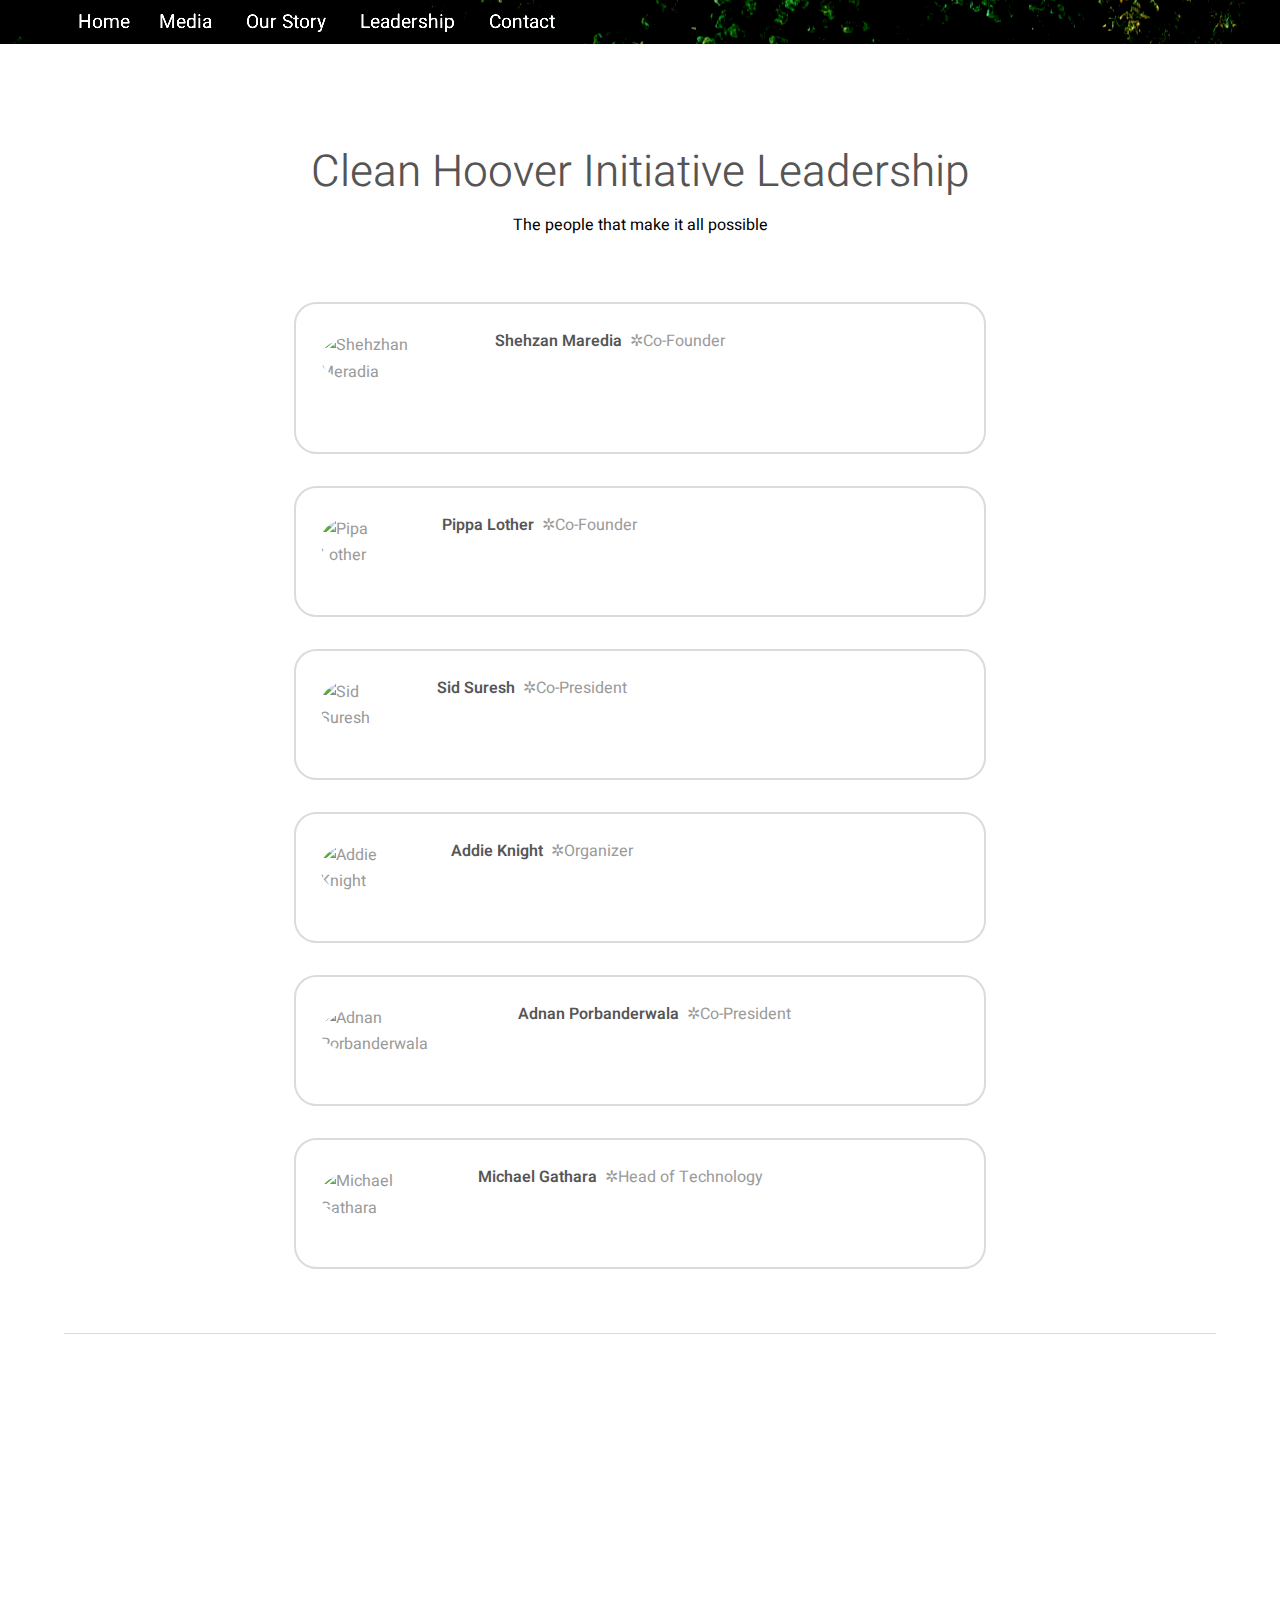
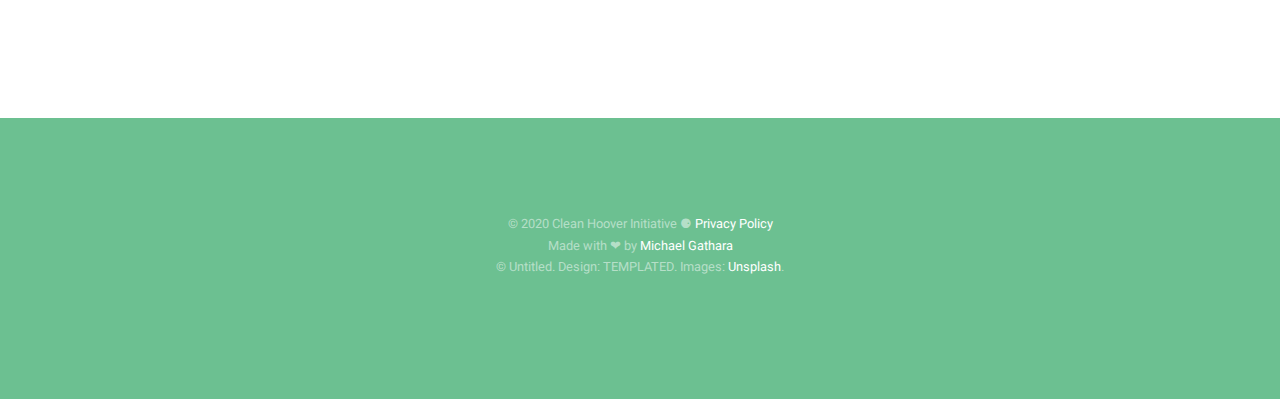
==== public/leadership.html @ 118088e6 "uPdaye" ====
<!DOCTYPE HTML>
<html>

<head>
    <title>Leadership-Clean Hoover</title>
    <meta charset="utf-8" />
    <meta name="robots" content="noindex,nofollow,nosnippet">
    <meta name="google" content="nositelinkssearchbox,notranslate" />
    <meta name="viewport" content="width=device-width, initial-scale=1" />
    <link rel="stylesheet" href="assets/css/main.css" />
    <link rel="stylesheet" href="assets/css/user.css"/>
    <link rel="apple-touch-icon" sizes="57x57" href="images/apple-icon-57x57.png"><link rel="apple-touch-icon" sizes="60x60" href="images/apple-icon-60x60.png"><link rel="apple-touch-icon" sizes="72x72" href="images/apple-icon-72x72.png"><link rel="apple-touch-icon" sizes="76x76" href="images/apple-icon-76x76.png"><link rel="apple-touch-icon" sizes="114x114" href="images/apple-icon-114x114.png"><link rel="apple-touch-icon" sizes="120x120" href="images/apple-icon-120x120.png"><link rel="apple-touch-icon" sizes="144x144" href="images/apple-icon-144x144.png"><link rel="apple-touch-icon" sizes="152x152" href="images/apple-icon-152x152.png"><link rel="apple-touch-icon" sizes="180x180" href="images/apple-icon-180x180.png"><link rel="icon" type="image/png" sizes="192x192"  href="images/android-icon-192x192.png"><link rel="icon" type="image/png" sizes="32x32" href="images/favicon-32x32.png"><link rel="icon" type="image/png" sizes="96x96" href="images/favicon-96x96.png"><link rel="icon" type="image/png" sizes="16x16" href="images/favicon-16x16.png"><link rel="manifest" href="images/manifest.json"><meta name="msapplication-TileColor" content="#ffffff"><meta name="msapplication-TileImage" content="images/ms-icon-144x144.png"><meta name="theme-color" content="#6cc091"><meta name="apple-mobile-web-app-status-bar-style" content="#6cc091">
    <script src="https://kit.fontawesome.com/391a7fb1dc.js"></script>
</head>

<body class="subpage leader">
    <header id="header">
        <div class="inner">
            <a href="index.html" class="logo"></a>
            <nav id="nav"> <a href="index.html">Home</a><a href="media.html">Media</a> <a href="ourStory.html">Our Story</a>  <a href="leadership.html">Leadership</a> <a href="index.html#footer">Contact</a> </nav> <a href="#navPanel" class="navPanelToggle"><span class="fas fa-bars"></span></a></div>
    </header>
    <section id="three" class="wrapper">
        <div class="inner">
            <header class="align-center">
                <h2>Clean Hoover Initiative Leadership</h2>
                <p>The people that make it all possible</p>
            </header>
            <div class="people">
                <div class="box">
                    <div class="image round left"> <img src="https://cleanhoover-d54b3.firebaseapp.com/images/1965176052-sheh.png" alt="Shehzhan Meradia" /></div>
                    <div class="personDesc" id="shehzan">
                        <figcaption>
                            <Strong>Shehzan Maredia</Strong>&nbsp; &#10034;Co-Founder
                            <br>
                            <br>
                            <ul class="icons">
                                <li><a href="https://www.facebook.com/shehzan.maredia.96" target="_blank" class="icon fab fa-facebook"><span class="label">Facebook</span></a></li>
                                <li><a href="https://www.instagram.com/shehzan_maredia1729" target="_blank" class="icon fab fa-instagram"><span class="label">Instagram</span></a></li>
                                <li><a href="https://www.linkedin.com/in/shehzan-maredia314/" target="_blank" class="icon fab fa-linkedin-in"><span class="label">Linkedin</span></a></li>
                                <li><a href="mailto:shehzan@cleanhoover.org" target="_blank" class="icon fa fa-envelope"><span class="label">Mail</span></a></li>
                            </ul>
                        </figcaption>
                        <div class="social">
                            
                        </div>
                    </div>
                </div>
                <div class="box">
                    <div class="image round left"> <img src="https://cleanhoover-d54b3.firebaseapp.com/images/1965176052-pipa.png" alt="Pipa Lother" /></div>
                    <div class="personDesc" id="pippa">
                        <figcaption>
                            <Strong>Pippa Lother</Strong>&nbsp; &#10034;Co-Founder
                            <br>
                            <br>
                            <ul class="icons">
                                <li><a href="https://www.facebook.com/pippa.lother" target="_blank" class="icon fab fa-facebook"><span class="label">Facebook</span></a></li>
                                <li><a href="https://www.instagram.com/pippalother" target="_blank" class="icon fab fa-instagram"><span class="label">Instagram</span></a></li>
                                <li><a href="https://www.linkedin.com/in/pippa-lother-842182168/" target="_blank" class="icon fab fa-linkedin-in"><span class="label">Linkedin</span></a></li>
                                <li><a href="mailto:pippa@cleanhoover.org" target="_blank" class="icon fa fa-envelope"><span class="label">Mail</span></a></li>
                            </ul>
                        </figcaption>
                    </div>
                </div>
                <div class="box">
                    <div class="image round left"> <img src="https://cleanhoover-d54b3.firebaseapp.com/images/1965176052-sid.png" alt="Sid Suresh" /></div>
                    <div class="personDesc" id="sid">
                        <figcaption>
                            <Strong>Sid Suresh</Strong>&nbsp; &#10034;Co-President
                            <br>
                            <br>
                            <ul class="icons">
                                <li><a href="https://www.facebook.com/sybersid" target="_blank" class="icon fab fa-facebook"><span class="label">Facebook</span></a></li>
                                <li><a href="https://www.instagram.com/sybersid" target="_blank" class="icon fab fa-instagram"><span class="label">Instagram</span></a></li>
                                <li><a href="mailto:sid@cleanhoover.org" target="_blank" class="icon fa fa-envelope"><span class="label">Mail</span></a></li>
                            </ul>
                        </figcaption>
                    </div>
                </div>
                <div class="box">
                    <div class="image round left"> <img src="https://cleanhoover-d54b3.firebaseapp.com/images/1965176052-add.png" alt="Addie Knight" /></div>
                    <div class="personDesc" id="addie">
                        <figcaption>
                            <Strong>Addie Knight</Strong>&nbsp; &#10034;Organizer
                            <br>
                            <br>
                            <ul class="icons">
                                <li><a href="https://www.facebook.com/cleanhoover" target="_blank" class="icon fab fa-facebook"><span class="label">Facebook</span></a></li>
                                <li><a href="https://www.instagram.com/shehzan_maredia1729" target="_blank" class="icon fab fa-instagram"><span class="label">Instagram</span></a></li>
                                <li><a href="mailto:addie@cleanhoover.org" target="_blank" class="icon fa fa-envelope"><span class="label">Mail</span></a></li>
                            </ul>
                        </figcaption>
                    </div>
                </div>
                <div class="box">
                    <div class="image round left"> <img src="https://cleanhoover-d54b3.firebaseapp.com/images/1965176052-adn.png" alt="Adnan Porbanderwala" /></div>
                    <div class="personDesc" id="adnan">
                        <figcaption>
                            <Strong>Adnan Porbanderwala</Strong>&nbsp; &#10034;Co-President
                            <br>
                            <br>
                            <ul class="icons">
                                <li><a href="https://www.facebook.com/cleanhoover" target="_blank" class="icon fab fa-facebook"><span class="label">Facebook</span></a></li>
                                <li><a href="https://www.instagram.com/adnanporb" target="_blank" class="icon fab fa-instagram"><span class="label">Instagram</span></a></li>
                                <li><a href="mailto:adnan@cleanhoover.org" target="_blank" class="icon fa fa-envelope"><span class="label">Mail</span></a></li>
                            </ul>
                        </figcaption>
                    </div>
                </div>
                <div class="box">
                    <div class="image round left"> <img src="https://cleanhoover-d54b3.firebaseapp.com/images/mike.png" alt="Michael Gathara" /></div>
                    <div class="personDesc" id="michael">
                        <figcaption>
                            <Strong>Michael Gathara</Strong>&nbsp; &#10034;Head of Technology
                            <br>
                            <br>
                            <ul class="icons">
                                <li><a href="https://twitter.com/Michaelgtr_" target="_blank" class="icon fab fa-twitter"><span class="label">Facebook</span></a></li>
                                <li><a href="https://www.instagram.com/michaelgt_r" target="_blank" class="icon fab fa-instagram"><span class="label">Instagram</span></a></li>
                                <li><a href="https://www.linkedin.com/in/michael-gathara/" target="_blank" class="icon fab fa-linkedin-in"><span class="label">Linkedin</span></a></li>
                                <li><a href="mailto:michael@cleanhoover.org?subject=Leadership Page: " target="_blank" class="icon fa fa-envelope"><span class="label">Mail</span></a></li>
                                <!-- <li><a href="https://michaelgathara.com" target="_blank" class="icon fa fa-globe"><span class="label">Website</span></a></li> -->
                            </ul>
                        </figcaption>
                    </div>
                </div>
            </div>
            <hr>
        </div>
    </section>
    <section id="four" class="wrapper">
        <div class="inner">
            <header class="align-center"> </header>
        </div>
    </section>
    <footer id="footer">
        <div class="inner">
            <div class="copyright"> &copy; 2020 Clean Hoover Initiative &#9864; <a href="privacy.html" style="color:white">Privacy Policy</a><br>
                Made with &#10084; by <a href="https://michaelgathara.com" style="color:white">Michael Gathara</a>
                <br> &copy; Untitled. Design: <a href="https://templated.co">TEMPLATED</a>. Images: <a href="https://unsplash.com" style="color:white">Unsplash</a>.</div>
        </div>
    </footer>
    <script src="assets/js/jquery.min.js"></script>
    <script src="assets/js/skel.min.js"></script>
    <script src="assets/js/util.js"></script>
    <script src="assets/js/main.js"></script>
    <script src="assets/js/google-sheets-volunteer.js"></script>
</body>
</html>
---- public/assets/css/main.css ----
@charset "UTF-8";
@import url(https://fonts.googleapis.com/css?family=Heebo&display=swap);
a,
abbr,
acronym,
address,
applet,
article,
aside,
audio,
b,
big,
blockquote,
body,
canvas,
caption,
center,
cite,
code,
dd,
del,
details,
dfn,
div,
dl,
dt,
em,
embed,
fieldset,
figcaption,
figure,
footer,
form,
h1,
h2,
h3,
h4,
h5,
h6,
header,
hgroup,
html,
i,
iframe,
img,
ins,
kbd,
label,
legend,
li,
mark,
menu,
nav,
object,
ol,
output,
p,
pre,
q,
ruby,
s,
samp,
section,
small,
span,
strike,
strong,
sub,
summary,
sup,
table,
tbody,
td,
tfoot,
th,
thead,
time,
tr,
tt,
u,
ul,
var,
video {
    margin: 0;
    padding: 0;
    border: 0;
    font-size: 100%;
    font: inherit;
    vertical-align: baseline;
    font-family: Heebo, sans-serif
}

html::-webkit-scrollbar {
    display: none
}

article,
aside,
details,
figcaption,
figure,
footer,
header,
hgroup,
menu,
nav,
section {
    display: block
}

body {
    line-height: 1;
    scroll-behavior: smooth
}

ol,
ul {
    list-style: none
}

blockquote,
q {
    quotes: none
}

blockquote:after,
blockquote:before,
q:after,
q:before {
    content: '';
    content: none
}

table {
    border-collapse: collapse;
    border-spacing: 0
}

body {
    -webkit-text-size-adjust: none
}

*,
:after,
:before {
    -moz-box-sizing: border-box;
    -webkit-box-sizing: border-box;
    box-sizing: border-box
}

.container {
    margin-left: auto;
    margin-right: auto
}

.container.\31 25\25 {
    width: 100%;
    max-width: 100em;
    min-width: 80em
}

.container.\37 5\25 {
    width: 60em
}

.container.\35 0\25 {
    width: 40em
}

.container.\32 5\25 {
    width: 20em
}

.container {
    width: 80em
}

@media screen and (max-width:1680px) {
    .container.\31 25\25 {
        width: 100%;
        max-width: 100em;
        min-width: 80em
    }
    .container.\37 5\25 {
        width: 60em
    }
    .container.\35 0\25 {
        width: 40em
    }
    .container.\32 5\25 {
        width: 20em
    }
    .container {
        width: 80em
    }
}

@media screen and (max-width:1280px) {
    .container.\31 25\25 {
        width: 100%;
        max-width: 81.25em;
        min-width: 65em
    }
    .container.\37 5\25 {
        width: 48.75em
    }
    .container.\35 0\25 {
        width: 32.5em
    }
    .container.\32 5\25 {
        width: 16.25em
    }
    .container {
        width: 65em
    }
}

@media screen and (max-width:980px) {
    .container.\31 25\25 {
        width: 100%;
        max-width: 112.5%;
        min-width: 90%
    }
    .container.\37 5\25 {
        width: 67.5%
    }
    .container.\35 0\25 {
        width: 45%
    }
    .container.\32 5\25 {
        width: 22.5%
    }
    .container {
        width: 90%
    }
}

@media screen and (max-width:736px) {
    .container.\31 25\25 {
        width: 100%;
        max-width: 112.5%;
        min-width: 90%
    }
    .container.\37 5\25 {
        width: 67.5%
    }
    .container.\35 0\25 {
        width: 45%
    }
    .container.\32 5\25 {
        width: 22.5%
    }
    .container {
        width: 90%!important
    }
}

@media screen and (max-width:480px) {
    .container.\31 25\25 {
        width: 100%;
        max-width: 112.5%;
        min-width: 90%
    }
    .container.\37 5\25 {
        width: 67.5%
    }
    .container.\35 0\25 {
        width: 45%
    }
    .container.\32 5\25 {
        width: 22.5%
    }
    .container {
        width: 90%!important
    }
}

.row {
    border-bottom: solid 1px transparent;
    -moz-box-sizing: border-box;
    -webkit-box-sizing: border-box;
    box-sizing: border-box
}

.row>* {
    float: left;
    -moz-box-sizing: border-box;
    -webkit-box-sizing: border-box;
    box-sizing: border-box
}

.row:after,
.row:before {
    content: '';
    display: block;
    clear: both;
    height: 0
}

.row.uniform>*>:first-child {
    margin-top: 0
}

.row.uniform>*>:last-child {
    margin-bottom: 0
}

.row.\30 \25>* {
    padding: 0
}

.row.\30 \25 {
    margin: 0 0 -1px 0
}

.row.uniform.\30 \25>* {
    padding: 0
}

.row.uniform.\30 \25 {
    margin: 0 0 -1px 0
}

.row>* {
    padding: 0 0 0 2em
}

.row {
    margin: 0 0 -1px -2em
}

.row.uniform>* {
    padding: 2em 0 0 2em
}

.row.uniform {
    margin: -2em 0 -1px -2em
}

.row.\32 00\25>* {
    padding: 0 0 0 4em
}

.row.\32 00\25 {
    margin: 0 0 -1px -4em
}

.row.uniform.\32 00\25>* {
    padding: 4em 0 0 4em
}

.row.uniform.\32 00\25 {
    margin: -4em 0 -1px -4em
}

.row.\31 50\25>* {
    padding: 0 0 0 3em
}

.row.\31 50\25 {
    margin: 0 0 -1px -3em
}

.row.uniform.\31 50\25>* {
    padding: 3em 0 0 3em
}

.row.uniform.\31 50\25 {
    margin: -3em 0 -1px -3em
}

.row.\35 0\25>* {
    padding: 0 0 0 1em
}

.row.\35 0\25 {
    margin: 0 0 -1px -1em
}

.row.uniform.\35 0\25>* {
    padding: 1em 0 0 1em
}

.row.uniform.\35 0\25 {
    margin: -1em 0 -1px -1em
}

.row.\32 5\25>* {
    padding: 0 0 0 .5em
}

.row.\32 5\25 {
    margin: 0 0 -1px -.5em
}

.row.uniform.\32 5\25>* {
    padding: .5em 0 0 .5em
}

.row.uniform.\32 5\25 {
    margin: -.5em 0 -1px -.5em
}

.\31 2u,
.\31 2u\24 {
    width: 100%;
    clear: none;
    margin-left: 0
}

.\31 1u,
.\31 1u\24 {
    width: 91.6666666667%;
    clear: none;
    margin-left: 0
}

.\31 0u,
.\31 0u\24 {
    width: 83.3333333333%;
    clear: none;
    margin-left: 0
}

.\39 u,
.\39 u\24 {
    width: 75%;
    clear: none;
    margin-left: 0
}

.\38 u,
.\38 u\24 {
    width: 66.6666666667%;
    clear: none;
    margin-left: 0
}

.\37 u,
.\37 u\24 {
    width: 58.3333333333%;
    clear: none;
    margin-left: 0
}

.\36 u,
.\36 u\24 {
    width: 50%;
    clear: none;
    margin-left: 0
}

.\35 u,
.\35 u\24 {
    width: 41.6666666667%;
    clear: none;
    margin-left: 0
}

.\34 u,
.\34 u\24 {
    width: 33.3333333333%;
    clear: none;
    margin-left: 0
}

.\33 u,
.\33 u\24 {
    width: 25%;
    clear: none;
    margin-left: 0
}

.\32 u,
.\32 u\24 {
    width: 16.6666666667%;
    clear: none;
    margin-left: 0
}

.\31 u,
.\31 u\24 {
    width: 8.3333333333%;
    clear: none;
    margin-left: 0
}

.\31 0u\24+*,
.\31 1u\24+*,
.\31 2u\24+*,
.\31 u\24+*,
.\32 u\24+*,
.\33 u\24+*,
.\34 u\24+*,
.\35 u\24+*,
.\36 u\24+*,
.\37 u\24+*,
.\38 u\24+*,
.\39 u\24+* {
    clear: left
}

.\-11u {
    margin-left: 91.66667%
}

.\-10u {
    margin-left: 83.33333%
}

.\-9u {
    margin-left: 75%
}

.\-8u {
    margin-left: 66.66667%
}

.\-7u {
    margin-left: 58.33333%
}

.\-6u {
    margin-left: 50%
}

.\-5u {
    margin-left: 41.66667%
}

.\-4u {
    margin-left: 33.33333%
}

.\-3u {
    margin-left: 25%
}

.\-2u {
    margin-left: 16.66667%
}

.\-1u {
    margin-left: 8.33333%
}

@media screen and (max-width:1680px) {
    .row>* {
        padding: 0 0 0 2em
    }
    .row {
        margin: 0 0 -1px -2em
    }
    .row.uniform>* {
        padding: 2em 0 0 2em
    }
    .row.uniform {
        margin: -2em 0 -1px -2em
    }
    .row.\32 00\25>* {
        padding: 0 0 0 4em
    }
    .row.\32 00\25 {
        margin: 0 0 -1px -4em
    }
    .row.uniform.\32 00\25>* {
        padding: 4em 0 0 4em
    }
    .row.uniform.\32 00\25 {
        margin: -4em 0 -1px -4em
    }
    .row.\31 50\25>* {
        padding: 0 0 0 3em
    }
    .row.\31 50\25 {
        margin: 0 0 -1px -3em
    }
    .row.uniform.\31 50\25>* {
        padding: 3em 0 0 3em
    }
    .row.uniform.\31 50\25 {
        margin: -3em 0 -1px -3em
    }
    .row.\35 0\25>* {
        padding: 0 0 0 1em
    }
    .row.\35 0\25 {
        margin: 0 0 -1px -1em
    }
    .row.uniform.\35 0\25>* {
        padding: 1em 0 0 1em
    }
    .row.uniform.\35 0\25 {
        margin: -1em 0 -1px -1em
    }
    .row.\32 5\25>* {
        padding: 0 0 0 .5em
    }
    .row.\32 5\25 {
        margin: 0 0 -1px -.5em
    }
    .row.uniform.\32 5\25>* {
        padding: .5em 0 0 .5em
    }
    .row.uniform.\32 5\25 {
        margin: -.5em 0 -1px -.5em
    }
    .\31 2u\24\28xlarge\29,
    .\31 2u\28xlarge\29 {
        width: 100%;
        clear: none;
        margin-left: 0
    }
    .\31 1u\24\28xlarge\29,
    .\31 1u\28xlarge\29 {
        width: 91.6666666667%;
        clear: none;
        margin-left: 0
    }
    .\31 0u\24\28xlarge\29,
    .\31 0u\28xlarge\29 {
        width: 83.3333333333%;
        clear: none;
        margin-left: 0
    }
    .\39 u\24\28xlarge\29,
    .\39 u\28xlarge\29 {
        width: 75%;
        clear: none;
        margin-left: 0
    }
    .\38 u\24\28xlarge\29,
    .\38 u\28xlarge\29 {
        width: 66.6666666667%;
        clear: none;
        margin-left: 0
    }
    .\37 u\24\28xlarge\29,
    .\37 u\28xlarge\29 {
        width: 58.3333333333%;
        clear: none;
        margin-left: 0
    }
    .\36 u\24\28xlarge\29,
    .\36 u\28xlarge\29 {
        width: 50%;
        clear: none;
        margin-left: 0
    }
    .\35 u\24\28xlarge\29,
    .\35 u\28xlarge\29 {
        width: 41.6666666667%;
        clear: none;
        margin-left: 0
    }
    .\34 u\24\28xlarge\29,
    .\34 u\28xlarge\29 {
        width: 33.3333333333%;
        clear: none;
        margin-left: 0
    }
    .\33 u\24\28xlarge\29,
    .\33 u\28xlarge\29 {
        width: 25%;
        clear: none;
        margin-left: 0
    }
    .\32 u\24\28xlarge\29,
    .\32 u\28xlarge\29 {
        width: 16.6666666667%;
        clear: none;
        margin-left: 0
    }
    .\31 u\24\28xlarge\29,
    .\31 u\28xlarge\29 {
        width: 8.3333333333%;
        clear: none;
        margin-left: 0
    }
    .\31 0u\24\28xlarge\29+*,
    .\31 1u\24\28xlarge\29+*,
    .\31 2u\24\28xlarge\29+*,
    .\31 u\24\28xlarge\29+*,
    .\32 u\24\28xlarge\29+*,
    .\33 u\24\28xlarge\29+*,
    .\34 u\24\28xlarge\29+*,
    .\35 u\24\28xlarge\29+*,
    .\36 u\24\28xlarge\29+*,
    .\37 u\24\28xlarge\29+*,
    .\38 u\24\28xlarge\29+*,
    .\39 u\24\28xlarge\29+* {
        clear: left
    }
    .\-11u\28xlarge\29 {
        margin-left: 91.66667%
    }
    .\-10u\28xlarge\29 {
        margin-left: 83.33333%
    }
    .\-9u\28xlarge\29 {
        margin-left: 75%
    }
    .\-8u\28xlarge\29 {
        margin-left: 66.66667%
    }
    .\-7u\28xlarge\29 {
        margin-left: 58.33333%
    }
    .\-6u\28xlarge\29 {
        margin-left: 50%
    }
    .\-5u\28xlarge\29 {
        margin-left: 41.66667%
    }
    .\-4u\28xlarge\29 {
        margin-left: 33.33333%
    }
    .\-3u\28xlarge\29 {
        margin-left: 25%
    }
    .\-2u\28xlarge\29 {
        margin-left: 16.66667%
    }
    .\-1u\28xlarge\29 {
        margin-left: 8.33333%
    }
}

@media screen and (max-width:1280px) {
    .row>* {
        padding: 0 0 0 1.5em
    }
    .row {
        margin: 0 0 -1px -1.5em
    }
    .row.uniform>* {
        padding: 1.5em 0 0 1.5em
    }
    .row.uniform {
        margin: -1.5em 0 -1px -1.5em
    }
    .row.\32 00\25>* {
        padding: 0 0 0 3em
    }
    .row.\32 00\25 {
        margin: 0 0 -1px -3em
    }
    .row.uniform.\32 00\25>* {
        padding: 3em 0 0 3em
    }
    .row.uniform.\32 00\25 {
        margin: -3em 0 -1px -3em
    }
    .row.\31 50\25>* {
        padding: 0 0 0 2.25em
    }
    .row.\31 50\25 {
        margin: 0 0 -1px -2.25em
    }
    .row.uniform.\31 50\25>* {
        padding: 2.25em 0 0 2.25em
    }
    .row.uniform.\31 50\25 {
        margin: -2.25em 0 -1px -2.25em
    }
    .row.\35 0\25>* {
        padding: 0 0 0 .75em
    }
    .row.\35 0\25 {
        margin: 0 0 -1px -.75em
    }
    .row.uniform.\35 0\25>* {
        padding: .75em 0 0 .75em
    }
    .row.uniform.\35 0\25 {
        margin: -.75em 0 -1px -.75em
    }
    .row.\32 5\25>* {
        padding: 0 0 0 .375em
    }
    .row.\32 5\25 {
        margin: 0 0 -1px -.375em
    }
    .row.uniform.\32 5\25>* {
        padding: .375em 0 0 .375em
    }
    .row.uniform.\32 5\25 {
        margin: -.375em 0 -1px -.375em
    }
    .\31 2u\24\28large\29,
    .\31 2u\28large\29 {
        width: 100%;
        clear: none;
        margin-left: 0
    }
    .\31 1u\24\28large\29,
    .\31 1u\28large\29 {
        width: 91.6666666667%;
        clear: none;
        margin-left: 0
    }
    .\31 0u\24\28large\29,
    .\31 0u\28large\29 {
        width: 83.3333333333%;
        clear: none;
        margin-left: 0
    }
    .\39 u\24\28large\29,
    .\39 u\28large\29 {
        width: 75%;
        clear: none;
        margin-left: 0
    }
    .\38 u\24\28large\29,
    .\38 u\28large\29 {
        width: 66.6666666667%;
        clear: none;
        margin-left: 0
    }
    .\37 u\24\28large\29,
    .\37 u\28large\29 {
        width: 58.3333333333%;
        clear: none;
        margin-left: 0
    }
    .\36 u\24\28large\29,
    .\36 u\28large\29 {
        width: 50%;
        clear: none;
        margin-left: 0
    }
    .\35 u\24\28large\29,
    .\35 u\28large\29 {
        width: 41.6666666667%;
        clear: none;
        margin-left: 0
    }
    .\34 u\24\28large\29,
    .\34 u\28large\29 {
        width: 33.3333333333%;
        clear: none;
        margin-left: 0
    }
    .\33 u\24\28large\29,
    .\33 u\28large\29 {
        width: 25%;
        clear: none;
        margin-left: 0
    }
    .\32 u\24\28large\29,
    .\32 u\28large\29 {
        width: 16.6666666667%;
        clear: none;
        margin-left: 0
    }
    .\31 u\24\28large\29,
    .\31 u\28large\29 {
        width: 8.3333333333%;
        clear: none;
        margin-left: 0
    }
    .\31 0u\24\28large\29+*,
    .\31 1u\24\28large\29+*,
    .\31 2u\24\28large\29+*,
    .\31 u\24\28large\29+*,
    .\32 u\24\28large\29+*,
    .\33 u\24\28large\29+*,
    .\34 u\24\28large\29+*,
    .\35 u\24\28large\29+*,
    .\36 u\24\28large\29+*,
    .\37 u\24\28large\29+*,
    .\38 u\24\28large\29+*,
    .\39 u\24\28large\29+* {
        clear: left
    }
    .\-11u\28large\29 {
        margin-left: 91.66667%
    }
    .\-10u\28large\29 {
        margin-left: 83.33333%
    }
    .\-9u\28large\29 {
        margin-left: 75%
    }
    .\-8u\28large\29 {
        margin-left: 66.66667%
    }
    .\-7u\28large\29 {
        margin-left: 58.33333%
    }
    .\-6u\28large\29 {
        margin-left: 50%
    }
    .\-5u\28large\29 {
        margin-left: 41.66667%
    }
    .\-4u\28large\29 {
        margin-left: 33.33333%
    }
    .\-3u\28large\29 {
        margin-left: 25%
    }
    .\-2u\28large\29 {
        margin-left: 16.66667%
    }
    .\-1u\28large\29 {
        margin-left: 8.33333%
    }
}

@media screen and (max-width:980px) {
    .row>* {
        padding: 0 0 0 1.5em
    }
    .row {
        margin: 0 0 -1px -1.5em
    }
    .row.uniform>* {
        padding: 1.5em 0 0 1.5em
    }
    .row.uniform {
        margin: -1.5em 0 -1px -1.5em
    }
    .row.\32 00\25>* {
        padding: 0 0 0 3em
    }
    .row.\32 00\25 {
        margin: 0 0 -1px -3em
    }
    .row.uniform.\32 00\25>* {
        padding: 3em 0 0 3em
    }
    .row.uniform.\32 00\25 {
        margin: -3em 0 -1px -3em
    }
    .row.\31 50\25>* {
        padding: 0 0 0 2.25em
    }
    .row.\31 50\25 {
        margin: 0 0 -1px -2.25em
    }
    .row.uniform.\31 50\25>* {
        padding: 2.25em 0 0 2.25em
    }
    .row.uniform.\31 50\25 {
        margin: -2.25em 0 -1px -2.25em
    }
    .row.\35 0\25>* {
        padding: 0 0 0 .75em
    }
    .row.\35 0\25 {
        margin: 0 0 -1px -.75em
    }
    .row.uniform.\35 0\25>* {
        padding: .75em 0 0 .75em
    }
    .row.uniform.\35 0\25 {
        margin: -.75em 0 -1px -.75em
    }
    .row.\32 5\25>* {
        padding: 0 0 0 .375em
    }
    .row.\32 5\25 {
        margin: 0 0 -1px -.375em
    }
    .row.uniform.\32 5\25>* {
        padding: .375em 0 0 .375em
    }
    .row.uniform.\32 5\25 {
        margin: -.375em 0 -1px -.375em
    }
    .\31 2u\24\28medium\29,
    .\31 2u\28medium\29 {
        width: 100%;
        clear: none;
        margin-left: 0
    }
    .\31 1u\24\28medium\29,
    .\31 1u\28medium\29 {
        width: 91.6666666667%;
        clear: none;
        margin-left: 0
    }
    .\31 0u\24\28medium\29,
    .\31 0u\28medium\29 {
        width: 83.3333333333%;
        clear: none;
        margin-left: 0
    }
    .\39 u\24\28medium\29,
    .\39 u\28medium\29 {
        width: 75%;
        clear: none;
        margin-left: 0
    }
    .\38 u\24\28medium\29,
    .\38 u\28medium\29 {
        width: 66.6666666667%;
        clear: none;
        margin-left: 0
    }
    .\37 u\24\28medium\29,
    .\37 u\28medium\29 {
        width: 58.3333333333%;
        clear: none;
        margin-left: 0
    }
    .\36 u\24\28medium\29,
    .\36 u\28medium\29 {
        width: 50%;
        clear: none;
        margin-left: 0
    }
    .\35 u\24\28medium\29,
    .\35 u\28medium\29 {
        width: 41.6666666667%;
        clear: none;
        margin-left: 0
    }
    .\34 u\24\28medium\29,
    .\34 u\28medium\29 {
        width: 33.3333333333%;
        clear: none;
        margin-left: 0
    }
    .\33 u\24\28medium\29,
    .\33 u\28medium\29 {
        width: 25%;
        clear: none;
        margin-left: 0
    }
    .\32 u\24\28medium\29,
    .\32 u\28medium\29 {
        width: 16.6666666667%;
        clear: none;
        margin-left: 0
    }
    .\31 u\24\28medium\29,
    .\31 u\28medium\29 {
        width: 8.3333333333%;
        clear: none;
        margin-left: 0
    }
    .\31 0u\24\28medium\29+*,
    .\31 1u\24\28medium\29+*,
    .\31 2u\24\28medium\29+*,
    .\31 u\24\28medium\29+*,
    .\32 u\24\28medium\29+*,
    .\33 u\24\28medium\29+*,
    .\34 u\24\28medium\29+*,
    .\35 u\24\28medium\29+*,
    .\36 u\24\28medium\29+*,
    .\37 u\24\28medium\29+*,
    .\38 u\24\28medium\29+*,
    .\39 u\24\28medium\29+* {
        clear: left
    }
    .\-11u\28medium\29 {
        margin-left: 91.66667%
    }
    .\-10u\28medium\29 {
        margin-left: 83.33333%
    }
    .\-9u\28medium\29 {
        margin-left: 75%
    }
    .\-8u\28medium\29 {
        margin-left: 66.66667%
    }
    .\-7u\28medium\29 {
        margin-left: 58.33333%
    }
    .\-6u\28medium\29 {
        margin-left: 50%
    }
    .\-5u\28medium\29 {
        margin-left: 41.66667%
    }
    .\-4u\28medium\29 {
        margin-left: 33.33333%
    }
    .\-3u\28medium\29 {
        margin-left: 25%
    }
    .\-2u\28medium\29 {
        margin-left: 16.66667%
    }
    .\-1u\28medium\29 {
        margin-left: 8.33333%
    }
}

@media screen and (max-width:736px) {
    .row>* {
        padding: 0 0 0 1.25em
    }
    .row {
        margin: 0 0 -1px -1.25em
    }
    .row.uniform>* {
        padding: 1.25em 0 0 1.25em
    }
    .row.uniform {
        margin: -1.25em 0 -1px -1.25em
    }
    .row.\32 00\25>* {
        padding: 0 0 0 2.5em
    }
    .row.\32 00\25 {
        margin: 0 0 -1px -2.5em
    }
    .row.uniform.\32 00\25>* {
        padding: 2.5em 0 0 2.5em
    }
    .row.uniform.\32 00\25 {
        margin: -2.5em 0 -1px -2.5em
    }
    .row.\31 50\25>* {
        padding: 0 0 0 1.875em
    }
    .row.\31 50\25 {
        margin: 0 0 -1px -1.875em
    }
    .row.uniform.\31 50\25>* {
        padding: 1.875em 0 0 1.875em
    }
    .row.uniform.\31 50\25 {
        margin: -1.875em 0 -1px -1.875em
    }
    .row.\35 0\25>* {
        padding: 0 0 0 .625em
    }
    .row.\35 0\25 {
        margin: 0 0 -1px -.625em
    }
    .row.uniform.\35 0\25>* {
        padding: .625em 0 0 .625em
    }
    .row.uniform.\35 0\25 {
        margin: -.625em 0 -1px -.625em
    }
    .row.\32 5\25>* {
        padding: 0 0 0 .3125em
    }
    .row.\32 5\25 {
        margin: 0 0 -1px -.3125em
    }
    .row.uniform.\32 5\25>* {
        padding: .3125em 0 0 .3125em
    }
    .row.uniform.\32 5\25 {
        margin: -.3125em 0 -1px -.3125em
    }
    .\31 2u\24\28small\29,
    .\31 2u\28small\29 {
        width: 100%;
        clear: none;
        margin-left: 0
    }
    .\31 1u\24\28small\29,
    .\31 1u\28small\29 {
        width: 91.6666666667%;
        clear: none;
        margin-left: 0
    }
    .\31 0u\24\28small\29,
    .\31 0u\28small\29 {
        width: 83.3333333333%;
        clear: none;
        margin-left: 0
    }
    .\39 u\24\28small\29,
    .\39 u\28small\29 {
        width: 75%;
        clear: none;
        margin-left: 0
    }
    .\38 u\24\28small\29,
    .\38 u\28small\29 {
        width: 66.6666666667%;
        clear: none;
        margin-left: 0
    }
    .\37 u\24\28small\29,
    .\37 u\28small\29 {
        width: 58.3333333333%;
        clear: none;
        margin-left: 0
    }
    .\36 u\24\28small\29,
    .\36 u\28small\29 {
        width: 50%;
        clear: none;
        margin-left: 0
    }
    .\35 u\24\28small\29,
    .\35 u\28small\29 {
        width: 41.6666666667%;
        clear: none;
        margin-left: 0
    }
    .\34 u\24\28small\29,
    .\34 u\28small\29 {
        width: 33.3333333333%;
        clear: none;
        margin-left: 0
    }
    .\33 u\24\28small\29,
    .\33 u\28small\29 {
        width: 25%;
        clear: none;
        margin-left: 0
    }
    .\32 u\24\28small\29,
    .\32 u\28small\29 {
        width: 16.6666666667%;
        clear: none;
        margin-left: 0
    }
    .\31 u\24\28small\29,
    .\31 u\28small\29 {
        width: 8.3333333333%;
        clear: none;
        margin-left: 0
    }
    .\31 0u\24\28small\29+*,
    .\31 1u\24\28small\29+*,
    .\31 2u\24\28small\29+*,
    .\31 u\24\28small\29+*,
    .\32 u\24\28small\29+*,
    .\33 u\24\28small\29+*,
    .\34 u\24\28small\29+*,
    .\35 u\24\28small\29+*,
    .\36 u\24\28small\29+*,
    .\37 u\24\28small\29+*,
    .\38 u\24\28small\29+*,
    .\39 u\24\28small\29+* {
        clear: left
    }
    .\-11u\28small\29 {
        margin-left: 91.66667%
    }
    .\-10u\28small\29 {
        margin-left: 83.33333%
    }
    .\-9u\28small\29 {
        margin-left: 75%
    }
    .\-8u\28small\29 {
        margin-left: 66.66667%
    }
    .\-7u\28small\29 {
        margin-left: 58.33333%
    }
    .\-6u\28small\29 {
        margin-left: 50%
    }
    .\-5u\28small\29 {
        margin-left: 41.66667%
    }
    .\-4u\28small\29 {
        margin-left: 33.33333%
    }
    .\-3u\28small\29 {
        margin-left: 25%
    }
    .\-2u\28small\29 {
        margin-left: 16.66667%
    }
    .\-1u\28small\29 {
        margin-left: 8.33333%
    }
}

@media screen and (max-width:480px) {
    .row>* {
        padding: 0 0 0 1.25em
    }
    .row {
        margin: 0 0 -1px -1.25em
    }
    .row.uniform>* {
        padding: 1.25em 0 0 1.25em
    }
    .row.uniform {
        margin: -1.25em 0 -1px -1.25em
    }
    .row.\32 00\25>* {
        padding: 0 0 0 2.5em
    }
    .row.\32 00\25 {
        margin: 0 0 -1px -2.5em
    }
    .row.uniform.\32 00\25>* {
        padding: 2.5em 0 0 2.5em
    }
    .row.uniform.\32 00\25 {
        margin: -2.5em 0 -1px -2.5em
    }
    .row.\31 50\25>* {
        padding: 0 0 0 1.875em
    }
    .row.\31 50\25 {
        margin: 0 0 -1px -1.875em
    }
    .row.uniform.\31 50\25>* {
        padding: 1.875em 0 0 1.875em
    }
    .row.uniform.\31 50\25 {
        margin: -1.875em 0 -1px -1.875em
    }
    .row.\35 0\25>* {
        padding: 0 0 0 .625em
    }
    .row.\35 0\25 {
        margin: 0 0 -1px -.625em
    }
    .row.uniform.\35 0\25>* {
        padding: .625em 0 0 .625em
    }
    .row.uniform.\35 0\25 {
        margin: -.625em 0 -1px -.625em
    }
    .row.\32 5\25>* {
        padding: 0 0 0 .3125em
    }
    .row.\32 5\25 {
        margin: 0 0 -1px -.3125em
    }
    .row.uniform.\32 5\25>* {
        padding: .3125em 0 0 .3125em
    }
    .row.uniform.\32 5\25 {
        margin: -.3125em 0 -1px -.3125em
    }
    .\31 2u\24\28xsmall\29,
    .\31 2u\28xsmall\29 {
        width: 100%;
        clear: none;
        margin-left: 0
    }
    .\31 1u\24\28xsmall\29,
    .\31 1u\28xsmall\29 {
        width: 91.6666666667%;
        clear: none;
        margin-left: 0
    }
    .\31 0u\24\28xsmall\29,
    .\31 0u\28xsmall\29 {
        width: 83.3333333333%;
        clear: none;
        margin-left: 0
    }
    .\39 u\24\28xsmall\29,
    .\39 u\28xsmall\29 {
        width: 75%;
        clear: none;
        margin-left: 0
    }
    .\38 u\24\28xsmall\29,
    .\38 u\28xsmall\29 {
        width: 66.6666666667%;
        clear: none;
        margin-left: 0
    }
    .\37 u\24\28xsmall\29,
    .\37 u\28xsmall\29 {
        width: 58.3333333333%;
        clear: none;
        margin-left: 0
    }
    .\36 u\24\28xsmall\29,
    .\36 u\28xsmall\29 {
        width: 50%;
        clear: none;
        margin-left: 0
    }
    .\35 u\24\28xsmall\29,
    .\35 u\28xsmall\29 {
        width: 41.6666666667%;
        clear: none;
        margin-left: 0
    }
    .\34 u\24\28xsmall\29,
    .\34 u\28xsmall\29 {
        width: 33.3333333333%;
        clear: none;
        margin-left: 0
    }
    .\33 u\24\28xsmall\29,
    .\33 u\28xsmall\29 {
        width: 25%;
        clear: none;
        margin-left: 0
    }
    .\32 u\24\28xsmall\29,
    .\32 u\28xsmall\29 {
        width: 16.6666666667%;
        clear: none;
        margin-left: 0
    }
    .\31 u\24\28xsmall\29,
    .\31 u\28xsmall\29 {
        width: 8.3333333333%;
        clear: none;
        margin-left: 0
    }
    .\31 0u\24\28xsmall\29+*,
    .\31 1u\24\28xsmall\29+*,
    .\31 2u\24\28xsmall\29+*,
    .\31 u\24\28xsmall\29+*,
    .\32 u\24\28xsmall\29+*,
    .\33 u\24\28xsmall\29+*,
    .\34 u\24\28xsmall\29+*,
    .\35 u\24\28xsmall\29+*,
    .\36 u\24\28xsmall\29+*,
    .\37 u\24\28xsmall\29+*,
    .\38 u\24\28xsmall\29+*,
    .\39 u\24\28xsmall\29+* {
        clear: left
    }
    .\-11u\28xsmall\29 {
        margin-left: 91.66667%
    }
    .\-10u\28xsmall\29 {
        margin-left: 83.33333%
    }
    .\-9u\28xsmall\29 {
        margin-left: 75%
    }
    .\-8u\28xsmall\29 {
        margin-left: 66.66667%
    }
    .\-7u\28xsmall\29 {
        margin-left: 58.33333%
    }
    .\-6u\28xsmall\29 {
        margin-left: 50%
    }
    .\-5u\28xsmall\29 {
        margin-left: 41.66667%
    }
    .\-4u\28xsmall\29 {
        margin-left: 33.33333%
    }
    .\-3u\28xsmall\29 {
        margin-left: 25%
    }
    .\-2u\28xsmall\29 {
        margin-left: 16.66667%
    }
    .\-1u\28xsmall\29 {
        margin-left: 8.33333%
    }
}

@-ms-viewport {
    width: device-width
}

body {
    -ms-overflow-style: scrollbar
}

@media screen and (max-width:480px) {
    body,
    html {
        min-width: 320px
    }
}

body {
    background: #fff
}

body.is-loading *,
body.is-loading:after,
body.is-loading:before {
    -moz-animation: none!important;
    -webkit-animation: none!important;
    -ms-animation: none!important;
    animation: none!important;
    -moz-transition: none!important;
    -webkit-transition: none!important;
    -ms-transition: none!important;
    transition: none!important
}

body,
input,
select,
textarea {
    color: #9a9a9a;
    font-size: 14pt;
    font-weight: 400;
    line-height: 1.65
}

@media screen and (max-width:1680px) {
    body,
    input,
    select,
    textarea {
        font-size: 12pt
    }
}

@media screen and (max-width:1280px) {
    body,
    input,
    select,
    textarea {
        font-size: 12pt
    }
}

@media screen and (max-width:980px) {
    body,
    input,
    select,
    textarea {
        font-size: 12pt
    }
}

@media screen and (max-width:736px) {
    body,
    input,
    select,
    textarea {
        font-size: 12pt
    }
}

@media screen and (max-width:480px) {
    body,
    input,
    select,
    textarea {
        font-size: 12pt
    }
}

a {
    color: #6cc091;
    text-decoration: underline
}

a:hover {
    text-decoration: none
}

b,
strong {
    color: #555;
    font-weight: 600
}

em,
i {
    font-style: italic
}

p {
    margin: 0 0 2em 0
}

h1,
h2,
h3,
h4,
h5,
h6 {
    color: #555;
    font-weight: 400;
    line-height: 1.5;
    margin: 0 0 1em 0
}

h1 a,
h2 a,
h3 a,
h4 a,
h5 a,
h6 a {
    color: inherit;
    text-decoration: none
}

h2 {
    font-size: 1.85em;
    font-weight: 300
}

h3 {
    font-size: 1.75em
}

@media screen and (max-width:480px) {
    h3 {
        font-size: 1.25em
    }
}

h4 {
    font-size: 1.5em
}

h5 {
    font-size: .9em
}

h6 {
    font-size: .7em
}

sub {
    font-size: .8em;
    position: relative;
    top: .5em
}

sup {
    font-size: .8em;
    position: relative;
    top: -.5em
}

blockquote {
    border-left: solid 4px #dbdbdb;
    font-style: italic;
    margin: 0 0 2em 0;
    padding: .5em 0 .5em 2em
}

code {
    background: rgba(144, 144, 144, .075);
    border-radius: 0;
    border: solid 1px #dbdbdb;
    font-size: .9em;
    margin: 0 .25em;
    padding: .25em .65em
}

pre {
    -webkit-overflow-scrolling: touch;
    font-size: .9em;
    margin: 0 0 2em 0
}

pre code {
    display: block;
    line-height: 1.75;
    padding: 1em 1.5em;
    overflow-x: auto
}

hr {
    border: 0;
    border-bottom: solid 1px #dbdbdb;
    margin: 2em 0
}

hr.major {
    margin: 3em 0
}

.align-left {
    text-align: left
}

.align-center {
    text-align: center
}

.align-right {
    text-align: right
}

.social {
    width: 100%;
    font-size: .89em;
    text-align: center
}

@media screen and (max-width:1280px) {
    .mobileOptimization,
    .social {
        max-width: 100vh
    }
}

@media screen and (max-width:480px) {
    .mobileOptimization,
    .social {
        max-width: 100%
    }
    .mobileOptimization {
        font-size: 1.47em
    }
}

.inner {
    max-width: 75em;
    margin: 0 auto
}

@media screen and (max-width:1280px) {
    .inner {
        max-width: 90%
    }
}

@media screen and (max-width:480px) {
    .inner {
        max-width: 90%
    }
}

.googleCalendarBigScreen {
    position: relative;
    text-align: center;
    height: 0;
    width: 100%;
    padding-bottom: 50%
}

@media screen and (max-width:480px) {
    .googleCalendarBigScreen {
        height: 100%;
        padding-bottom: 100%
    }
}

.googleCalendarBigScreen iframe {
    position: absolute;
    top: 0;
    left: 0;
    width: 100%;
    height: 100%
}

article.special,
section.special {
    text-align: center
}

article.special article,
section.special article {
    text-align: left
}

article.wrapper,
section.wrapper {
    padding: 6em 0
}

article.wrapper header,
section.wrapper header {
    margin-bottom: 4em
}

article.wrapper header h2,
section.wrapper header h2 {
    font-size: 2.75em;
    margin: 0 0 .5em 0
}

article.wrapper header p,
section.wrapper header p {
    font-size: 1em
}

article.wrapper article header,
section.wrapper article header {
    margin: 0
}

@media screen and (max-width:980px) {
    article.wrapper,
    section.wrapper {
        padding: 4em 0
    }
}

@media screen and (max-width:736px) {
    article.wrapper,
    section.wrapper {
        padding: 3em 0
    }
    article.wrapper header,
    section.wrapper header {
        margin-bottom: 2em
    }
    article.wrapper header h2,
    section.wrapper header h2 {
        font-size: 2em
    }
    article.wrapper header p,
    section.wrapper header p {
        font-size: .9em
    }
}

@media screen and (max-width:480px) {
    article.wrapper article,
    section.wrapper article {
        text-align: center
    }
}

header p {
    color: #000;
    position: relative;
    margin: 0 0 1.5em 0
}

header h2+p {
    font-size: 1.25em;
    margin-top: -1em
}

header h3+p {
    font-size: 1.1em;
    margin-top: -.8em
}

header h4+p,
header h5+p,
header h6+p {
    font-size: .9em;
    margin-top: -.6em
}

.flex {
    display: -ms-flexbox;
    -ms-flex-wrap: wrap;
    -ms-flex-pack: justify;
    -moz-justify-content: space-between;
    -webkit-justify-content: space-between;
    -ms-justify-content: space-between;
    justify-content: space-between;
    display: -moz-flex;
    display: -webkit-flex;
    display: -ms-flex;
    display: flex;
    -moz-flex-wrap: wrap;
    -webkit-flex-wrap: wrap;
    -ms-flex-wrap: wrap;
    flex-wrap: wrap;
    width: 100%
}

.flex.flex-2 {
    -moz-justify-content: space-between;
    -webkit-justify-content: space-between;
    -ms-justify-content: space-between;
    justify-content: space-around
}

.flex.flex-2 article {
    width: 50%;
    margin-bottom: 9em
}

@media screen and (max-width:980px) {
    .flex.flex-2 article {
        width: 100%;
        margin-bottom: 3em
    }
    .flex.flex-2 article:last-child {
        margin-bottom: 0
    }
}

@media screen and (max-width:480px) {
    .flex.flex-2 br {
        display: none
    }
}

form {
    margin: 0 0 2em 0
}

form .field {
    margin-bottom: 1.5em
}

form .field.half {
    display: inline-block;
    width: 48%
}

form .field.half.first {
    margin-right: 3%
}

@media screen and (max-width:980px) {
    form .field.half {
        display: block;
        width: 100%
    }
    form .field.half.first {
        margin-right: 0
    }
}

label {
    color: #555;
    display: block;
    font-size: .9em;
    font-weight: 600;
    margin: 0 0 1em 0
}

input[type=date],
input[type=email],
input[type=password],
input[type=tel],
input[type=text],
select,
textarea {
    -moz-appearance: none;
    -webkit-appearance: none;
    -ms-appearance: none;
    appearance: none;
    background: #6cc091;
    border-radius: 10px;
    border: none;
    border: solid 2px #8dcca9;
    color: #fff;
    display: block;
    outline: 0;
    padding: 0 1em;
    text-decoration: none;
    width: 100%
}

input[type=date]:invalid,
input[type=email]:invalid,
input[type=password]:invalid,
input[type=tel]:invalid,
input[type=text]:invalid,
select:invalid,
textarea:invalid {
    box-shadow: none
}

input[type=date]:focus,
input[type=email]:focus,
input[type=password]:focus,
input[type=tel]:focus,
input[type=text]:focus,
select:focus,
textarea:focus {
    border-color: #4bae77;
    box-shadow: 0 0 0 1px #4bae77
}

.select-wrapper {
    text-decoration: none;
    display: block;
    position: relative
}

.select-wrapper:before {
    content: "";
    -moz-osx-font-smoothing: grayscale;
    -webkit-font-smoothing: antialiased;
    font-style: normal;
    font-weight: 400;
    text-transform: none!important
}

.select-wrapper:before {
    color: #fff;
    display: block;
    height: 2.75em;
    line-height: 2.75em;
    pointer-events: none;
    position: absolute;
    right: 0;
    text-align: center;
    top: 0;
    width: 2.75em
}

.select-wrapper select::-ms-expand {
    display: none
}

input[type=date],
input[type=email],
input[type=password],
input[type=tel],
input[type=text],
select {
    height: 2.75em
}

textarea {
    padding: .75em 1em
}

input[type=checkbox],
input[type=radio] {
    -moz-appearance: none;
    -webkit-appearance: none;
    -ms-appearance: none;
    appearance: none;
    display: block;
    float: left;
    margin-right: -2em;
    opacity: 0;
    width: 1em;
    z-index: -1
}

input[type=checkbox]+label,
input[type=radio]+label {
    text-decoration: none;
    color: #9a9a9a;
    cursor: pointer;
    display: inline-block;
    font-size: 1em;
    font-weight: 400;
    padding-left: 2.4em;
    padding-right: .75em;
    position: relative
}

input[type=checkbox]+label:before,
input[type=radio]+label:before {
    -moz-osx-font-smoothing: grayscale;
    -webkit-font-smoothing: antialiased;
    font-style: normal;
    font-weight: 400;
    text-transform: none!important
}

input[type=checkbox]+label:before,
input[type=radio]+label:before {
    background: rgba(144, 144, 144, .075);
    border-radius: 0;
    border: solid 1px #8dcca9;
    content: '';
    display: inline-block;
    height: 1.65em;
    left: 0;
    line-height: 1.58125em;
    position: absolute;
    text-align: center;
    top: 0;
    width: 1.65em
}

input[type=checkbox]:checked+label:before,
input[type=radio]:checked+label:before {
    background: #6cc091;
    border-color: #6cc091;
    color: #fff;
    content: '\f00c'
}

input[type=checkbox]:focus+label:before,
input[type=radio]:focus+label:before {
    border-color: #6cc091;
    box-shadow: 0 0 0 1px #6cc091
}

input[type=checkbox]+label:before {
    border-radius: 0
}

input[type=radio]+label:before {
    border-radius: 100%
}

::-webkit-input-placeholder {
    color: #c4e5d3!important;
    opacity: 1
}

:-moz-placeholder {
    color: #c4e5d3!important;
    opacity: 1
}

::-moz-placeholder {
    color: #c4e5d3!important;
    opacity: 1
}

:-ms-input-placeholder {
    color: #c4e5d3!important;
    opacity: 1
}

.formerize-placeholder {
    color: #c4e5d3!important;
    opacity: 1
}

.box {
    border: solid 2px #dbdbdb;
    margin-bottom: 2em;
    padding: 1.5em;
    flex-basis: 60%;
    border-radius: 1.4em
}

@media screen and (max-width:480px) {
    .box {
        flex-basis: 100%
    }
}

.box>:last-child,
.box>:last-child>:last-child,
.box>:last-child>:last-child>:last-child {
    margin-bottom: 0
}

.box.alt {
    border: 0;
    border-radius: 0;
    padding: 0
}

.box.person {
    border: solid 1px #8dcca9;
    padding: 3em 1.5em
}

.box.person h3 {
    margin: 0
}

.box.person .image {
    margin-bottom: 1em
}

.box.person .image img {
    max-width: 100%
}

.icon {
    text-decoration: none;
    border-bottom: none;
    position: relative;
    color: #fff
}

.icon:before {
    -moz-osx-font-smoothing: grayscale;
    -webkit-font-smoothing: antialiased;
    font-style: normal;
    font-weight: 400;
    text-transform: none!important
}

.icon>.label {
    display: none
}

.image {
    border-radius: 0;
    border: 0;
    display: inline-block;
    position: relative
}

.image img {
    border-radius: 0;
    display: block
}

.image.left,
.image.right {
    max-width: 40%
}

.image.left img,
.image.right img {
    width: 80%
}

.image.round img {
    border-radius: 100%
}

.image.left {
    float: left;
    padding: 0 1.5em 1em 0;
    top: .25em
}

.image.right {
    float: right;
    padding: 0 0 1em 1.5em;
    top: .25em
}

.image.fit {
    display: block;
    margin: 0 0 2em 0;
    width: 100%
}

.image.fit img {
    width: 100%
}

.image.main {
    display: block;
    margin: 0 0 3em 0;
    width: 100%
}

.image.main img {
    width: 100%
}

ol {
    list-style: decimal;
    margin: 0 0 2em 0;
    padding-left: 1.25em
}

ol li {
    padding-left: .25em
}

ul {
    list-style: disc;
    margin: 0 0 2em 0;
    padding-left: 1em
}

ul li {
    padding-left: .5em
}

ul.alt {
    list-style: none;
    padding-left: 0
}

ul.alt li {
    border-top: solid 1px #dbdbdb;
    padding: .5em 0
}

ul.alt li:first-child {
    border-top: 0;
    padding-top: 0
}

ul.alt.dark li {
    border-top: solid 1px rgba(0, 0, 0, .25)
}

ul.icons {
    list-style: none;
    margin-bottom: 20px;
    margin-left: calc()
}

ul.icons li {
    display: inline-block;
    padding: 0 1em 0 0
}

ul.icons li:last-child {
    padding-right: 0
}

ul.icons li .icon:before {
    font-size: 2em
}

ul.actions {
    cursor: default;
    list-style: none;
    padding-left: 0
}

ul.actions li {
    display: inline-block;
    padding: 0 1em 0 0;
    vertical-align: middle
}

ul.actions li:last-child {
    padding-right: 0
}

ul.actions.small li {
    padding: 0 .5em 0 0
}

ul.actions.vertical li {
    display: block;
    padding: 1em 0 0 0
}

ul.actions.vertical li:first-child {
    padding-top: 0
}

ul.actions.vertical li>* {
    margin-bottom: 0
}

ul.actions.vertical.small li {
    padding: .5em 0 0 0
}

ul.actions.vertical.small li:first-child {
    padding-top: 0
}

ul.actions.fit {
    display: table;
    margin-left: -1em;
    padding: 0;
    table-layout: fixed;
    width: calc(100% + 1em)
}

ul.actions.fit li {
    display: table-cell;
    padding: 0 0 0 1em
}

ul.actions.fit li>* {
    margin-bottom: 0
}

ul.actions.fit.small {
    margin-left: -.5em;
    width: calc(100% + .5em)
}

ul.actions.fit.small li {
    padding: 0 0 0 .5em
}

@media screen and (max-width:480px) {
    ul.actions {
        margin: 0 0 2em 0
    }
    ul.actions li {
        padding: 1em 0 0 0;
        display: block;
        text-align: center;
        width: 100%
    }
    ul.actions li:first-child {
        padding-top: 0
    }
    ul.actions li>* {
        width: 100%;
        margin: 0!important
    }
    ul.actions li>.icon:before {
        margin-left: -2em
    }
    ul.actions.small li {
        padding: .5em 0 0 0
    }
    ul.actions.small li:first-child {
        padding-top: 0
    }
}

dl {
    margin: 0 0 2em 0
}

dl dt {
    display: block;
    font-weight: 600;
    margin: 0 0 1em 0
}

dl dd {
    margin-left: 2em
}

.table-wrapper {
    -webkit-overflow-scrolling: touch;
    overflow-x: auto
}

table {
    margin: 0 0 2em 0;
    width: 100%
}

table tbody tr {
    border: solid 1px #dbdbdb;
    border-left: 0;
    border-right: 0
}

table tbody tr:nth-child(2n+1) {
    background-color: rgba(144, 144, 144, .075)
}

table td {
    padding: .75em .75em
}

table th {
    color: #555;
    font-size: .9em;
    font-weight: 600;
    padding: 0 .75em .75em .75em;
    text-align: left
}

table thead {
    border-bottom: solid 2px #dbdbdb
}

table tfoot {
    border-top: solid 2px #dbdbdb
}

table.alt {
    border-collapse: separate
}

table.alt tbody tr td {
    border: solid 1px #dbdbdb;
    border-left-width: 0;
    border-top-width: 0
}

table.alt tbody tr td:first-child {
    border-left-width: 1px
}

table.alt tbody tr:first-child td {
    border-top-width: 1px
}

table.alt thead {
    border-bottom: 0
}

table.alt tfoot {
    border-top: 0
}

.button,
button,
input[type=button],
input[type=reset],
input[type=submit] {
    -moz-appearance: none;
    -webkit-appearance: none;
    -ms-appearance: none;
    appearance: none;
    -moz-transition: background-color .2s ease-in-out, color .2s ease-in-out;
    -webkit-transition: background-color .2s ease-in-out, color .2s ease-in-out;
    -ms-transition: background-color .2s ease-in-out, color .2s ease-in-out;
    transition: background-color .2s ease-in-out, color .2s ease-in-out;
    background-color: transparent;
    box-shadow: inset 0 0 0 3px #6cc091;
    color: #6cc091!important;
    border-radius: 30px;
    border: 0;
    cursor: pointer;
    display: inline-block;
    font-size: .75em;
    font-weight: 400;
    height: 3.75em;
    line-height: 3.85em;
    letter-spacing: 2px;
    padding: 0 4em;
    text-align: center;
    text-decoration: none;
    text-transform: uppercase;
    white-space: nowrap
}

.button:hover,
button:hover,
input[type=button]:hover,
input[type=reset]:hover,
input[type=submit]:hover {
    background-color: rgba(108, 192, 145, .15)
}

.button:active,
button:active,
input[type=button]:active,
input[type=reset]:active,
input[type=submit]:active {
    background-color: rgba(108, 192, 145, .15)
}

.button.icon,
button.icon,
input[type=button].icon,
input[type=reset].icon,
input[type=submit].icon {
    padding-left: 1.35em
}

.button.icon:before,
button.icon:before,
input[type=button].icon:before,
input[type=reset].icon:before,
input[type=submit].icon:before {
    margin-right: .5em
}

.button.fit,
button.fit,
input[type=button].fit,
input[type=reset].fit,
input[type=submit].fit {
    display: block;
    margin: 0 0 1em 0;
    width: 100%
}

.button.small,
button.small,
input[type=button].small,
input[type=reset].small,
input[type=submit].small {
    font-size: .8em
}

.button.big,
button.big,
input[type=button].big,
input[type=reset].big,
input[type=submit].big {
    font-size: 1.35em
}

.button.alt,
button.alt,
input[type=button].alt,
input[type=reset].alt,
input[type=submit].alt {
    background-color: transparent;
    box-shadow: inset 0 0 0 3px #fff;
    color: #fff!important
}

.button.alt:hover,
button.alt:hover,
input[type=button].alt:hover,
input[type=reset].alt:hover,
input[type=submit].alt:hover {
    background-color: #7ec89e
}

.button.alt:active,
button.alt:active,
input[type=button].alt:active,
input[type=reset].alt:active,
input[type=submit].alt:active {
    background-color: #7ec89e
}

.button.alt.icon:before,
button.alt.icon:before,
input[type=button].alt.icon:before,
input[type=reset].alt.icon:before,
input[type=submit].alt.icon:before {
    color: #bbb
}

.button.special,
button.special,
input[type=button].special,
input[type=reset].special,
input[type=submit].special {
    background-color: #6cc091;
    color: #fff!important
}

.button.special:hover,
button.special:hover,
input[type=button].special:hover,
input[type=reset].special:hover,
input[type=submit].special:hover {
    background-color: #7ec89e
}

.button.special:active,
button.special:active,
input[type=button].special:active,
input[type=reset].special:active,
input[type=submit].special:active {
    background-color: #5ab884
}

.button.disabled,
.button:disabled,
button.disabled,
button:disabled,
input[type=button].disabled,
input[type=button]:disabled,
input[type=reset].disabled,
input[type=reset]:disabled,
input[type=submit].disabled,
input[type=submit]:disabled {
    background-color: #9a9a9a!important;
    box-shadow: inset 0 -.15em 0 0 rgba(0, 0, 0, .15);
    color: #fff!important;
    cursor: default;
    opacity: .25
}

@media screen and (max-width:480px) {
    .button,
    button,
    input[type=button],
    input[type=reset],
    input[type=submit] {
        padding: 0;
        width: 100%
    }
}

.subpage {
    padding-top: 44px
}

.subpage #header {
    background-image: url(../../images/navbar.jpg);
    background-clip: padding-box;
    background-position: center;
    top: 0;
    height: 44px;
    line-height: 44px;
    position: fixed
}

#header {
    color: #fff;
    cursor: default;
    height: 3.15em;
    left: 0;
    line-height: 3.25em;
    position: absolute;
    text-align: left;
    top: 1em;
    width: 100%;
    z-index: 10001;
    filter: contrast(200%);
    font-size: 1.2em;
    text-rendering: optimizeLegibility
}

#header .inner {
    margin: 0 auto;
    position: relative
}

#header .logo {
    color: #fff;
    display: inline-block;
    font-weight: 400;
    height: inherit;
    left: 0;
    line-height: inherit;
    margin: 0;
    padding: 0;
    position: absolute;
    top: 0;
    font-size: 1em
}

#header .logo strong {
    color: #fff;
    font-weight: 600
}

#header a {
    -moz-transition: color .2s ease-in-out;
    -webkit-transition: color .2s ease-in-out;
    -ms-transition: color .2s ease-in-out;
    transition: color .2s ease-in-out;
    display: inline-block;
    padding: 0 .75em;
    color: #000;
    text-decoration: none;
    font-size: 1em;
    color: #fff
}

#header a:hover {
    color: #6ebd80
}

#header a:last-child {
    padding-right: 0
}

#header a.navPanelToggle {
    display: none;
    text-decoration: none;
    height: 4em;
    width: 4em;
    z-index: 10003
}

#header a.navPanelToggle .fas {
    font-size: 1.25em!important
}

@media screen and (max-width:980px) {
    #header a.navPanelToggle {
        display: inline-block
    }
}

@media screen and (max-width:736px) {
    #header a {
        padding: 0 .5em
    }
}

@media screen and (max-width:980px) {
    #header {
        top: 1em
    }
}

@media screen and (max-width:736px) {
    #header {
        top: .5em
    }
}

@media screen and (max-width:480px) {
    #header {
        font-size: .9em
    }
}

@media screen and (max-width:980px) {
    #nav {
        display: none
    }
}

#navPanel {
    -moz-transform: translatex(20em);
    -webkit-transform: translatex(20em);
    -ms-transform: translatex(20em);
    transform: translatex(20em);
    -moz-transition: -moz-transform .2s ease-in-out, visibility .2s ease-in-out;
    -webkit-transition: -webkit-transform .2s ease-in-out, visibility .2s ease-in-out;
    -ms-transition: -ms-transform .2s ease-in-out, visibility .2s ease-in-out;
    transition: transform .2s ease-in-out, visibility .2s ease-in-out;
    -webkit-overflow-scrolling: touch;
    visibility: hidden;
    overflow-y: auto;
    position: fixed;
    right: 0;
    top: 0;
    background: #6cc091;
    color: #fff;
    height: 100%;
    max-width: 80%;
    width: 20em;
    padding: .5em 1.25em;
    z-index: 10010
}

#navPanel.visible {
    -moz-transform: translatex(0);
    -webkit-transform: translatex(0);
    -ms-transform: translatex(0);
    transform: translatex(0);
    visibility: visible;
    color: #fff
}

#navPanel a:not(.close) {
    border-top: solid 1px #8dcca9;
    color: #daefe3;
    font-weight: 600;
    display: block;
    padding: .75em 0;
    text-decoration: none;
    font-weight: 400
}

#navPanel a:not(.close):first-child {
    border: none
}

#navPanel .close {
    text-decoration: none;
    -moz-transition: color .2s ease-in-out;
    -webkit-transition: color .2s ease-in-out;
    -ms-transition: color .2s ease-in-out;
    transition: color .2s ease-in-out;
    -webkit-tap-highlight-color: transparent;
    border: 0;
    color: #daefe3;
    cursor: pointer;
    display: block;
    height: 4em;
    padding-right: 1.25em;
    position: absolute;
    right: 0;
    text-align: right;
    top: 0;
    vertical-align: middle;
    width: 5em
}

#navPanel .close:before {
    -moz-osx-font-smoothing: grayscale;
    -webkit-font-smoothing: antialiased;
    font-style: normal;
    font-weight: 400;
    text-transform: none!important;
    content: '\f00d';
    width: 3em;
    height: 3em;
    line-height: 3em;
    display: block;
    position: absolute;
    right: 0;
    top: 0;
    text-align: center
}

#navPanel .close:hover {
    color: inherit
}

#banner {
    padding: 8em 0 9em 0;
    background-image: linear-gradient(rgba(0, 0, 0, .5), rgba(0, 0, 0, .5)), url(../../images/banner.webp);
    background-size: cover;
    background-position: left top;
    background-attachment: fixed;
    background-repeat: no-repeat;
    text-align: center;
    position: relative
}

#banner:before {
    content: '';
    position: absolute;
    width: 100%;
    height: 100%;
    top: 0;
    left: 0
}

#banner .inner {
    position: relative;
    z-index: 10005;
    padding-top: 8em
}

#banner h1 {
    font-size: 3.5em;
    font-weight: 400;
    color: #fff;
    line-height: 1em;
    margin: 0 0 1em 0;
    padding: 0;
    filter: contrast(600%) brightness(2);
    padding-left: .89em
}

@media screen and (max-width:1200px) {
    #banner h1 {
        padding: auto
    }
}

#banner h3 {
    font-weight: 400;
    color: #fff;
    margin: 0;
    font-size: 1.5em;
    filter: contrast(500%) brightness(2)
}

#banner .icon {
    color: #6cc091;
    font-size: 2em
}

#banner p {
    font-size: 1.2em;
    color: #6cc091;
    margin-bottom: 1.75em;
    filter: contrast(200%) brightness(1);
    word-wrap: normal
}

#banner .flex {
    -ms-flex-pack: center;
    -moz-justify-content: center;
    -webkit-justify-content: center;
    -ms-justify-content: center;
    justify-content: center;
    text-align: center;
    margin: 0 auto 4em auto
}

#banner .flex div {
    border-right: 2px solid rgba(255, 255, 255, .5);
    padding: 0 8em
}

#banner .flex div:last-child {
    border: none;
    padding-right: 0
}

#banner .flex div:first-child {
    padding-left: 3.2em
}

@media screen and (max-width:1200px) and (max-width:480px) {
    #banner .flex div:first-child {
        padding-left: 0
    }
}

#banner .flex div p {
    margin: 0
}

@media only screen and (min-device-width:768px) and (max-device-width:1024px) and (orientation:landscape) {
    #banner {
        background-attachment: scroll
    }
}

@media screen and (max-width:1680px) {
    #banner .flex div {
        padding: 0 6em
    }
}

@media screen and (max-width:1280px) {
    #banner {
        padding: 7em 0 6em 0
    }
    #banner .inner {
        padding-top: 6em
    }
    #banner h1 {
        font-size: 3em
    }
    #banner h3 {
        font-size: 1.25em
    }
    #banner .flex div {
        padding: 0 3em
    }
}

@media screen and (max-width:980px) {
    #banner {
        background-attachment: scroll;
        padding: 5em 0 4em 0
    }
    #banner .inner {
        padding-top: 4em
    }
    #banner h1 {
        font-size: 2.5em
    }
    #banner h3 {
        font-size: 1.25em
    }
    #banner .flex div {
        font-size: .85em;
        padding: 0 1.5em
    }
}

@media screen and (max-width:736px) {
    #banner {
        padding: 4em 0 3em 0
    }
    #banner .inner {
        padding-top: 3em
    }
    #banner h1 {
        font-size: 2em
    }
    #banner h3 {
        font-size: 1.25em
    }
    #banner .flex {
        -moz-flex-direction: column;
        -webkit-flex-direction: column;
        -ms-flex-direction: column;
        flex-direction: column;
        margin: 0 auto 2em auto
    }
    #banner .flex div {
        font-size: .85em;
        padding: 0;
        border: none;
        margin-bottom: 1em
    }
}

@media screen and (max-width:480px) {
    #banner h1 {
        font-size: 1.5em
    }
}

.people {
    display: flex;
    justify-content: space-evenly;
    flex-wrap: wrap
}

.personDesc {
    display: inline-block;
    top: 0
}

#footer {
    bottom: 0;
    padding: 6em 0;
    background: #6cc091;
    color: #fff;
    text-align: center
}

#footer h3 {
    color: #fff;
    margin-bottom: 2em!important
}

#footer .social {
    padding: 0 auto;
    text-align: center
}

#footer label {
    text-align: left;
    color: #fff
}

#footer .copyright {
    color: rgba(255, 255, 255, .5);
    font-size: .8em;
    margin: 0 0 2em 0;
    padding: 0
}

#footer .copyright a {
    color: rgba(255, 255, 255, .5);
    text-decoration: none
}

#footer .copyright a:hover {
    color: #fff
}

@media screen and (max-width:980px) {
    #footer {
        padding: 4em 0
    }
}

@media screen and (max-width:736px) {
    #footer {
        padding: 3em 0
    }
}
---- public/assets/css/user.css ----
.buttonHolder {
    width: 100%;
    text-align: center;
}
.newsImage {
    width: 100%;
}
.media .icon {
    color:black;
    font-size: 1.4em;
}
.leader .icon {
    color: black;
    font-size: 1em;
}
.fa-instagram {
    background: -webkit-linear-gradient(200deg, #d047d1, red, #ff0);
    -webkit-background-clip: text;
    background-clip: transparent;
    -webkit-text-fill-color: transparent;
}
.personLink {
    color: green;
}
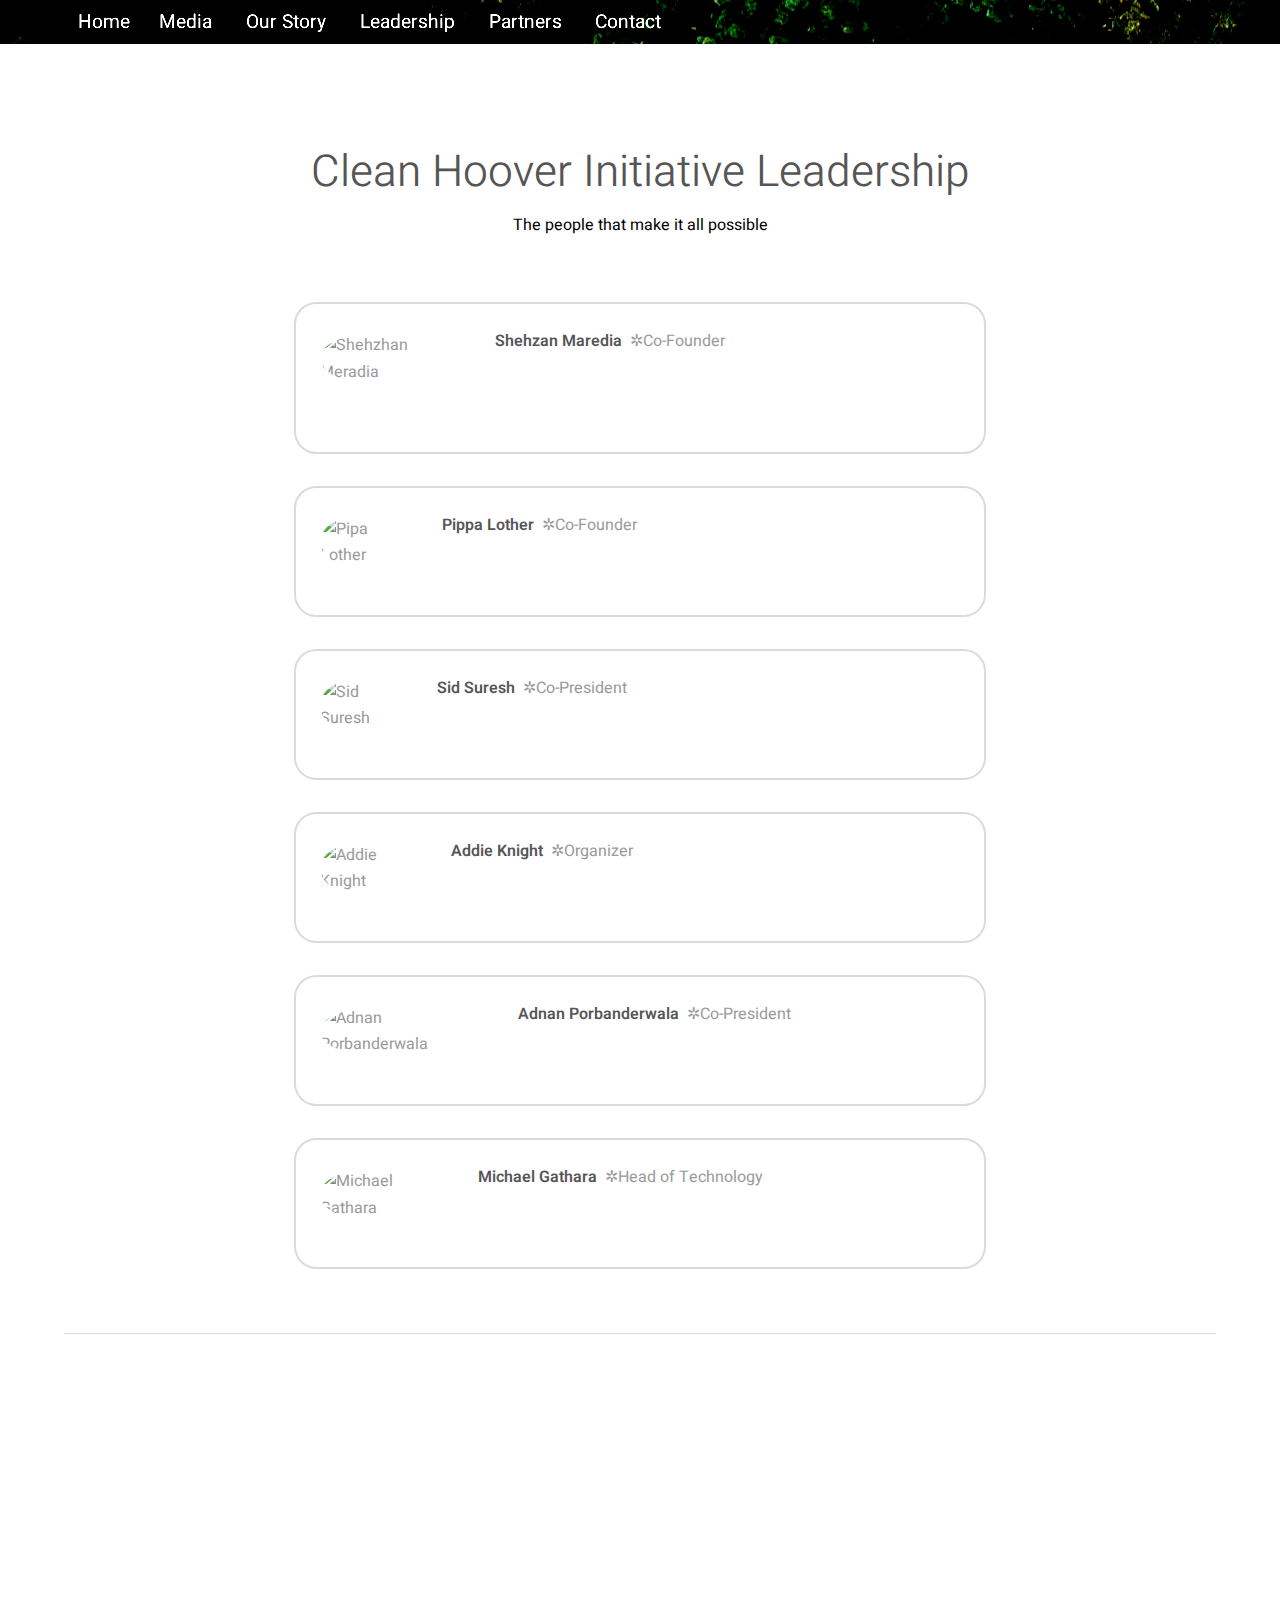
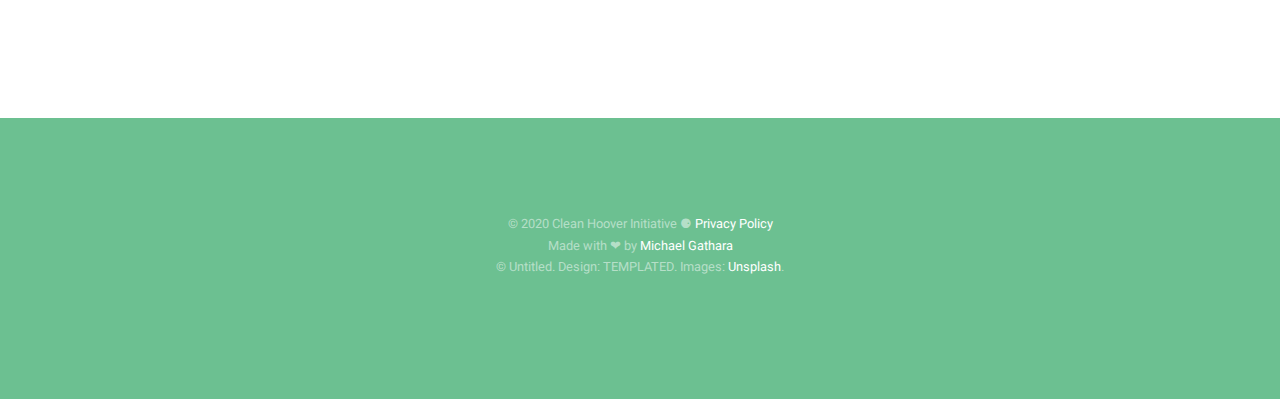
==== commit e331d6a8: "uPdaye" ====
--- a/public/leadership.html
+++ b/public/leadership.html
@@ -17,7 +17,7 @@
     <header id="header">
         <div class="inner">
             <a href="index.html" class="logo"></a>
-            <nav id="nav"> <a href="index.html">Home</a><a href="media.html">Media</a> <a href="ourStory.html">Our Story</a>  <a href="leadership.html">Leadership</a> <a href="index.html#footer">Contact</a> </nav> <a href="#navPanel" class="navPanelToggle"><span class="fas fa-bars"></span></a></div>
+            <nav id="nav"> <a href="index.html">Home</a><a href="media.html">Media</a> <a href="ourStory.html">Our Story</a>  <a href="leadership.html">Leadership</a> <a href="partnership.html.html">Partners</a> <a href="index.html#footer">Contact</a> </nav> <a href="#navPanel" class="navPanelToggle"><span class="fas fa-bars"></span></a></div>
     </header>
     <section id="three" class="wrapper">
         <div class="inner">
@@ -118,7 +118,7 @@
                                 <li><a href="https://www.instagram.com/michaelgt_r" target="_blank" class="icon fab fa-instagram"><span class="label">Instagram</span></a></li>
                                 <li><a href="https://www.linkedin.com/in/michael-gathara/" target="_blank" class="icon fab fa-linkedin-in"><span class="label">Linkedin</span></a></li>
                                 <li><a href="mailto:michael@cleanhoover.org?subject=Leadership Page: " target="_blank" class="icon fa fa-envelope"><span class="label">Mail</span></a></li>
-                                <!-- <li><a href="https://michaelgathara.com" target="_blank" class="icon fa fa-globe"><span class="label">Website</span></a></li> -->
+                                <li><a href="https://michaelgathara.com" target="_blank" class="fas fa-globe"><span class="label"></span></a></li>
                             </ul>
                         </figcaption>
                     </div>
--- a/public/assets/css/user.css
+++ b/public/assets/css/user.css
@@ -19,6 +19,10 @@
     background-clip: transparent;
     -webkit-text-fill-color: transparent;
 }
+.fa-globe {
+    font-size: 1.5em;
+    color: black;
+}
 .personLink {
     color: green;
 }
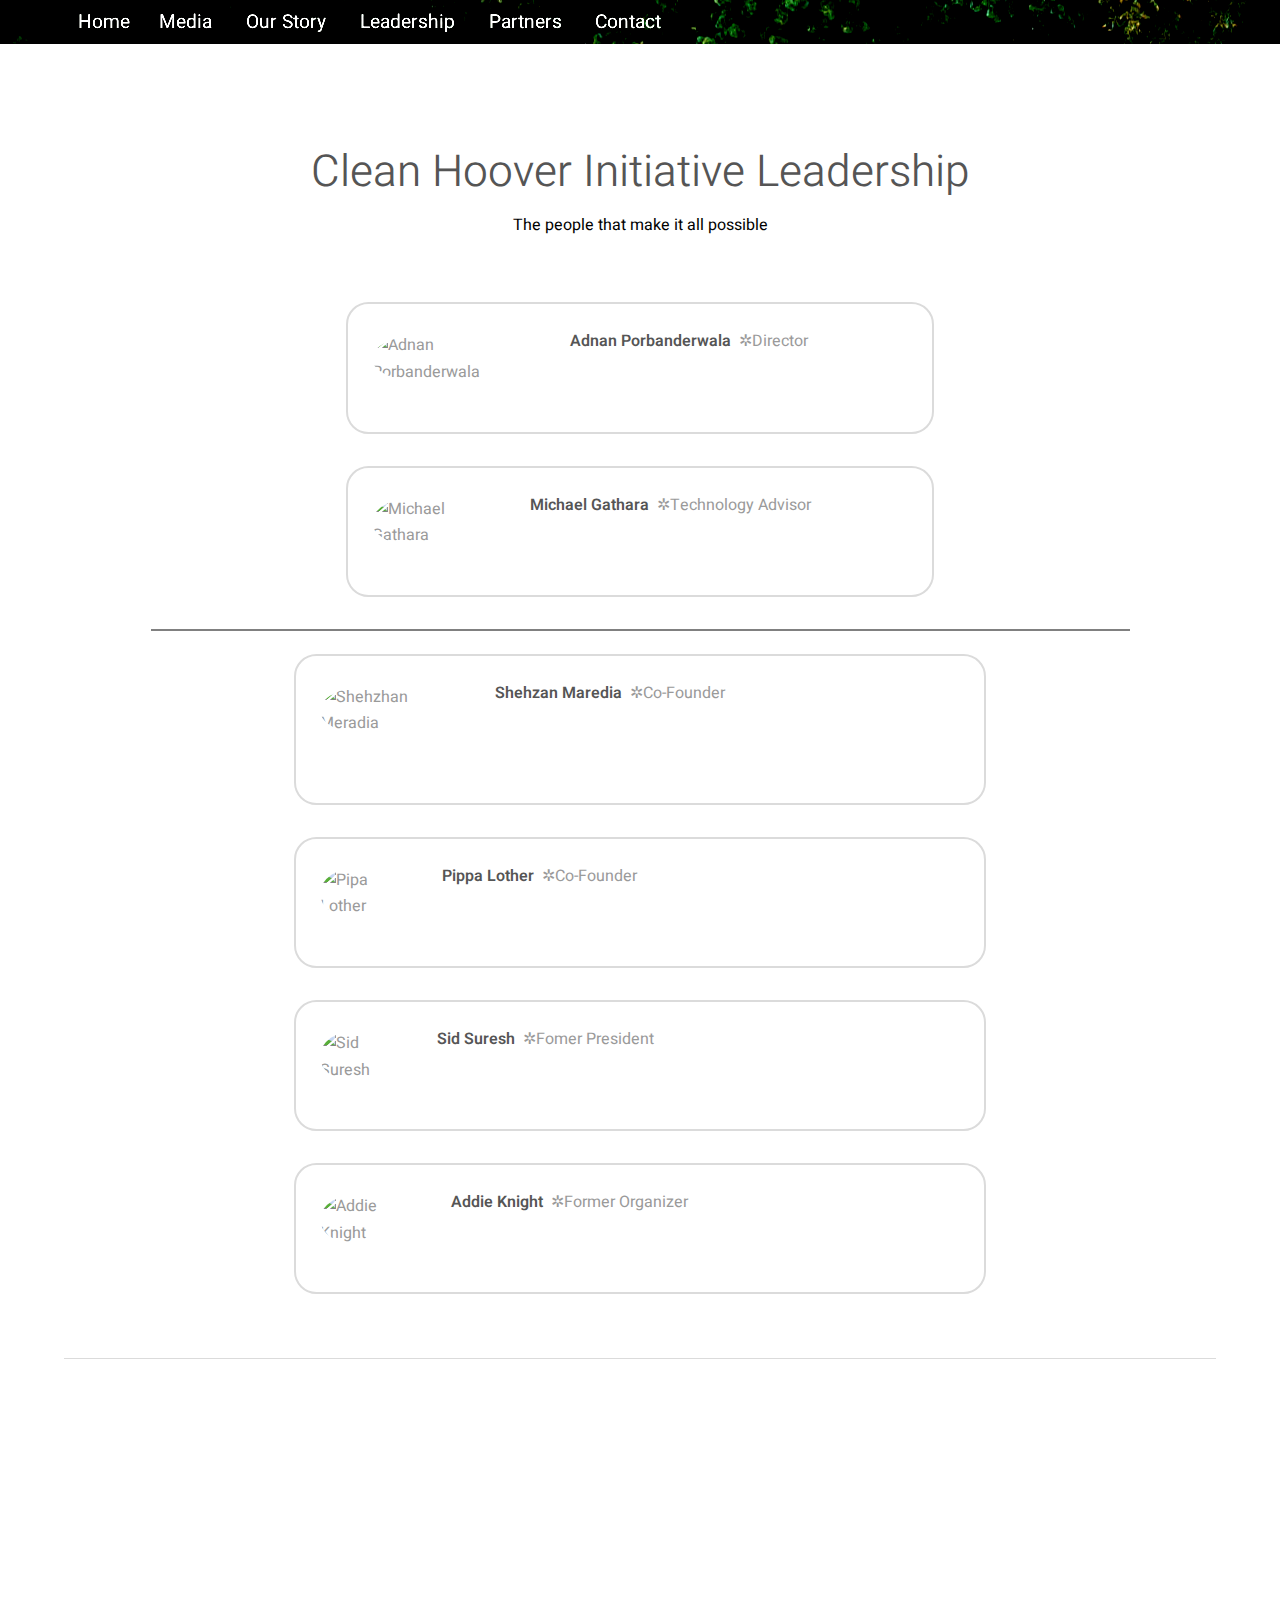
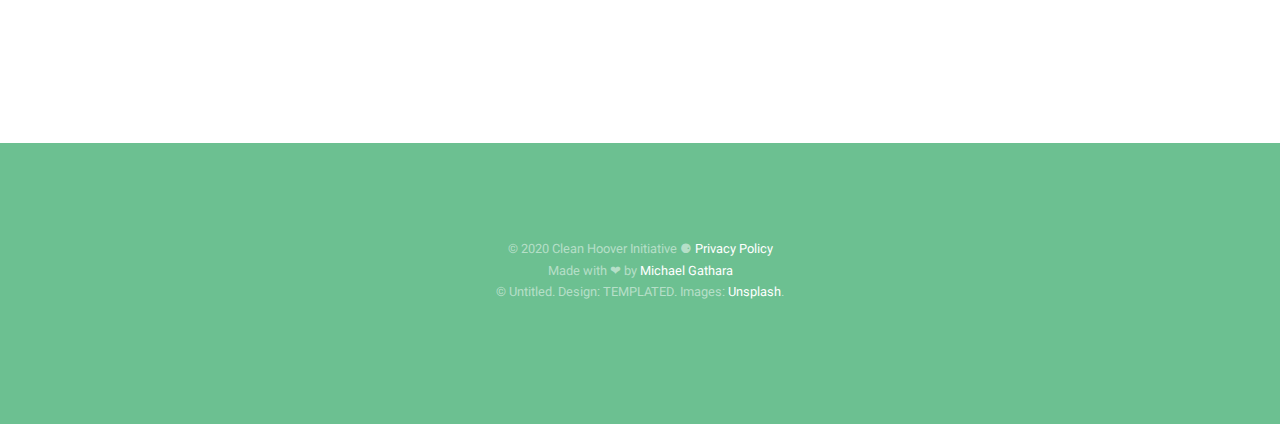
==== commit ec7e321e: "Leadership" ====
--- a/public/leadership.html
+++ b/public/leadership.html
@@ -17,7 +17,7 @@
     <header id="header">
         <div class="inner">
             <a href="index.html" class="logo"></a>
-            <nav id="nav"> <a href="index.html">Home</a><a href="media.html">Media</a> <a href="ourStory.html">Our Story</a>  <a href="leadership.html">Leadership</a> <a href="partnership.html.html">Partners</a> <a href="index.html#footer">Contact</a> </nav> <a href="#navPanel" class="navPanelToggle"><span class="fas fa-bars"></span></a></div>
+            <nav id="nav"> <a href="index.html">Home</a><a href="media.html">Media</a> <a href="ourStory.html">Our Story</a>  <a href="leadership.html">Leadership</a> <a href="partnership.html">Partners</a> <a href="index.html#footer">Contact</a> </nav> <a href="#navPanel" class="navPanelToggle"><span class="fas fa-bars"></span></a></div>
     </header>
     <section id="three" class="wrapper">
         <div class="inner">
@@ -26,6 +26,42 @@
                 <p>The people that make it all possible</p>
             </header>
             <div class="people">
+                <div id="peopleOne" class="inner people">
+                    <div class="box">
+                        <div class="image round left"> <img src="https://cleanhoover-d54b3.firebaseapp.com/images/1965176052-adn.png" alt="Adnan Porbanderwala" /></div>
+                        <div class="personDesc" id="adnan">
+                            <figcaption>
+                                <Strong>Adnan Porbanderwala</Strong>&nbsp; &#10034;Director
+                                <br>
+                                <br>
+                                <ul class="icons">
+                                    <li><a href="https://www.facebook.com/cleanhoover" target="_blank" class="icon fab fa-facebook"><span class="label">Facebook</span></a></li>
+                                    <li><a href="https://www.instagram.com/adnanporb" target="_blank" class="icon fab fa-instagram"><span class="label">Instagram</span></a></li>
+                                    <li><a href="mailto:adnan@cleanhoover.org" target="_blank" class="icon fa fa-envelope"><span class="label">Mail</span></a></li>
+                                </ul>
+                            </figcaption>
+                        </div>
+                    </div>
+                    <div class="box">
+                        <div class="image round left"> <img src="https://cleanhoover-d54b3.firebaseapp.com/images/mike.png" alt="Michael Gathara" /></div>
+                        <div class="personDesc" id="michael">
+                            <figcaption>
+                                <Strong>Michael Gathara</Strong>&nbsp; &#10034;Technology Advisor
+                                <br>
+                                <br>
+                                <ul class="icons">
+                                    <li><a href="https://twitter.com/Michaelgtr_" target="_blank" class="icon fab fa-twitter"><span class="label">Facebook</span></a></li>
+                                    <li><a href="https://www.instagram.com/michaelgt_r" target="_blank" class="icon fab fa-instagram"><span class="label">Instagram</span></a></li>
+                                    <li><a href="https://www.linkedin.com/in/michael-gathara/" target="_blank" class="icon fab fa-linkedin-in"><span class="label">Linkedin</span></a></li>
+                                    <li><a href="mailto:michael@cleanhoover.org?subject=Leadership Page: " target="_blank" class="icon fa fa-envelope"><span class="label">Mail</span></a></li>
+                                    <li><a href="https://michaelgathara.com" target="_blank" class="fas fa-globe"><span class="label"></span></a></li>
+                                </ul>
+                            </figcaption>
+                        </div>
+                    </div>
+                    
+                </div>
+                
                 <div class="box">
                     <div class="image round left"> <img src="https://cleanhoover-d54b3.firebaseapp.com/images/1965176052-sheh.png" alt="Shehzhan Meradia" /></div>
                     <div class="personDesc" id="shehzan">
@@ -65,7 +101,7 @@
                     <div class="image round left"> <img src="https://cleanhoover-d54b3.firebaseapp.com/images/1965176052-sid.png" alt="Sid Suresh" /></div>
                     <div class="personDesc" id="sid">
                         <figcaption>
-                            <Strong>Sid Suresh</Strong>&nbsp; &#10034;Co-President
+                            <Strong>Sid Suresh</Strong>&nbsp; &#10034;Fomer President
                             <br>
                             <br>
                             <ul class="icons">
@@ -80,7 +116,7 @@
                     <div class="image round left"> <img src="https://cleanhoover-d54b3.firebaseapp.com/images/1965176052-add.png" alt="Addie Knight" /></div>
                     <div class="personDesc" id="addie">
                         <figcaption>
-                            <Strong>Addie Knight</Strong>&nbsp; &#10034;Organizer
+                            <Strong>Addie Knight</Strong>&nbsp; &#10034;Former Organizer
                             <br>
                             <br>
                             <ul class="icons">
@@ -91,38 +127,8 @@
                         </figcaption>
                     </div>
                 </div>
-                <div class="box">
-                    <div class="image round left"> <img src="https://cleanhoover-d54b3.firebaseapp.com/images/1965176052-adn.png" alt="Adnan Porbanderwala" /></div>
-                    <div class="personDesc" id="adnan">
-                        <figcaption>
-                            <Strong>Adnan Porbanderwala</Strong>&nbsp; &#10034;Co-President
-                            <br>
-                            <br>
-                            <ul class="icons">
-                                <li><a href="https://www.facebook.com/cleanhoover" target="_blank" class="icon fab fa-facebook"><span class="label">Facebook</span></a></li>
-                                <li><a href="https://www.instagram.com/adnanporb" target="_blank" class="icon fab fa-instagram"><span class="label">Instagram</span></a></li>
-                                <li><a href="mailto:adnan@cleanhoover.org" target="_blank" class="icon fa fa-envelope"><span class="label">Mail</span></a></li>
-                            </ul>
-                        </figcaption>
-                    </div>
-                </div>
-                <div class="box">
-                    <div class="image round left"> <img src="https://cleanhoover-d54b3.firebaseapp.com/images/mike.png" alt="Michael Gathara" /></div>
-                    <div class="personDesc" id="michael">
-                        <figcaption>
-                            <Strong>Michael Gathara</Strong>&nbsp; &#10034;Head of Technology
-                            <br>
-                            <br>
-                            <ul class="icons">
-                                <li><a href="https://twitter.com/Michaelgtr_" target="_blank" class="icon fab fa-twitter"><span class="label">Facebook</span></a></li>
-                                <li><a href="https://www.instagram.com/michaelgt_r" target="_blank" class="icon fab fa-instagram"><span class="label">Instagram</span></a></li>
-                                <li><a href="https://www.linkedin.com/in/michael-gathara/" target="_blank" class="icon fab fa-linkedin-in"><span class="label">Linkedin</span></a></li>
-                                <li><a href="mailto:michael@cleanhoover.org?subject=Leadership Page: " target="_blank" class="icon fa fa-envelope"><span class="label">Mail</span></a></li>
-                                <li><a href="https://michaelgathara.com" target="_blank" class="fas fa-globe"><span class="label"></span></a></li>
-                            </ul>
-                        </figcaption>
-                    </div>
-                </div>
+                
+                
             </div>
             <hr>
         </div>
--- a/public/assets/css/main.css
+++ b/public/assets/css/main.css
@@ -1,3089 +1 @@
-@charset "UTF-8";
-@import url(https://fonts.googleapis.com/css?family=Heebo&display=swap);
-a,
-abbr,
-acronym,
-address,
-applet,
-article,
-aside,
-audio,
-b,
-big,
-blockquote,
-body,
-canvas,
-caption,
-center,
-cite,
-code,
-dd,
-del,
-details,
-dfn,
-div,
-dl,
-dt,
-em,
-embed,
-fieldset,
-figcaption,
-figure,
-footer,
-form,
-h1,
-h2,
-h3,
-h4,
-h5,
-h6,
-header,
-hgroup,
-html,
-i,
-iframe,
-img,
-ins,
-kbd,
-label,
-legend,
-li,
-mark,
-menu,
-nav,
-object,
-ol,
-output,
-p,
-pre,
-q,
-ruby,
-s,
-samp,
-section,
-small,
-span,
-strike,
-strong,
-sub,
-summary,
-sup,
-table,
-tbody,
-td,
-tfoot,
-th,
-thead,
-time,
-tr,
-tt,
-u,
-ul,
-var,
-video {
-    margin: 0;
-    padding: 0;
-    border: 0;
-    font-size: 100%;
-    font: inherit;
-    vertical-align: baseline;
-    font-family: Heebo, sans-serif
-}
-
-html::-webkit-scrollbar {
-    display: none
-}
-
-article,
-aside,
-details,
-figcaption,
-figure,
-footer,
-header,
-hgroup,
-menu,
-nav,
-section {
-    display: block
-}
-
-body {
-    line-height: 1;
-    scroll-behavior: smooth
-}
-
-ol,
-ul {
-    list-style: none
-}
-
-blockquote,
-q {
-    quotes: none
-}
-
-blockquote:after,
-blockquote:before,
-q:after,
-q:before {
-    content: '';
-    content: none
-}
-
-table {
-    border-collapse: collapse;
-    border-spacing: 0
-}
-
-body {
-    -webkit-text-size-adjust: none
-}
-
-*,
-:after,
-:before {
-    -moz-box-sizing: border-box;
-    -webkit-box-sizing: border-box;
-    box-sizing: border-box
-}
-
-.container {
-    margin-left: auto;
-    margin-right: auto
-}
-
-.container.\31 25\25 {
-    width: 100%;
-    max-width: 100em;
-    min-width: 80em
-}
-
-.container.\37 5\25 {
-    width: 60em
-}
-
-.container.\35 0\25 {
-    width: 40em
-}
-
-.container.\32 5\25 {
-    width: 20em
-}
-
-.container {
-    width: 80em
-}
-
-@media screen and (max-width:1680px) {
-    .container.\31 25\25 {
-        width: 100%;
-        max-width: 100em;
-        min-width: 80em
-    }
-    .container.\37 5\25 {
-        width: 60em
-    }
-    .container.\35 0\25 {
-        width: 40em
-    }
-    .container.\32 5\25 {
-        width: 20em
-    }
-    .container {
-        width: 80em
-    }
-}
-
-@media screen and (max-width:1280px) {
-    .container.\31 25\25 {
-        width: 100%;
-        max-width: 81.25em;
-        min-width: 65em
-    }
-    .container.\37 5\25 {
-        width: 48.75em
-    }
-    .container.\35 0\25 {
-        width: 32.5em
-    }
-    .container.\32 5\25 {
-        width: 16.25em
-    }
-    .container {
-        width: 65em
-    }
-}
-
-@media screen and (max-width:980px) {
-    .container.\31 25\25 {
-        width: 100%;
-        max-width: 112.5%;
-        min-width: 90%
-    }
-    .container.\37 5\25 {
-        width: 67.5%
-    }
-    .container.\35 0\25 {
-        width: 45%
-    }
-    .container.\32 5\25 {
-        width: 22.5%
-    }
-    .container {
-        width: 90%
-    }
-}
-
-@media screen and (max-width:736px) {
-    .container.\31 25\25 {
-        width: 100%;
-        max-width: 112.5%;
-        min-width: 90%
-    }
-    .container.\37 5\25 {
-        width: 67.5%
-    }
-    .container.\35 0\25 {
-        width: 45%
-    }
-    .container.\32 5\25 {
-        width: 22.5%
-    }
-    .container {
-        width: 90%!important
-    }
-}
-
-@media screen and (max-width:480px) {
-    .container.\31 25\25 {
-        width: 100%;
-        max-width: 112.5%;
-        min-width: 90%
-    }
-    .container.\37 5\25 {
-        width: 67.5%
-    }
-    .container.\35 0\25 {
-        width: 45%
-    }
-    .container.\32 5\25 {
-        width: 22.5%
-    }
-    .container {
-        width: 90%!important
-    }
-}
-
-.row {
-    border-bottom: solid 1px transparent;
-    -moz-box-sizing: border-box;
-    -webkit-box-sizing: border-box;
-    box-sizing: border-box
-}
-
-.row>* {
-    float: left;
-    -moz-box-sizing: border-box;
-    -webkit-box-sizing: border-box;
-    box-sizing: border-box
-}
-
-.row:after,
-.row:before {
-    content: '';
-    display: block;
-    clear: both;
-    height: 0
-}
-
-.row.uniform>*>:first-child {
-    margin-top: 0
-}
-
-.row.uniform>*>:last-child {
-    margin-bottom: 0
-}
-
-.row.\30 \25>* {
-    padding: 0
-}
-
-.row.\30 \25 {
-    margin: 0 0 -1px 0
-}
-
-.row.uniform.\30 \25>* {
-    padding: 0
-}
-
-.row.uniform.\30 \25 {
-    margin: 0 0 -1px 0
-}
-
-.row>* {
-    padding: 0 0 0 2em
-}
-
-.row {
-    margin: 0 0 -1px -2em
-}
-
-.row.uniform>* {
-    padding: 2em 0 0 2em
-}
-
-.row.uniform {
-    margin: -2em 0 -1px -2em
-}
-
-.row.\32 00\25>* {
-    padding: 0 0 0 4em
-}
-
-.row.\32 00\25 {
-    margin: 0 0 -1px -4em
-}
-
-.row.uniform.\32 00\25>* {
-    padding: 4em 0 0 4em
-}
-
-.row.uniform.\32 00\25 {
-    margin: -4em 0 -1px -4em
-}
-
-.row.\31 50\25>* {
-    padding: 0 0 0 3em
-}
-
-.row.\31 50\25 {
-    margin: 0 0 -1px -3em
-}
-
-.row.uniform.\31 50\25>* {
-    padding: 3em 0 0 3em
-}
-
-.row.uniform.\31 50\25 {
-    margin: -3em 0 -1px -3em
-}
-
-.row.\35 0\25>* {
-    padding: 0 0 0 1em
-}
-
-.row.\35 0\25 {
-    margin: 0 0 -1px -1em
-}
-
-.row.uniform.\35 0\25>* {
-    padding: 1em 0 0 1em
-}
-
-.row.uniform.\35 0\25 {
-    margin: -1em 0 -1px -1em
-}
-
-.row.\32 5\25>* {
-    padding: 0 0 0 .5em
-}
-
-.row.\32 5\25 {
-    margin: 0 0 -1px -.5em
-}
-
-.row.uniform.\32 5\25>* {
-    padding: .5em 0 0 .5em
-}
-
-.row.uniform.\32 5\25 {
-    margin: -.5em 0 -1px -.5em
-}
-
-.\31 2u,
-.\31 2u\24 {
-    width: 100%;
-    clear: none;
-    margin-left: 0
-}
-
-.\31 1u,
-.\31 1u\24 {
-    width: 91.6666666667%;
-    clear: none;
-    margin-left: 0
-}
-
-.\31 0u,
-.\31 0u\24 {
-    width: 83.3333333333%;
-    clear: none;
-    margin-left: 0
-}
-
-.\39 u,
-.\39 u\24 {
-    width: 75%;
-    clear: none;
-    margin-left: 0
-}
-
-.\38 u,
-.\38 u\24 {
-    width: 66.6666666667%;
-    clear: none;
-    margin-left: 0
-}
-
-.\37 u,
-.\37 u\24 {
-    width: 58.3333333333%;
-    clear: none;
-    margin-left: 0
-}
-
-.\36 u,
-.\36 u\24 {
-    width: 50%;
-    clear: none;
-    margin-left: 0
-}
-
-.\35 u,
-.\35 u\24 {
-    width: 41.6666666667%;
-    clear: none;
-    margin-left: 0
-}
-
-.\34 u,
-.\34 u\24 {
-    width: 33.3333333333%;
-    clear: none;
-    margin-left: 0
-}
-
-.\33 u,
-.\33 u\24 {
-    width: 25%;
-    clear: none;
-    margin-left: 0
-}
-
-.\32 u,
-.\32 u\24 {
-    width: 16.6666666667%;
-    clear: none;
-    margin-left: 0
-}
-
-.\31 u,
-.\31 u\24 {
-    width: 8.3333333333%;
-    clear: none;
-    margin-left: 0
-}
-
-.\31 0u\24+*,
-.\31 1u\24+*,
-.\31 2u\24+*,
-.\31 u\24+*,
-.\32 u\24+*,
-.\33 u\24+*,
-.\34 u\24+*,
-.\35 u\24+*,
-.\36 u\24+*,
-.\37 u\24+*,
-.\38 u\24+*,
-.\39 u\24+* {
-    clear: left
-}
-
-.\-11u {
-    margin-left: 91.66667%
-}
-
-.\-10u {
-    margin-left: 83.33333%
-}
-
-.\-9u {
-    margin-left: 75%
-}
-
-.\-8u {
-    margin-left: 66.66667%
-}
-
-.\-7u {
-    margin-left: 58.33333%
-}
-
-.\-6u {
-    margin-left: 50%
-}
-
-.\-5u {
-    margin-left: 41.66667%
-}
-
-.\-4u {
-    margin-left: 33.33333%
-}
-
-.\-3u {
-    margin-left: 25%
-}
-
-.\-2u {
-    margin-left: 16.66667%
-}
-
-.\-1u {
-    margin-left: 8.33333%
-}
-
-@media screen and (max-width:1680px) {
-    .row>* {
-        padding: 0 0 0 2em
-    }
-    .row {
-        margin: 0 0 -1px -2em
-    }
-    .row.uniform>* {
-        padding: 2em 0 0 2em
-    }
-    .row.uniform {
-        margin: -2em 0 -1px -2em
-    }
-    .row.\32 00\25>* {
-        padding: 0 0 0 4em
-    }
-    .row.\32 00\25 {
-        margin: 0 0 -1px -4em
-    }
-    .row.uniform.\32 00\25>* {
-        padding: 4em 0 0 4em
-    }
-    .row.uniform.\32 00\25 {
-        margin: -4em 0 -1px -4em
-    }
-    .row.\31 50\25>* {
-        padding: 0 0 0 3em
-    }
-    .row.\31 50\25 {
-        margin: 0 0 -1px -3em
-    }
-    .row.uniform.\31 50\25>* {
-        padding: 3em 0 0 3em
-    }
-    .row.uniform.\31 50\25 {
-        margin: -3em 0 -1px -3em
-    }
-    .row.\35 0\25>* {
-        padding: 0 0 0 1em
-    }
-    .row.\35 0\25 {
-        margin: 0 0 -1px -1em
-    }
-    .row.uniform.\35 0\25>* {
-        padding: 1em 0 0 1em
-    }
-    .row.uniform.\35 0\25 {
-        margin: -1em 0 -1px -1em
-    }
-    .row.\32 5\25>* {
-        padding: 0 0 0 .5em
-    }
-    .row.\32 5\25 {
-        margin: 0 0 -1px -.5em
-    }
-    .row.uniform.\32 5\25>* {
-        padding: .5em 0 0 .5em
-    }
-    .row.uniform.\32 5\25 {
-        margin: -.5em 0 -1px -.5em
-    }
-    .\31 2u\24\28xlarge\29,
-    .\31 2u\28xlarge\29 {
-        width: 100%;
-        clear: none;
-        margin-left: 0
-    }
-    .\31 1u\24\28xlarge\29,
-    .\31 1u\28xlarge\29 {
-        width: 91.6666666667%;
-        clear: none;
-        margin-left: 0
-    }
-    .\31 0u\24\28xlarge\29,
-    .\31 0u\28xlarge\29 {
-        width: 83.3333333333%;
-        clear: none;
-        margin-left: 0
-    }
-    .\39 u\24\28xlarge\29,
-    .\39 u\28xlarge\29 {
-        width: 75%;
-        clear: none;
-        margin-left: 0
-    }
-    .\38 u\24\28xlarge\29,
-    .\38 u\28xlarge\29 {
-        width: 66.6666666667%;
-        clear: none;
-        margin-left: 0
-    }
-    .\37 u\24\28xlarge\29,
-    .\37 u\28xlarge\29 {
-        width: 58.3333333333%;
-        clear: none;
-        margin-left: 0
-    }
-    .\36 u\24\28xlarge\29,
-    .\36 u\28xlarge\29 {
-        width: 50%;
-        clear: none;
-        margin-left: 0
-    }
-    .\35 u\24\28xlarge\29,
-    .\35 u\28xlarge\29 {
-        width: 41.6666666667%;
-        clear: none;
-        margin-left: 0
-    }
-    .\34 u\24\28xlarge\29,
-    .\34 u\28xlarge\29 {
-        width: 33.3333333333%;
-        clear: none;
-        margin-left: 0
-    }
-    .\33 u\24\28xlarge\29,
-    .\33 u\28xlarge\29 {
-        width: 25%;
-        clear: none;
-        margin-left: 0
-    }
-    .\32 u\24\28xlarge\29,
-    .\32 u\28xlarge\29 {
-        width: 16.6666666667%;
-        clear: none;
-        margin-left: 0
-    }
-    .\31 u\24\28xlarge\29,
-    .\31 u\28xlarge\29 {
-        width: 8.3333333333%;
-        clear: none;
-        margin-left: 0
-    }
-    .\31 0u\24\28xlarge\29+*,
-    .\31 1u\24\28xlarge\29+*,
-    .\31 2u\24\28xlarge\29+*,
-    .\31 u\24\28xlarge\29+*,
-    .\32 u\24\28xlarge\29+*,
-    .\33 u\24\28xlarge\29+*,
-    .\34 u\24\28xlarge\29+*,
-    .\35 u\24\28xlarge\29+*,
-    .\36 u\24\28xlarge\29+*,
-    .\37 u\24\28xlarge\29+*,
-    .\38 u\24\28xlarge\29+*,
-    .\39 u\24\28xlarge\29+* {
-        clear: left
-    }
-    .\-11u\28xlarge\29 {
-        margin-left: 91.66667%
-    }
-    .\-10u\28xlarge\29 {
-        margin-left: 83.33333%
-    }
-    .\-9u\28xlarge\29 {
-        margin-left: 75%
-    }
-    .\-8u\28xlarge\29 {
-        margin-left: 66.66667%
-    }
-    .\-7u\28xlarge\29 {
-        margin-left: 58.33333%
-    }
-    .\-6u\28xlarge\29 {
-        margin-left: 50%
-    }
-    .\-5u\28xlarge\29 {
-        margin-left: 41.66667%
-    }
-    .\-4u\28xlarge\29 {
-        margin-left: 33.33333%
-    }
-    .\-3u\28xlarge\29 {
-        margin-left: 25%
-    }
-    .\-2u\28xlarge\29 {
-        margin-left: 16.66667%
-    }
-    .\-1u\28xlarge\29 {
-        margin-left: 8.33333%
-    }
-}
-
-@media screen and (max-width:1280px) {
-    .row>* {
-        padding: 0 0 0 1.5em
-    }
-    .row {
-        margin: 0 0 -1px -1.5em
-    }
-    .row.uniform>* {
-        padding: 1.5em 0 0 1.5em
-    }
-    .row.uniform {
-        margin: -1.5em 0 -1px -1.5em
-    }
-    .row.\32 00\25>* {
-        padding: 0 0 0 3em
-    }
-    .row.\32 00\25 {
-        margin: 0 0 -1px -3em
-    }
-    .row.uniform.\32 00\25>* {
-        padding: 3em 0 0 3em
-    }
-    .row.uniform.\32 00\25 {
-        margin: -3em 0 -1px -3em
-    }
-    .row.\31 50\25>* {
-        padding: 0 0 0 2.25em
-    }
-    .row.\31 50\25 {
-        margin: 0 0 -1px -2.25em
-    }
-    .row.uniform.\31 50\25>* {
-        padding: 2.25em 0 0 2.25em
-    }
-    .row.uniform.\31 50\25 {
-        margin: -2.25em 0 -1px -2.25em
-    }
-    .row.\35 0\25>* {
-        padding: 0 0 0 .75em
-    }
-    .row.\35 0\25 {
-        margin: 0 0 -1px -.75em
-    }
-    .row.uniform.\35 0\25>* {
-        padding: .75em 0 0 .75em
-    }
-    .row.uniform.\35 0\25 {
-        margin: -.75em 0 -1px -.75em
-    }
-    .row.\32 5\25>* {
-        padding: 0 0 0 .375em
-    }
-    .row.\32 5\25 {
-        margin: 0 0 -1px -.375em
-    }
-    .row.uniform.\32 5\25>* {
-        padding: .375em 0 0 .375em
-    }
-    .row.uniform.\32 5\25 {
-        margin: -.375em 0 -1px -.375em
-    }
-    .\31 2u\24\28large\29,
-    .\31 2u\28large\29 {
-        width: 100%;
-        clear: none;
-        margin-left: 0
-    }
-    .\31 1u\24\28large\29,
-    .\31 1u\28large\29 {
-        width: 91.6666666667%;
-        clear: none;
-        margin-left: 0
-    }
-    .\31 0u\24\28large\29,
-    .\31 0u\28large\29 {
-        width: 83.3333333333%;
-        clear: none;
-        margin-left: 0
-    }
-    .\39 u\24\28large\29,
-    .\39 u\28large\29 {
-        width: 75%;
-        clear: none;
-        margin-left: 0
-    }
-    .\38 u\24\28large\29,
-    .\38 u\28large\29 {
-        width: 66.6666666667%;
-        clear: none;
-        margin-left: 0
-    }
-    .\37 u\24\28large\29,
-    .\37 u\28large\29 {
-        width: 58.3333333333%;
-        clear: none;
-        margin-left: 0
-    }
-    .\36 u\24\28large\29,
-    .\36 u\28large\29 {
-        width: 50%;
-        clear: none;
-        margin-left: 0
-    }
-    .\35 u\24\28large\29,
-    .\35 u\28large\29 {
-        width: 41.6666666667%;
-        clear: none;
-        margin-left: 0
-    }
-    .\34 u\24\28large\29,
-    .\34 u\28large\29 {
-        width: 33.3333333333%;
-        clear: none;
-        margin-left: 0
-    }
-    .\33 u\24\28large\29,
-    .\33 u\28large\29 {
-        width: 25%;
-        clear: none;
-        margin-left: 0
-    }
-    .\32 u\24\28large\29,
-    .\32 u\28large\29 {
-        width: 16.6666666667%;
-        clear: none;
-        margin-left: 0
-    }
-    .\31 u\24\28large\29,
-    .\31 u\28large\29 {
-        width: 8.3333333333%;
-        clear: none;
-        margin-left: 0
-    }
-    .\31 0u\24\28large\29+*,
-    .\31 1u\24\28large\29+*,
-    .\31 2u\24\28large\29+*,
-    .\31 u\24\28large\29+*,
-    .\32 u\24\28large\29+*,
-    .\33 u\24\28large\29+*,
-    .\34 u\24\28large\29+*,
-    .\35 u\24\28large\29+*,
-    .\36 u\24\28large\29+*,
-    .\37 u\24\28large\29+*,
-    .\38 u\24\28large\29+*,
-    .\39 u\24\28large\29+* {
-        clear: left
-    }
-    .\-11u\28large\29 {
-        margin-left: 91.66667%
-    }
-    .\-10u\28large\29 {
-        margin-left: 83.33333%
-    }
-    .\-9u\28large\29 {
-        margin-left: 75%
-    }
-    .\-8u\28large\29 {
-        margin-left: 66.66667%
-    }
-    .\-7u\28large\29 {
-        margin-left: 58.33333%
-    }
-    .\-6u\28large\29 {
-        margin-left: 50%
-    }
-    .\-5u\28large\29 {
-        margin-left: 41.66667%
-    }
-    .\-4u\28large\29 {
-        margin-left: 33.33333%
-    }
-    .\-3u\28large\29 {
-        margin-left: 25%
-    }
-    .\-2u\28large\29 {
-        margin-left: 16.66667%
-    }
-    .\-1u\28large\29 {
-        margin-left: 8.33333%
-    }
-}
-
-@media screen and (max-width:980px) {
-    .row>* {
-        padding: 0 0 0 1.5em
-    }
-    .row {
-        margin: 0 0 -1px -1.5em
-    }
-    .row.uniform>* {
-        padding: 1.5em 0 0 1.5em
-    }
-    .row.uniform {
-        margin: -1.5em 0 -1px -1.5em
-    }
-    .row.\32 00\25>* {
-        padding: 0 0 0 3em
-    }
-    .row.\32 00\25 {
-        margin: 0 0 -1px -3em
-    }
-    .row.uniform.\32 00\25>* {
-        padding: 3em 0 0 3em
-    }
-    .row.uniform.\32 00\25 {
-        margin: -3em 0 -1px -3em
-    }
-    .row.\31 50\25>* {
-        padding: 0 0 0 2.25em
-    }
-    .row.\31 50\25 {
-        margin: 0 0 -1px -2.25em
-    }
-    .row.uniform.\31 50\25>* {
-        padding: 2.25em 0 0 2.25em
-    }
-    .row.uniform.\31 50\25 {
-        margin: -2.25em 0 -1px -2.25em
-    }
-    .row.\35 0\25>* {
-        padding: 0 0 0 .75em
-    }
-    .row.\35 0\25 {
-        margin: 0 0 -1px -.75em
-    }
-    .row.uniform.\35 0\25>* {
-        padding: .75em 0 0 .75em
-    }
-    .row.uniform.\35 0\25 {
-        margin: -.75em 0 -1px -.75em
-    }
-    .row.\32 5\25>* {
-        padding: 0 0 0 .375em
-    }
-    .row.\32 5\25 {
-        margin: 0 0 -1px -.375em
-    }
-    .row.uniform.\32 5\25>* {
-        padding: .375em 0 0 .375em
-    }
-    .row.uniform.\32 5\25 {
-        margin: -.375em 0 -1px -.375em
-    }
-    .\31 2u\24\28medium\29,
-    .\31 2u\28medium\29 {
-        width: 100%;
-        clear: none;
-        margin-left: 0
-    }
-    .\31 1u\24\28medium\29,
-    .\31 1u\28medium\29 {
-        width: 91.6666666667%;
-        clear: none;
-        margin-left: 0
-    }
-    .\31 0u\24\28medium\29,
-    .\31 0u\28medium\29 {
-        width: 83.3333333333%;
-        clear: none;
-        margin-left: 0
-    }
-    .\39 u\24\28medium\29,
-    .\39 u\28medium\29 {
-        width: 75%;
-        clear: none;
-        margin-left: 0
-    }
-    .\38 u\24\28medium\29,
-    .\38 u\28medium\29 {
-        width: 66.6666666667%;
-        clear: none;
-        margin-left: 0
-    }
-    .\37 u\24\28medium\29,
-    .\37 u\28medium\29 {
-        width: 58.3333333333%;
-        clear: none;
-        margin-left: 0
-    }
-    .\36 u\24\28medium\29,
-    .\36 u\28medium\29 {
-        width: 50%;
-        clear: none;
-        margin-left: 0
-    }
-    .\35 u\24\28medium\29,
-    .\35 u\28medium\29 {
-        width: 41.6666666667%;
-        clear: none;
-        margin-left: 0
-    }
-    .\34 u\24\28medium\29,
-    .\34 u\28medium\29 {
-        width: 33.3333333333%;
-        clear: none;
-        margin-left: 0
-    }
-    .\33 u\24\28medium\29,
-    .\33 u\28medium\29 {
-        width: 25%;
-        clear: none;
-        margin-left: 0
-    }
-    .\32 u\24\28medium\29,
-    .\32 u\28medium\29 {
-        width: 16.6666666667%;
-        clear: none;
-        margin-left: 0
-    }
-    .\31 u\24\28medium\29,
-    .\31 u\28medium\29 {
-        width: 8.3333333333%;
-        clear: none;
-        margin-left: 0
-    }
-    .\31 0u\24\28medium\29+*,
-    .\31 1u\24\28medium\29+*,
-    .\31 2u\24\28medium\29+*,
-    .\31 u\24\28medium\29+*,
-    .\32 u\24\28medium\29+*,
-    .\33 u\24\28medium\29+*,
-    .\34 u\24\28medium\29+*,
-    .\35 u\24\28medium\29+*,
-    .\36 u\24\28medium\29+*,
-    .\37 u\24\28medium\29+*,
-    .\38 u\24\28medium\29+*,
-    .\39 u\24\28medium\29+* {
-        clear: left
-    }
-    .\-11u\28medium\29 {
-        margin-left: 91.66667%
-    }
-    .\-10u\28medium\29 {
-        margin-left: 83.33333%
-    }
-    .\-9u\28medium\29 {
-        margin-left: 75%
-    }
-    .\-8u\28medium\29 {
-        margin-left: 66.66667%
-    }
-    .\-7u\28medium\29 {
-        margin-left: 58.33333%
-    }
-    .\-6u\28medium\29 {
-        margin-left: 50%
-    }
-    .\-5u\28medium\29 {
-        margin-left: 41.66667%
-    }
-    .\-4u\28medium\29 {
-        margin-left: 33.33333%
-    }
-    .\-3u\28medium\29 {
-        margin-left: 25%
-    }
-    .\-2u\28medium\29 {
-        margin-left: 16.66667%
-    }
-    .\-1u\28medium\29 {
-        margin-left: 8.33333%
-    }
-}
-
-@media screen and (max-width:736px) {
-    .row>* {
-        padding: 0 0 0 1.25em
-    }
-    .row {
-        margin: 0 0 -1px -1.25em
-    }
-    .row.uniform>* {
-        padding: 1.25em 0 0 1.25em
-    }
-    .row.uniform {
-        margin: -1.25em 0 -1px -1.25em
-    }
-    .row.\32 00\25>* {
-        padding: 0 0 0 2.5em
-    }
-    .row.\32 00\25 {
-        margin: 0 0 -1px -2.5em
-    }
-    .row.uniform.\32 00\25>* {
-        padding: 2.5em 0 0 2.5em
-    }
-    .row.uniform.\32 00\25 {
-        margin: -2.5em 0 -1px -2.5em
-    }
-    .row.\31 50\25>* {
-        padding: 0 0 0 1.875em
-    }
-    .row.\31 50\25 {
-        margin: 0 0 -1px -1.875em
-    }
-    .row.uniform.\31 50\25>* {
-        padding: 1.875em 0 0 1.875em
-    }
-    .row.uniform.\31 50\25 {
-        margin: -1.875em 0 -1px -1.875em
-    }
-    .row.\35 0\25>* {
-        padding: 0 0 0 .625em
-    }
-    .row.\35 0\25 {
-        margin: 0 0 -1px -.625em
-    }
-    .row.uniform.\35 0\25>* {
-        padding: .625em 0 0 .625em
-    }
-    .row.uniform.\35 0\25 {
-        margin: -.625em 0 -1px -.625em
-    }
-    .row.\32 5\25>* {
-        padding: 0 0 0 .3125em
-    }
-    .row.\32 5\25 {
-        margin: 0 0 -1px -.3125em
-    }
-    .row.uniform.\32 5\25>* {
-        padding: .3125em 0 0 .3125em
-    }
-    .row.uniform.\32 5\25 {
-        margin: -.3125em 0 -1px -.3125em
-    }
-    .\31 2u\24\28small\29,
-    .\31 2u\28small\29 {
-        width: 100%;
-        clear: none;
-        margin-left: 0
-    }
-    .\31 1u\24\28small\29,
-    .\31 1u\28small\29 {
-        width: 91.6666666667%;
-        clear: none;
-        margin-left: 0
-    }
-    .\31 0u\24\28small\29,
-    .\31 0u\28small\29 {
-        width: 83.3333333333%;
-        clear: none;
-        margin-left: 0
-    }
-    .\39 u\24\28small\29,
-    .\39 u\28small\29 {
-        width: 75%;
-        clear: none;
-        margin-left: 0
-    }
-    .\38 u\24\28small\29,
-    .\38 u\28small\29 {
-        width: 66.6666666667%;
-        clear: none;
-        margin-left: 0
-    }
-    .\37 u\24\28small\29,
-    .\37 u\28small\29 {
-        width: 58.3333333333%;
-        clear: none;
-        margin-left: 0
-    }
-    .\36 u\24\28small\29,
-    .\36 u\28small\29 {
-        width: 50%;
-        clear: none;
-        margin-left: 0
-    }
-    .\35 u\24\28small\29,
-    .\35 u\28small\29 {
-        width: 41.6666666667%;
-        clear: none;
-        margin-left: 0
-    }
-    .\34 u\24\28small\29,
-    .\34 u\28small\29 {
-        width: 33.3333333333%;
-        clear: none;
-        margin-left: 0
-    }
-    .\33 u\24\28small\29,
-    .\33 u\28small\29 {
-        width: 25%;
-        clear: none;
-        margin-left: 0
-    }
-    .\32 u\24\28small\29,
-    .\32 u\28small\29 {
-        width: 16.6666666667%;
-        clear: none;
-        margin-left: 0
-    }
-    .\31 u\24\28small\29,
-    .\31 u\28small\29 {
-        width: 8.3333333333%;
-        clear: none;
-        margin-left: 0
-    }
-    .\31 0u\24\28small\29+*,
-    .\31 1u\24\28small\29+*,
-    .\31 2u\24\28small\29+*,
-    .\31 u\24\28small\29+*,
-    .\32 u\24\28small\29+*,
-    .\33 u\24\28small\29+*,
-    .\34 u\24\28small\29+*,
-    .\35 u\24\28small\29+*,
-    .\36 u\24\28small\29+*,
-    .\37 u\24\28small\29+*,
-    .\38 u\24\28small\29+*,
-    .\39 u\24\28small\29+* {
-        clear: left
-    }
-    .\-11u\28small\29 {
-        margin-left: 91.66667%
-    }
-    .\-10u\28small\29 {
-        margin-left: 83.33333%
-    }
-    .\-9u\28small\29 {
-        margin-left: 75%
-    }
-    .\-8u\28small\29 {
-        margin-left: 66.66667%
-    }
-    .\-7u\28small\29 {
-        margin-left: 58.33333%
-    }
-    .\-6u\28small\29 {
-        margin-left: 50%
-    }
-    .\-5u\28small\29 {
-        margin-left: 41.66667%
-    }
-    .\-4u\28small\29 {
-        margin-left: 33.33333%
-    }
-    .\-3u\28small\29 {
-        margin-left: 25%
-    }
-    .\-2u\28small\29 {
-        margin-left: 16.66667%
-    }
-    .\-1u\28small\29 {
-        margin-left: 8.33333%
-    }
-}
-
-@media screen and (max-width:480px) {
-    .row>* {
-        padding: 0 0 0 1.25em
-    }
-    .row {
-        margin: 0 0 -1px -1.25em
-    }
-    .row.uniform>* {
-        padding: 1.25em 0 0 1.25em
-    }
-    .row.uniform {
-        margin: -1.25em 0 -1px -1.25em
-    }
-    .row.\32 00\25>* {
-        padding: 0 0 0 2.5em
-    }
-    .row.\32 00\25 {
-        margin: 0 0 -1px -2.5em
-    }
-    .row.uniform.\32 00\25>* {
-        padding: 2.5em 0 0 2.5em
-    }
-    .row.uniform.\32 00\25 {
-        margin: -2.5em 0 -1px -2.5em
-    }
-    .row.\31 50\25>* {
-        padding: 0 0 0 1.875em
-    }
-    .row.\31 50\25 {
-        margin: 0 0 -1px -1.875em
-    }
-    .row.uniform.\31 50\25>* {
-        padding: 1.875em 0 0 1.875em
-    }
-    .row.uniform.\31 50\25 {
-        margin: -1.875em 0 -1px -1.875em
-    }
-    .row.\35 0\25>* {
-        padding: 0 0 0 .625em
-    }
-    .row.\35 0\25 {
-        margin: 0 0 -1px -.625em
-    }
-    .row.uniform.\35 0\25>* {
-        padding: .625em 0 0 .625em
-    }
-    .row.uniform.\35 0\25 {
-        margin: -.625em 0 -1px -.625em
-    }
-    .row.\32 5\25>* {
-        padding: 0 0 0 .3125em
-    }
-    .row.\32 5\25 {
-        margin: 0 0 -1px -.3125em
-    }
-    .row.uniform.\32 5\25>* {
-        padding: .3125em 0 0 .3125em
-    }
-    .row.uniform.\32 5\25 {
-        margin: -.3125em 0 -1px -.3125em
-    }
-    .\31 2u\24\28xsmall\29,
-    .\31 2u\28xsmall\29 {
-        width: 100%;
-        clear: none;
-        margin-left: 0
-    }
-    .\31 1u\24\28xsmall\29,
-    .\31 1u\28xsmall\29 {
-        width: 91.6666666667%;
-        clear: none;
-        margin-left: 0
-    }
-    .\31 0u\24\28xsmall\29,
-    .\31 0u\28xsmall\29 {
-        width: 83.3333333333%;
-        clear: none;
-        margin-left: 0
-    }
-    .\39 u\24\28xsmall\29,
-    .\39 u\28xsmall\29 {
-        width: 75%;
-        clear: none;
-        margin-left: 0
-    }
-    .\38 u\24\28xsmall\29,
-    .\38 u\28xsmall\29 {
-        width: 66.6666666667%;
-        clear: none;
-        margin-left: 0
-    }
-    .\37 u\24\28xsmall\29,
-    .\37 u\28xsmall\29 {
-        width: 58.3333333333%;
-        clear: none;
-        margin-left: 0
-    }
-    .\36 u\24\28xsmall\29,
-    .\36 u\28xsmall\29 {
-        width: 50%;
-        clear: none;
-        margin-left: 0
-    }
-    .\35 u\24\28xsmall\29,
-    .\35 u\28xsmall\29 {
-        width: 41.6666666667%;
-        clear: none;
-        margin-left: 0
-    }
-    .\34 u\24\28xsmall\29,
-    .\34 u\28xsmall\29 {
-        width: 33.3333333333%;
-        clear: none;
-        margin-left: 0
-    }
-    .\33 u\24\28xsmall\29,
-    .\33 u\28xsmall\29 {
-        width: 25%;
-        clear: none;
-        margin-left: 0
-    }
-    .\32 u\24\28xsmall\29,
-    .\32 u\28xsmall\29 {
-        width: 16.6666666667%;
-        clear: none;
-        margin-left: 0
-    }
-    .\31 u\24\28xsmall\29,
-    .\31 u\28xsmall\29 {
-        width: 8.3333333333%;
-        clear: none;
-        margin-left: 0
-    }
-    .\31 0u\24\28xsmall\29+*,
-    .\31 1u\24\28xsmall\29+*,
-    .\31 2u\24\28xsmall\29+*,
-    .\31 u\24\28xsmall\29+*,
-    .\32 u\24\28xsmall\29+*,
-    .\33 u\24\28xsmall\29+*,
-    .\34 u\24\28xsmall\29+*,
-    .\35 u\24\28xsmall\29+*,
-    .\36 u\24\28xsmall\29+*,
-    .\37 u\24\28xsmall\29+*,
-    .\38 u\24\28xsmall\29+*,
-    .\39 u\24\28xsmall\29+* {
-        clear: left
-    }
-    .\-11u\28xsmall\29 {
-        margin-left: 91.66667%
-    }
-    .\-10u\28xsmall\29 {
-        margin-left: 83.33333%
-    }
-    .\-9u\28xsmall\29 {
-        margin-left: 75%
-    }
-    .\-8u\28xsmall\29 {
-        margin-left: 66.66667%
-    }
-    .\-7u\28xsmall\29 {
-        margin-left: 58.33333%
-    }
-    .\-6u\28xsmall\29 {
-        margin-left: 50%
-    }
-    .\-5u\28xsmall\29 {
-        margin-left: 41.66667%
-    }
-    .\-4u\28xsmall\29 {
-        margin-left: 33.33333%
-    }
-    .\-3u\28xsmall\29 {
-        margin-left: 25%
-    }
-    .\-2u\28xsmall\29 {
-        margin-left: 16.66667%
-    }
-    .\-1u\28xsmall\29 {
-        margin-left: 8.33333%
-    }
-}
-
-@-ms-viewport {
-    width: device-width
-}
-
-body {
-    -ms-overflow-style: scrollbar
-}
-
-@media screen and (max-width:480px) {
-    body,
-    html {
-        min-width: 320px
-    }
-}
-
-body {
-    background: #fff
-}
-
-body.is-loading *,
-body.is-loading:after,
-body.is-loading:before {
-    -moz-animation: none!important;
-    -webkit-animation: none!important;
-    -ms-animation: none!important;
-    animation: none!important;
-    -moz-transition: none!important;
-    -webkit-transition: none!important;
-    -ms-transition: none!important;
-    transition: none!important
-}
-
-body,
-input,
-select,
-textarea {
-    color: #9a9a9a;
-    font-size: 14pt;
-    font-weight: 400;
-    line-height: 1.65
-}
-
-@media screen and (max-width:1680px) {
-    body,
-    input,
-    select,
-    textarea {
-        font-size: 12pt
-    }
-}
-
-@media screen and (max-width:1280px) {
-    body,
-    input,
-    select,
-    textarea {
-        font-size: 12pt
-    }
-}
-
-@media screen and (max-width:980px) {
-    body,
-    input,
-    select,
-    textarea {
-        font-size: 12pt
-    }
-}
-
-@media screen and (max-width:736px) {
-    body,
-    input,
-    select,
-    textarea {
-        font-size: 12pt
-    }
-}
-
-@media screen and (max-width:480px) {
-    body,
-    input,
-    select,
-    textarea {
-        font-size: 12pt
-    }
-}
-
-a {
-    color: #6cc091;
-    text-decoration: underline
-}
-
-a:hover {
-    text-decoration: none
-}
-
-b,
-strong {
-    color: #555;
-    font-weight: 600
-}
-
-em,
-i {
-    font-style: italic
-}
-
-p {
-    margin: 0 0 2em 0
-}
-
-h1,
-h2,
-h3,
-h4,
-h5,
-h6 {
-    color: #555;
-    font-weight: 400;
-    line-height: 1.5;
-    margin: 0 0 1em 0
-}
-
-h1 a,
-h2 a,
-h3 a,
-h4 a,
-h5 a,
-h6 a {
-    color: inherit;
-    text-decoration: none
-}
-
-h2 {
-    font-size: 1.85em;
-    font-weight: 300
-}
-
-h3 {
-    font-size: 1.75em
-}
-
-@media screen and (max-width:480px) {
-    h3 {
-        font-size: 1.25em
-    }
-}
-
-h4 {
-    font-size: 1.5em
-}
-
-h5 {
-    font-size: .9em
-}
-
-h6 {
-    font-size: .7em
-}
-
-sub {
-    font-size: .8em;
-    position: relative;
-    top: .5em
-}
-
-sup {
-    font-size: .8em;
-    position: relative;
-    top: -.5em
-}
-
-blockquote {
-    border-left: solid 4px #dbdbdb;
-    font-style: italic;
-    margin: 0 0 2em 0;
-    padding: .5em 0 .5em 2em
-}
-
-code {
-    background: rgba(144, 144, 144, .075);
-    border-radius: 0;
-    border: solid 1px #dbdbdb;
-    font-size: .9em;
-    margin: 0 .25em;
-    padding: .25em .65em
-}
-
-pre {
-    -webkit-overflow-scrolling: touch;
-    font-size: .9em;
-    margin: 0 0 2em 0
-}
-
-pre code {
-    display: block;
-    line-height: 1.75;
-    padding: 1em 1.5em;
-    overflow-x: auto
-}
-
-hr {
-    border: 0;
-    border-bottom: solid 1px #dbdbdb;
-    margin: 2em 0
-}
-
-hr.major {
-    margin: 3em 0
-}
-
-.align-left {
-    text-align: left
-}
-
-.align-center {
-    text-align: center
-}
-
-.align-right {
-    text-align: right
-}
-
-.social {
-    width: 100%;
-    font-size: .89em;
-    text-align: center
-}
-
-@media screen and (max-width:1280px) {
-    .mobileOptimization,
-    .social {
-        max-width: 100vh
-    }
-}
-
-@media screen and (max-width:480px) {
-    .mobileOptimization,
-    .social {
-        max-width: 100%
-    }
-    .mobileOptimization {
-        font-size: 1.47em
-    }
-}
-
-.inner {
-    max-width: 75em;
-    margin: 0 auto
-}
-
-@media screen and (max-width:1280px) {
-    .inner {
-        max-width: 90%
-    }
-}
-
-@media screen and (max-width:480px) {
-    .inner {
-        max-width: 90%
-    }
-}
-
-.googleCalendarBigScreen {
-    position: relative;
-    text-align: center;
-    height: 0;
-    width: 100%;
-    padding-bottom: 50%
-}
-
-@media screen and (max-width:480px) {
-    .googleCalendarBigScreen {
-        height: 100%;
-        padding-bottom: 100%
-    }
-}
-
-.googleCalendarBigScreen iframe {
-    position: absolute;
-    top: 0;
-    left: 0;
-    width: 100%;
-    height: 100%
-}
-
-article.special,
-section.special {
-    text-align: center
-}
-
-article.special article,
-section.special article {
-    text-align: left
-}
-
-article.wrapper,
-section.wrapper {
-    padding: 6em 0
-}
-
-article.wrapper header,
-section.wrapper header {
-    margin-bottom: 4em
-}
-
-article.wrapper header h2,
-section.wrapper header h2 {
-    font-size: 2.75em;
-    margin: 0 0 .5em 0
-}
-
-article.wrapper header p,
-section.wrapper header p {
-    font-size: 1em
-}
-
-article.wrapper article header,
-section.wrapper article header {
-    margin: 0
-}
-
-@media screen and (max-width:980px) {
-    article.wrapper,
-    section.wrapper {
-        padding: 4em 0
-    }
-}
-
-@media screen and (max-width:736px) {
-    article.wrapper,
-    section.wrapper {
-        padding: 3em 0
-    }
-    article.wrapper header,
-    section.wrapper header {
-        margin-bottom: 2em
-    }
-    article.wrapper header h2,
-    section.wrapper header h2 {
-        font-size: 2em
-    }
-    article.wrapper header p,
-    section.wrapper header p {
-        font-size: .9em
-    }
-}
-
-@media screen and (max-width:480px) {
-    article.wrapper article,
-    section.wrapper article {
-        text-align: center
-    }
-}
-
-header p {
-    color: #000;
-    position: relative;
-    margin: 0 0 1.5em 0
-}
-
-header h2+p {
-    font-size: 1.25em;
-    margin-top: -1em
-}
-
-header h3+p {
-    font-size: 1.1em;
-    margin-top: -.8em
-}
-
-header h4+p,
-header h5+p,
-header h6+p {
-    font-size: .9em;
-    margin-top: -.6em
-}
-
-.flex {
-    display: -ms-flexbox;
-    -ms-flex-wrap: wrap;
-    -ms-flex-pack: justify;
-    -moz-justify-content: space-between;
-    -webkit-justify-content: space-between;
-    -ms-justify-content: space-between;
-    justify-content: space-between;
-    display: -moz-flex;
-    display: -webkit-flex;
-    display: -ms-flex;
-    display: flex;
-    -moz-flex-wrap: wrap;
-    -webkit-flex-wrap: wrap;
-    -ms-flex-wrap: wrap;
-    flex-wrap: wrap;
-    width: 100%
-}
-
-.flex.flex-2 {
-    -moz-justify-content: space-between;
-    -webkit-justify-content: space-between;
-    -ms-justify-content: space-between;
-    justify-content: space-around
-}
-
-.flex.flex-2 article {
-    width: 50%;
-    margin-bottom: 9em
-}
-
-@media screen and (max-width:980px) {
-    .flex.flex-2 article {
-        width: 100%;
-        margin-bottom: 3em
-    }
-    .flex.flex-2 article:last-child {
-        margin-bottom: 0
-    }
-}
-
-@media screen and (max-width:480px) {
-    .flex.flex-2 br {
-        display: none
-    }
-}
-
-form {
-    margin: 0 0 2em 0
-}
-
-form .field {
-    margin-bottom: 1.5em
-}
-
-form .field.half {
-    display: inline-block;
-    width: 48%
-}
-
-form .field.half.first {
-    margin-right: 3%
-}
-
-@media screen and (max-width:980px) {
-    form .field.half {
-        display: block;
-        width: 100%
-    }
-    form .field.half.first {
-        margin-right: 0
-    }
-}
-
-label {
-    color: #555;
-    display: block;
-    font-size: .9em;
-    font-weight: 600;
-    margin: 0 0 1em 0
-}
-
-input[type=date],
-input[type=email],
-input[type=password],
-input[type=tel],
-input[type=text],
-select,
-textarea {
-    -moz-appearance: none;
-    -webkit-appearance: none;
-    -ms-appearance: none;
-    appearance: none;
-    background: #6cc091;
-    border-radius: 10px;
-    border: none;
-    border: solid 2px #8dcca9;
-    color: #fff;
-    display: block;
-    outline: 0;
-    padding: 0 1em;
-    text-decoration: none;
-    width: 100%
-}
-
-input[type=date]:invalid,
-input[type=email]:invalid,
-input[type=password]:invalid,
-input[type=tel]:invalid,
-input[type=text]:invalid,
-select:invalid,
-textarea:invalid {
-    box-shadow: none
-}
-
-input[type=date]:focus,
-input[type=email]:focus,
-input[type=password]:focus,
-input[type=tel]:focus,
-input[type=text]:focus,
-select:focus,
-textarea:focus {
-    border-color: #4bae77;
-    box-shadow: 0 0 0 1px #4bae77
-}
-
-.select-wrapper {
-    text-decoration: none;
-    display: block;
-    position: relative
-}
-
-.select-wrapper:before {
-    content: "";
-    -moz-osx-font-smoothing: grayscale;
-    -webkit-font-smoothing: antialiased;
-    font-style: normal;
-    font-weight: 400;
-    text-transform: none!important
-}
-
-.select-wrapper:before {
-    color: #fff;
-    display: block;
-    height: 2.75em;
-    line-height: 2.75em;
-    pointer-events: none;
-    position: absolute;
-    right: 0;
-    text-align: center;
-    top: 0;
-    width: 2.75em
-}
-
-.select-wrapper select::-ms-expand {
-    display: none
-}
-
-input[type=date],
-input[type=email],
-input[type=password],
-input[type=tel],
-input[type=text],
-select {
-    height: 2.75em
-}
-
-textarea {
-    padding: .75em 1em
-}
-
-input[type=checkbox],
-input[type=radio] {
-    -moz-appearance: none;
-    -webkit-appearance: none;
-    -ms-appearance: none;
-    appearance: none;
-    display: block;
-    float: left;
-    margin-right: -2em;
-    opacity: 0;
-    width: 1em;
-    z-index: -1
-}
-
-input[type=checkbox]+label,
-input[type=radio]+label {
-    text-decoration: none;
-    color: #9a9a9a;
-    cursor: pointer;
-    display: inline-block;
-    font-size: 1em;
-    font-weight: 400;
-    padding-left: 2.4em;
-    padding-right: .75em;
-    position: relative
-}
-
-input[type=checkbox]+label:before,
-input[type=radio]+label:before {
-    -moz-osx-font-smoothing: grayscale;
-    -webkit-font-smoothing: antialiased;
-    font-style: normal;
-    font-weight: 400;
-    text-transform: none!important
-}
-
-input[type=checkbox]+label:before,
-input[type=radio]+label:before {
-    background: rgba(144, 144, 144, .075);
-    border-radius: 0;
-    border: solid 1px #8dcca9;
-    content: '';
-    display: inline-block;
-    height: 1.65em;
-    left: 0;
-    line-height: 1.58125em;
-    position: absolute;
-    text-align: center;
-    top: 0;
-    width: 1.65em
-}
-
-input[type=checkbox]:checked+label:before,
-input[type=radio]:checked+label:before {
-    background: #6cc091;
-    border-color: #6cc091;
-    color: #fff;
-    content: '\f00c'
-}
-
-input[type=checkbox]:focus+label:before,
-input[type=radio]:focus+label:before {
-    border-color: #6cc091;
-    box-shadow: 0 0 0 1px #6cc091
-}
-
-input[type=checkbox]+label:before {
-    border-radius: 0
-}
-
-input[type=radio]+label:before {
-    border-radius: 100%
-}
-
-::-webkit-input-placeholder {
-    color: #c4e5d3!important;
-    opacity: 1
-}
-
-:-moz-placeholder {
-    color: #c4e5d3!important;
-    opacity: 1
-}
-
-::-moz-placeholder {
-    color: #c4e5d3!important;
-    opacity: 1
-}
-
-:-ms-input-placeholder {
-    color: #c4e5d3!important;
-    opacity: 1
-}
-
-.formerize-placeholder {
-    color: #c4e5d3!important;
-    opacity: 1
-}
-
-.box {
-    border: solid 2px #dbdbdb;
-    margin-bottom: 2em;
-    padding: 1.5em;
-    flex-basis: 60%;
-    border-radius: 1.4em
-}
-
-@media screen and (max-width:480px) {
-    .box {
-        flex-basis: 100%
-    }
-}
-
-.box>:last-child,
-.box>:last-child>:last-child,
-.box>:last-child>:last-child>:last-child {
-    margin-bottom: 0
-}
-
-.box.alt {
-    border: 0;
-    border-radius: 0;
-    padding: 0
-}
-
-.box.person {
-    border: solid 1px #8dcca9;
-    padding: 3em 1.5em
-}
-
-.box.person h3 {
-    margin: 0
-}
-
-.box.person .image {
-    margin-bottom: 1em
-}
-
-.box.person .image img {
-    max-width: 100%
-}
-
-.icon {
-    text-decoration: none;
-    border-bottom: none;
-    position: relative;
-    color: #fff
-}
-
-.icon:before {
-    -moz-osx-font-smoothing: grayscale;
-    -webkit-font-smoothing: antialiased;
-    font-style: normal;
-    font-weight: 400;
-    text-transform: none!important
-}
-
-.icon>.label {
-    display: none
-}
-
-.image {
-    border-radius: 0;
-    border: 0;
-    display: inline-block;
-    position: relative
-}
-
-.image img {
-    border-radius: 0;
-    display: block
-}
-
-.image.left,
-.image.right {
-    max-width: 40%
-}
-
-.image.left img,
-.image.right img {
-    width: 80%
-}
-
-.image.round img {
-    border-radius: 100%
-}
-
-.image.left {
-    float: left;
-    padding: 0 1.5em 1em 0;
-    top: .25em
-}
-
-.image.right {
-    float: right;
-    padding: 0 0 1em 1.5em;
-    top: .25em
-}
-
-.image.fit {
-    display: block;
-    margin: 0 0 2em 0;
-    width: 100%
-}
-
-.image.fit img {
-    width: 100%
-}
-
-.image.main {
-    display: block;
-    margin: 0 0 3em 0;
-    width: 100%
-}
-
-.image.main img {
-    width: 100%
-}
-
-ol {
-    list-style: decimal;
-    margin: 0 0 2em 0;
-    padding-left: 1.25em
-}
-
-ol li {
-    padding-left: .25em
-}
-
-ul {
-    list-style: disc;
-    margin: 0 0 2em 0;
-    padding-left: 1em
-}
-
-ul li {
-    padding-left: .5em
-}
-
-ul.alt {
-    list-style: none;
-    padding-left: 0
-}
-
-ul.alt li {
-    border-top: solid 1px #dbdbdb;
-    padding: .5em 0
-}
-
-ul.alt li:first-child {
-    border-top: 0;
-    padding-top: 0
-}
-
-ul.alt.dark li {
-    border-top: solid 1px rgba(0, 0, 0, .25)
-}
-
-ul.icons {
-    list-style: none;
-    margin-bottom: 20px;
-    margin-left: calc()
-}
-
-ul.icons li {
-    display: inline-block;
-    padding: 0 1em 0 0
-}
-
-ul.icons li:last-child {
-    padding-right: 0
-}
-
-ul.icons li .icon:before {
-    font-size: 2em
-}
-
-ul.actions {
-    cursor: default;
-    list-style: none;
-    padding-left: 0
-}
-
-ul.actions li {
-    display: inline-block;
-    padding: 0 1em 0 0;
-    vertical-align: middle
-}
-
-ul.actions li:last-child {
-    padding-right: 0
-}
-
-ul.actions.small li {
-    padding: 0 .5em 0 0
-}
-
-ul.actions.vertical li {
-    display: block;
-    padding: 1em 0 0 0
-}
-
-ul.actions.vertical li:first-child {
-    padding-top: 0
-}
-
-ul.actions.vertical li>* {
-    margin-bottom: 0
-}
-
-ul.actions.vertical.small li {
-    padding: .5em 0 0 0
-}
-
-ul.actions.vertical.small li:first-child {
-    padding-top: 0
-}
-
-ul.actions.fit {
-    display: table;
-    margin-left: -1em;
-    padding: 0;
-    table-layout: fixed;
-    width: calc(100% + 1em)
-}
-
-ul.actions.fit li {
-    display: table-cell;
-    padding: 0 0 0 1em
-}
-
-ul.actions.fit li>* {
-    margin-bottom: 0
-}
-
-ul.actions.fit.small {
-    margin-left: -.5em;
-    width: calc(100% + .5em)
-}
-
-ul.actions.fit.small li {
-    padding: 0 0 0 .5em
-}
-
-@media screen and (max-width:480px) {
-    ul.actions {
-        margin: 0 0 2em 0
-    }
-    ul.actions li {
-        padding: 1em 0 0 0;
-        display: block;
-        text-align: center;
-        width: 100%
-    }
-    ul.actions li:first-child {
-        padding-top: 0
-    }
-    ul.actions li>* {
-        width: 100%;
-        margin: 0!important
-    }
-    ul.actions li>.icon:before {
-        margin-left: -2em
-    }
-    ul.actions.small li {
-        padding: .5em 0 0 0
-    }
-    ul.actions.small li:first-child {
-        padding-top: 0
-    }
-}
-
-dl {
-    margin: 0 0 2em 0
-}
-
-dl dt {
-    display: block;
-    font-weight: 600;
-    margin: 0 0 1em 0
-}
-
-dl dd {
-    margin-left: 2em
-}
-
-.table-wrapper {
-    -webkit-overflow-scrolling: touch;
-    overflow-x: auto
-}
-
-table {
-    margin: 0 0 2em 0;
-    width: 100%
-}
-
-table tbody tr {
-    border: solid 1px #dbdbdb;
-    border-left: 0;
-    border-right: 0
-}
-
-table tbody tr:nth-child(2n+1) {
-    background-color: rgba(144, 144, 144, .075)
-}
-
-table td {
-    padding: .75em .75em
-}
-
-table th {
-    color: #555;
-    font-size: .9em;
-    font-weight: 600;
-    padding: 0 .75em .75em .75em;
-    text-align: left
-}
-
-table thead {
-    border-bottom: solid 2px #dbdbdb
-}
-
-table tfoot {
-    border-top: solid 2px #dbdbdb
-}
-
-table.alt {
-    border-collapse: separate
-}
-
-table.alt tbody tr td {
-    border: solid 1px #dbdbdb;
-    border-left-width: 0;
-    border-top-width: 0
-}
-
-table.alt tbody tr td:first-child {
-    border-left-width: 1px
-}
-
-table.alt tbody tr:first-child td {
-    border-top-width: 1px
-}
-
-table.alt thead {
-    border-bottom: 0
-}
-
-table.alt tfoot {
-    border-top: 0
-}
-
-.button,
-button,
-input[type=button],
-input[type=reset],
-input[type=submit] {
-    -moz-appearance: none;
-    -webkit-appearance: none;
-    -ms-appearance: none;
-    appearance: none;
-    -moz-transition: background-color .2s ease-in-out, color .2s ease-in-out;
-    -webkit-transition: background-color .2s ease-in-out, color .2s ease-in-out;
-    -ms-transition: background-color .2s ease-in-out, color .2s ease-in-out;
-    transition: background-color .2s ease-in-out, color .2s ease-in-out;
-    background-color: transparent;
-    box-shadow: inset 0 0 0 3px #6cc091;
-    color: #6cc091!important;
-    border-radius: 30px;
-    border: 0;
-    cursor: pointer;
-    display: inline-block;
-    font-size: .75em;
-    font-weight: 400;
-    height: 3.75em;
-    line-height: 3.85em;
-    letter-spacing: 2px;
-    padding: 0 4em;
-    text-align: center;
-    text-decoration: none;
-    text-transform: uppercase;
-    white-space: nowrap
-}
-
-.button:hover,
-button:hover,
-input[type=button]:hover,
-input[type=reset]:hover,
-input[type=submit]:hover {
-    background-color: rgba(108, 192, 145, .15)
-}
-
-.button:active,
-button:active,
-input[type=button]:active,
-input[type=reset]:active,
-input[type=submit]:active {
-    background-color: rgba(108, 192, 145, .15)
-}
-
-.button.icon,
-button.icon,
-input[type=button].icon,
-input[type=reset].icon,
-input[type=submit].icon {
-    padding-left: 1.35em
-}
-
-.button.icon:before,
-button.icon:before,
-input[type=button].icon:before,
-input[type=reset].icon:before,
-input[type=submit].icon:before {
-    margin-right: .5em
-}
-
-.button.fit,
-button.fit,
-input[type=button].fit,
-input[type=reset].fit,
-input[type=submit].fit {
-    display: block;
-    margin: 0 0 1em 0;
-    width: 100%
-}
-
-.button.small,
-button.small,
-input[type=button].small,
-input[type=reset].small,
-input[type=submit].small {
-    font-size: .8em
-}
-
-.button.big,
-button.big,
-input[type=button].big,
-input[type=reset].big,
-input[type=submit].big {
-    font-size: 1.35em
-}
-
-.button.alt,
-button.alt,
-input[type=button].alt,
-input[type=reset].alt,
-input[type=submit].alt {
-    background-color: transparent;
-    box-shadow: inset 0 0 0 3px #fff;
-    color: #fff!important
-}
-
-.button.alt:hover,
-button.alt:hover,
-input[type=button].alt:hover,
-input[type=reset].alt:hover,
-input[type=submit].alt:hover {
-    background-color: #7ec89e
-}
-
-.button.alt:active,
-button.alt:active,
-input[type=button].alt:active,
-input[type=reset].alt:active,
-input[type=submit].alt:active {
-    background-color: #7ec89e
-}
-
-.button.alt.icon:before,
-button.alt.icon:before,
-input[type=button].alt.icon:before,
-input[type=reset].alt.icon:before,
-input[type=submit].alt.icon:before {
-    color: #bbb
-}
-
-.button.special,
-button.special,
-input[type=button].special,
-input[type=reset].special,
-input[type=submit].special {
-    background-color: #6cc091;
-    color: #fff!important
-}
-
-.button.special:hover,
-button.special:hover,
-input[type=button].special:hover,
-input[type=reset].special:hover,
-input[type=submit].special:hover {
-    background-color: #7ec89e
-}
-
-.button.special:active,
-button.special:active,
-input[type=button].special:active,
-input[type=reset].special:active,
-input[type=submit].special:active {
-    background-color: #5ab884
-}
-
-.button.disabled,
-.button:disabled,
-button.disabled,
-button:disabled,
-input[type=button].disabled,
-input[type=button]:disabled,
-input[type=reset].disabled,
-input[type=reset]:disabled,
-input[type=submit].disabled,
-input[type=submit]:disabled {
-    background-color: #9a9a9a!important;
-    box-shadow: inset 0 -.15em 0 0 rgba(0, 0, 0, .15);
-    color: #fff!important;
-    cursor: default;
-    opacity: .25
-}
-
-@media screen and (max-width:480px) {
-    .button,
-    button,
-    input[type=button],
-    input[type=reset],
-    input[type=submit] {
-        padding: 0;
-        width: 100%
-    }
-}
-
-.subpage {
-    padding-top: 44px
-}
-
-.subpage #header {
-    background-image: url(../../images/navbar.jpg);
-    background-clip: padding-box;
-    background-position: center;
-    top: 0;
-    height: 44px;
-    line-height: 44px;
-    position: fixed
-}
-
-#header {
-    color: #fff;
-    cursor: default;
-    height: 3.15em;
-    left: 0;
-    line-height: 3.25em;
-    position: absolute;
-    text-align: left;
-    top: 1em;
-    width: 100%;
-    z-index: 10001;
-    filter: contrast(200%);
-    font-size: 1.2em;
-    text-rendering: optimizeLegibility
-}
-
-#header .inner {
-    margin: 0 auto;
-    position: relative
-}
-
-#header .logo {
-    color: #fff;
-    display: inline-block;
-    font-weight: 400;
-    height: inherit;
-    left: 0;
-    line-height: inherit;
-    margin: 0;
-    padding: 0;
-    position: absolute;
-    top: 0;
-    font-size: 1em
-}
-
-#header .logo strong {
-    color: #fff;
-    font-weight: 600
-}
-
-#header a {
-    -moz-transition: color .2s ease-in-out;
-    -webkit-transition: color .2s ease-in-out;
-    -ms-transition: color .2s ease-in-out;
-    transition: color .2s ease-in-out;
-    display: inline-block;
-    padding: 0 .75em;
-    color: #000;
-    text-decoration: none;
-    font-size: 1em;
-    color: #fff
-}
-
-#header a:hover {
-    color: #6ebd80
-}
-
-#header a:last-child {
-    padding-right: 0
-}
-
-#header a.navPanelToggle {
-    display: none;
-    text-decoration: none;
-    height: 4em;
-    width: 4em;
-    z-index: 10003
-}
-
-#header a.navPanelToggle .fas {
-    font-size: 1.25em!important
-}
-
-@media screen and (max-width:980px) {
-    #header a.navPanelToggle {
-        display: inline-block
-    }
-}
-
-@media screen and (max-width:736px) {
-    #header a {
-        padding: 0 .5em
-    }
-}
-
-@media screen and (max-width:980px) {
-    #header {
-        top: 1em
-    }
-}
-
-@media screen and (max-width:736px) {
-    #header {
-        top: .5em
-    }
-}
-
-@media screen and (max-width:480px) {
-    #header {
-        font-size: .9em
-    }
-}
-
-@media screen and (max-width:980px) {
-    #nav {
-        display: none
-    }
-}
-
-#navPanel {
-    -moz-transform: translatex(20em);
-    -webkit-transform: translatex(20em);
-    -ms-transform: translatex(20em);
-    transform: translatex(20em);
-    -moz-transition: -moz-transform .2s ease-in-out, visibility .2s ease-in-out;
-    -webkit-transition: -webkit-transform .2s ease-in-out, visibility .2s ease-in-out;
-    -ms-transition: -ms-transform .2s ease-in-out, visibility .2s ease-in-out;
-    transition: transform .2s ease-in-out, visibility .2s ease-in-out;
-    -webkit-overflow-scrolling: touch;
-    visibility: hidden;
-    overflow-y: auto;
-    position: fixed;
-    right: 0;
-    top: 0;
-    background: #6cc091;
-    color: #fff;
-    height: 100%;
-    max-width: 80%;
-    width: 20em;
-    padding: .5em 1.25em;
-    z-index: 10010
-}
-
-#navPanel.visible {
-    -moz-transform: translatex(0);
-    -webkit-transform: translatex(0);
-    -ms-transform: translatex(0);
-    transform: translatex(0);
-    visibility: visible;
-    color: #fff
-}
-
-#navPanel a:not(.close) {
-    border-top: solid 1px #8dcca9;
-    color: #daefe3;
-    font-weight: 600;
-    display: block;
-    padding: .75em 0;
-    text-decoration: none;
-    font-weight: 400
-}
-
-#navPanel a:not(.close):first-child {
-    border: none
-}
-
-#navPanel .close {
-    text-decoration: none;
-    -moz-transition: color .2s ease-in-out;
-    -webkit-transition: color .2s ease-in-out;
-    -ms-transition: color .2s ease-in-out;
-    transition: color .2s ease-in-out;
-    -webkit-tap-highlight-color: transparent;
-    border: 0;
-    color: #daefe3;
-    cursor: pointer;
-    display: block;
-    height: 4em;
-    padding-right: 1.25em;
-    position: absolute;
-    right: 0;
-    text-align: right;
-    top: 0;
-    vertical-align: middle;
-    width: 5em
-}
-
-#navPanel .close:before {
-    -moz-osx-font-smoothing: grayscale;
-    -webkit-font-smoothing: antialiased;
-    font-style: normal;
-    font-weight: 400;
-    text-transform: none!important;
-    content: '\f00d';
-    width: 3em;
-    height: 3em;
-    line-height: 3em;
-    display: block;
-    position: absolute;
-    right: 0;
-    top: 0;
-    text-align: center
-}
-
-#navPanel .close:hover {
-    color: inherit
-}
-
-#banner {
-    padding: 8em 0 9em 0;
-    background-image: linear-gradient(rgba(0, 0, 0, .5), rgba(0, 0, 0, .5)), url(../../images/banner.webp);
-    background-size: cover;
-    background-position: left top;
-    background-attachment: fixed;
-    background-repeat: no-repeat;
-    text-align: center;
-    position: relative
-}
-
-#banner:before {
-    content: '';
-    position: absolute;
-    width: 100%;
-    height: 100%;
-    top: 0;
-    left: 0
-}
-
-#banner .inner {
-    position: relative;
-    z-index: 10005;
-    padding-top: 8em
-}
-
-#banner h1 {
-    font-size: 3.5em;
-    font-weight: 400;
-    color: #fff;
-    line-height: 1em;
-    margin: 0 0 1em 0;
-    padding: 0;
-    filter: contrast(600%) brightness(2);
-    padding-left: .89em
-}
-
-@media screen and (max-width:1200px) {
-    #banner h1 {
-        padding: auto
-    }
-}
-
-#banner h3 {
-    font-weight: 400;
-    color: #fff;
-    margin: 0;
-    font-size: 1.5em;
-    filter: contrast(500%) brightness(2)
-}
-
-#banner .icon {
-    color: #6cc091;
-    font-size: 2em
-}
-
-#banner p {
-    font-size: 1.2em;
-    color: #6cc091;
-    margin-bottom: 1.75em;
-    filter: contrast(200%) brightness(1);
-    word-wrap: normal
-}
-
-#banner .flex {
-    -ms-flex-pack: center;
-    -moz-justify-content: center;
-    -webkit-justify-content: center;
-    -ms-justify-content: center;
-    justify-content: center;
-    text-align: center;
-    margin: 0 auto 4em auto
-}
-
-#banner .flex div {
-    border-right: 2px solid rgba(255, 255, 255, .5);
-    padding: 0 8em
-}
-
-#banner .flex div:last-child {
-    border: none;
-    padding-right: 0
-}
-
-#banner .flex div:first-child {
-    padding-left: 3.2em
-}
-
-@media screen and (max-width:1200px) and (max-width:480px) {
-    #banner .flex div:first-child {
-        padding-left: 0
-    }
-}
-
-#banner .flex div p {
-    margin: 0
-}
-
-@media only screen and (min-device-width:768px) and (max-device-width:1024px) and (orientation:landscape) {
-    #banner {
-        background-attachment: scroll
-    }
-}
-
-@media screen and (max-width:1680px) {
-    #banner .flex div {
-        padding: 0 6em
-    }
-}
-
-@media screen and (max-width:1280px) {
-    #banner {
-        padding: 7em 0 6em 0
-    }
-    #banner .inner {
-        padding-top: 6em
-    }
-    #banner h1 {
-        font-size: 3em
-    }
-    #banner h3 {
-        font-size: 1.25em
-    }
-    #banner .flex div {
-        padding: 0 3em
-    }
-}
-
-@media screen and (max-width:980px) {
-    #banner {
-        background-attachment: scroll;
-        padding: 5em 0 4em 0
-    }
-    #banner .inner {
-        padding-top: 4em
-    }
-    #banner h1 {
-        font-size: 2.5em
-    }
-    #banner h3 {
-        font-size: 1.25em
-    }
-    #banner .flex div {
-        font-size: .85em;
-        padding: 0 1.5em
-    }
-}
-
-@media screen and (max-width:736px) {
-    #banner {
-        padding: 4em 0 3em 0
-    }
-    #banner .inner {
-        padding-top: 3em
-    }
-    #banner h1 {
-        font-size: 2em
-    }
-    #banner h3 {
-        font-size: 1.25em
-    }
-    #banner .flex {
-        -moz-flex-direction: column;
-        -webkit-flex-direction: column;
-        -ms-flex-direction: column;
-        flex-direction: column;
-        margin: 0 auto 2em auto
-    }
-    #banner .flex div {
-        font-size: .85em;
-        padding: 0;
-        border: none;
-        margin-bottom: 1em
-    }
-}
-
-@media screen and (max-width:480px) {
-    #banner h1 {
-        font-size: 1.5em
-    }
-}
-
-.people {
-    display: flex;
-    justify-content: space-evenly;
-    flex-wrap: wrap
-}
-
-.personDesc {
-    display: inline-block;
-    top: 0
-}
-
-#footer {
-    bottom: 0;
-    padding: 6em 0;
-    background: #6cc091;
-    color: #fff;
-    text-align: center
-}
-
-#footer h3 {
-    color: #fff;
-    margin-bottom: 2em!important
-}
-
-#footer .social {
-    padding: 0 auto;
-    text-align: center
-}
-
-#footer label {
-    text-align: left;
-    color: #fff
-}
-
-#footer .copyright {
-    color: rgba(255, 255, 255, .5);
-    font-size: .8em;
-    margin: 0 0 2em 0;
-    padding: 0
-}
-
-#footer .copyright a {
-    color: rgba(255, 255, 255, .5);
-    text-decoration: none
-}
-
-#footer .copyright a:hover {
-    color: #fff
-}
-
-@media screen and (max-width:980px) {
-    #footer {
-        padding: 4em 0
-    }
-}
-
-@media screen and (max-width:736px) {
-    #footer {
-        padding: 3em 0
-    }
-}+@charset "UTF-8";@import url(https://fonts.googleapis.com/css?family=Heebo&display=swap);a,abbr,acronym,address,applet,article,aside,audio,b,big,blockquote,body,canvas,caption,center,cite,code,dd,del,details,dfn,div,dl,dt,em,embed,fieldset,figcaption,figure,footer,form,h1,h2,h3,h4,h5,h6,header,hgroup,html,i,iframe,img,ins,kbd,label,legend,li,mark,menu,nav,object,ol,output,p,pre,q,ruby,s,samp,section,small,span,strike,strong,sub,summary,sup,table,tbody,td,tfoot,th,thead,time,tr,tt,u,ul,var,video{margin:0;padding:0;border:0;font-size:100%;font:inherit;vertical-align:baseline;font-family:Heebo,sans-serif}html::-webkit-scrollbar{display:none}article,aside,details,figcaption,figure,footer,header,hgroup,menu,nav,section{display:block}body{line-height:1;scroll-behavior:smooth}ol,ul{list-style:none}blockquote,q{quotes:none}blockquote:after,blockquote:before,q:after,q:before{content:'';content:none}table{border-collapse:collapse;border-spacing:0}body{-webkit-text-size-adjust:none}*,:after,:before{-moz-box-sizing:border-box;-webkit-box-sizing:border-box;box-sizing:border-box}.container{margin-left:auto;margin-right:auto}.container.\31 25\25{width:100%;max-width:100em;min-width:80em}.container.\37 5\25{width:60em}.container.\35 0\25{width:40em}.container.\32 5\25{width:20em}.container{width:80em}@media screen and (max-width:1680px){.container.\31 25\25{width:100%;max-width:100em;min-width:80em}.container.\37 5\25{width:60em}.container.\35 0\25{width:40em}.container.\32 5\25{width:20em}.container{width:80em}}@media screen and (max-width:1280px){.container.\31 25\25{width:100%;max-width:81.25em;min-width:65em}.container.\37 5\25{width:48.75em}.container.\35 0\25{width:32.5em}.container.\32 5\25{width:16.25em}.container{width:65em}}@media screen and (max-width:980px){.container.\31 25\25{width:100%;max-width:112.5%;min-width:90%}.container.\37 5\25{width:67.5%}.container.\35 0\25{width:45%}.container.\32 5\25{width:22.5%}.container{width:90%}}@media screen and (max-width:736px){.container.\31 25\25{width:100%;max-width:112.5%;min-width:90%}.container.\37 5\25{width:67.5%}.container.\35 0\25{width:45%}.container.\32 5\25{width:22.5%}.container{width:90%!important}}@media screen and (max-width:480px){.container.\31 25\25{width:100%;max-width:112.5%;min-width:90%}.container.\37 5\25{width:67.5%}.container.\35 0\25{width:45%}.container.\32 5\25{width:22.5%}.container{width:90%!important}}.row{border-bottom:solid 1px transparent;-moz-box-sizing:border-box;-webkit-box-sizing:border-box;box-sizing:border-box}.row>*{float:left;-moz-box-sizing:border-box;-webkit-box-sizing:border-box;box-sizing:border-box}.row:after,.row:before{content:'';display:block;clear:both;height:0}.row.uniform>*>:first-child{margin-top:0}.row.uniform>*>:last-child{margin-bottom:0}.row.\30 \25>*{padding:0}.row.\30 \25{margin:0 0 -1px 0}.row.uniform.\30 \25>*{padding:0}.row.uniform.\30 \25{margin:0 0 -1px 0}.row>*{padding:0 0 0 2em}.row{margin:0 0 -1px -2em}.row.uniform>*{padding:2em 0 0 2em}.row.uniform{margin:-2em 0 -1px -2em}.row.\32 00\25>*{padding:0 0 0 4em}.row.\32 00\25{margin:0 0 -1px -4em}.row.uniform.\32 00\25>*{padding:4em 0 0 4em}.row.uniform.\32 00\25{margin:-4em 0 -1px -4em}.row.\31 50\25>*{padding:0 0 0 3em}.row.\31 50\25{margin:0 0 -1px -3em}.row.uniform.\31 50\25>*{padding:3em 0 0 3em}.row.uniform.\31 50\25{margin:-3em 0 -1px -3em}.row.\35 0\25>*{padding:0 0 0 1em}.row.\35 0\25{margin:0 0 -1px -1em}.row.uniform.\35 0\25>*{padding:1em 0 0 1em}.row.uniform.\35 0\25{margin:-1em 0 -1px -1em}.row.\32 5\25>*{padding:0 0 0 .5em}.row.\32 5\25{margin:0 0 -1px -.5em}.row.uniform.\32 5\25>*{padding:.5em 0 0 .5em}.row.uniform.\32 5\25{margin:-.5em 0 -1px -.5em}.\31 2u,.\31 2u\24{width:100%;clear:none;margin-left:0}.\31 1u,.\31 1u\24{width:91.6666666667%;clear:none;margin-left:0}.\31 0u,.\31 0u\24{width:83.3333333333%;clear:none;margin-left:0}.\39 u,.\39 u\24{width:75%;clear:none;margin-left:0}.\38 u,.\38 u\24{width:66.6666666667%;clear:none;margin-left:0}.\37 u,.\37 u\24{width:58.3333333333%;clear:none;margin-left:0}.\36 u,.\36 u\24{width:50%;clear:none;margin-left:0}.\35 u,.\35 u\24{width:41.6666666667%;clear:none;margin-left:0}.\34 u,.\34 u\24{width:33.3333333333%;clear:none;margin-left:0}.\33 u,.\33 u\24{width:25%;clear:none;margin-left:0}.\32 u,.\32 u\24{width:16.6666666667%;clear:none;margin-left:0}.\31 u,.\31 u\24{width:8.3333333333%;clear:none;margin-left:0}.\31 0u\24+*,.\31 1u\24+*,.\31 2u\24+*,.\31 u\24+*,.\32 u\24+*,.\33 u\24+*,.\34 u\24+*,.\35 u\24+*,.\36 u\24+*,.\37 u\24+*,.\38 u\24+*,.\39 u\24+*{clear:left}.\-11u{margin-left:91.66667%}.\-10u{margin-left:83.33333%}.\-9u{margin-left:75%}.\-8u{margin-left:66.66667%}.\-7u{margin-left:58.33333%}.\-6u{margin-left:50%}.\-5u{margin-left:41.66667%}.\-4u{margin-left:33.33333%}.\-3u{margin-left:25%}.\-2u{margin-left:16.66667%}.\-1u{margin-left:8.33333%}@media screen and (max-width:1680px){.row>*{padding:0 0 0 2em}.row{margin:0 0 -1px -2em}.row.uniform>*{padding:2em 0 0 2em}.row.uniform{margin:-2em 0 -1px -2em}.row.\32 00\25>*{padding:0 0 0 4em}.row.\32 00\25{margin:0 0 -1px -4em}.row.uniform.\32 00\25>*{padding:4em 0 0 4em}.row.uniform.\32 00\25{margin:-4em 0 -1px -4em}.row.\31 50\25>*{padding:0 0 0 3em}.row.\31 50\25{margin:0 0 -1px -3em}.row.uniform.\31 50\25>*{padding:3em 0 0 3em}.row.uniform.\31 50\25{margin:-3em 0 -1px -3em}.row.\35 0\25>*{padding:0 0 0 1em}.row.\35 0\25{margin:0 0 -1px -1em}.row.uniform.\35 0\25>*{padding:1em 0 0 1em}.row.uniform.\35 0\25{margin:-1em 0 -1px -1em}.row.\32 5\25>*{padding:0 0 0 .5em}.row.\32 5\25{margin:0 0 -1px -.5em}.row.uniform.\32 5\25>*{padding:.5em 0 0 .5em}.row.uniform.\32 5\25{margin:-.5em 0 -1px -.5em}.\31 2u\24\28xlarge\29,.\31 2u\28xlarge\29{width:100%;clear:none;margin-left:0}.\31 1u\24\28xlarge\29,.\31 1u\28xlarge\29{width:91.6666666667%;clear:none;margin-left:0}.\31 0u\24\28xlarge\29,.\31 0u\28xlarge\29{width:83.3333333333%;clear:none;margin-left:0}.\39 u\24\28xlarge\29,.\39 u\28xlarge\29{width:75%;clear:none;margin-left:0}.\38 u\24\28xlarge\29,.\38 u\28xlarge\29{width:66.6666666667%;clear:none;margin-left:0}.\37 u\24\28xlarge\29,.\37 u\28xlarge\29{width:58.3333333333%;clear:none;margin-left:0}.\36 u\24\28xlarge\29,.\36 u\28xlarge\29{width:50%;clear:none;margin-left:0}.\35 u\24\28xlarge\29,.\35 u\28xlarge\29{width:41.6666666667%;clear:none;margin-left:0}.\34 u\24\28xlarge\29,.\34 u\28xlarge\29{width:33.3333333333%;clear:none;margin-left:0}.\33 u\24\28xlarge\29,.\33 u\28xlarge\29{width:25%;clear:none;margin-left:0}.\32 u\24\28xlarge\29,.\32 u\28xlarge\29{width:16.6666666667%;clear:none;margin-left:0}.\31 u\24\28xlarge\29,.\31 u\28xlarge\29{width:8.3333333333%;clear:none;margin-left:0}.\31 0u\24\28xlarge\29+*,.\31 1u\24\28xlarge\29+*,.\31 2u\24\28xlarge\29+*,.\31 u\24\28xlarge\29+*,.\32 u\24\28xlarge\29+*,.\33 u\24\28xlarge\29+*,.\34 u\24\28xlarge\29+*,.\35 u\24\28xlarge\29+*,.\36 u\24\28xlarge\29+*,.\37 u\24\28xlarge\29+*,.\38 u\24\28xlarge\29+*,.\39 u\24\28xlarge\29+*{clear:left}.\-11u\28xlarge\29{margin-left:91.66667%}.\-10u\28xlarge\29{margin-left:83.33333%}.\-9u\28xlarge\29{margin-left:75%}.\-8u\28xlarge\29{margin-left:66.66667%}.\-7u\28xlarge\29{margin-left:58.33333%}.\-6u\28xlarge\29{margin-left:50%}.\-5u\28xlarge\29{margin-left:41.66667%}.\-4u\28xlarge\29{margin-left:33.33333%}.\-3u\28xlarge\29{margin-left:25%}.\-2u\28xlarge\29{margin-left:16.66667%}.\-1u\28xlarge\29{margin-left:8.33333%}}@media screen and (max-width:1280px){.row>*{padding:0 0 0 1.5em}.row{margin:0 0 -1px -1.5em}.row.uniform>*{padding:1.5em 0 0 1.5em}.row.uniform{margin:-1.5em 0 -1px -1.5em}.row.\32 00\25>*{padding:0 0 0 3em}.row.\32 00\25{margin:0 0 -1px -3em}.row.uniform.\32 00\25>*{padding:3em 0 0 3em}.row.uniform.\32 00\25{margin:-3em 0 -1px -3em}.row.\31 50\25>*{padding:0 0 0 2.25em}.row.\31 50\25{margin:0 0 -1px -2.25em}.row.uniform.\31 50\25>*{padding:2.25em 0 0 2.25em}.row.uniform.\31 50\25{margin:-2.25em 0 -1px -2.25em}.row.\35 0\25>*{padding:0 0 0 .75em}.row.\35 0\25{margin:0 0 -1px -.75em}.row.uniform.\35 0\25>*{padding:.75em 0 0 .75em}.row.uniform.\35 0\25{margin:-.75em 0 -1px -.75em}.row.\32 5\25>*{padding:0 0 0 .375em}.row.\32 5\25{margin:0 0 -1px -.375em}.row.uniform.\32 5\25>*{padding:.375em 0 0 .375em}.row.uniform.\32 5\25{margin:-.375em 0 -1px -.375em}.\31 2u\24\28large\29,.\31 2u\28large\29{width:100%;clear:none;margin-left:0}.\31 1u\24\28large\29,.\31 1u\28large\29{width:91.6666666667%;clear:none;margin-left:0}.\31 0u\24\28large\29,.\31 0u\28large\29{width:83.3333333333%;clear:none;margin-left:0}.\39 u\24\28large\29,.\39 u\28large\29{width:75%;clear:none;margin-left:0}.\38 u\24\28large\29,.\38 u\28large\29{width:66.6666666667%;clear:none;margin-left:0}.\37 u\24\28large\29,.\37 u\28large\29{width:58.3333333333%;clear:none;margin-left:0}.\36 u\24\28large\29,.\36 u\28large\29{width:50%;clear:none;margin-left:0}.\35 u\24\28large\29,.\35 u\28large\29{width:41.6666666667%;clear:none;margin-left:0}.\34 u\24\28large\29,.\34 u\28large\29{width:33.3333333333%;clear:none;margin-left:0}.\33 u\24\28large\29,.\33 u\28large\29{width:25%;clear:none;margin-left:0}.\32 u\24\28large\29,.\32 u\28large\29{width:16.6666666667%;clear:none;margin-left:0}.\31 u\24\28large\29,.\31 u\28large\29{width:8.3333333333%;clear:none;margin-left:0}.\31 0u\24\28large\29+*,.\31 1u\24\28large\29+*,.\31 2u\24\28large\29+*,.\31 u\24\28large\29+*,.\32 u\24\28large\29+*,.\33 u\24\28large\29+*,.\34 u\24\28large\29+*,.\35 u\24\28large\29+*,.\36 u\24\28large\29+*,.\37 u\24\28large\29+*,.\38 u\24\28large\29+*,.\39 u\24\28large\29+*{clear:left}.\-11u\28large\29{margin-left:91.66667%}.\-10u\28large\29{margin-left:83.33333%}.\-9u\28large\29{margin-left:75%}.\-8u\28large\29{margin-left:66.66667%}.\-7u\28large\29{margin-left:58.33333%}.\-6u\28large\29{margin-left:50%}.\-5u\28large\29{margin-left:41.66667%}.\-4u\28large\29{margin-left:33.33333%}.\-3u\28large\29{margin-left:25%}.\-2u\28large\29{margin-left:16.66667%}.\-1u\28large\29{margin-left:8.33333%}}@media screen and (max-width:980px){.row>*{padding:0 0 0 1.5em}.row{margin:0 0 -1px -1.5em}.row.uniform>*{padding:1.5em 0 0 1.5em}.row.uniform{margin:-1.5em 0 -1px -1.5em}.row.\32 00\25>*{padding:0 0 0 3em}.row.\32 00\25{margin:0 0 -1px -3em}.row.uniform.\32 00\25>*{padding:3em 0 0 3em}.row.uniform.\32 00\25{margin:-3em 0 -1px -3em}.row.\31 50\25>*{padding:0 0 0 2.25em}.row.\31 50\25{margin:0 0 -1px -2.25em}.row.uniform.\31 50\25>*{padding:2.25em 0 0 2.25em}.row.uniform.\31 50\25{margin:-2.25em 0 -1px -2.25em}.row.\35 0\25>*{padding:0 0 0 .75em}.row.\35 0\25{margin:0 0 -1px -.75em}.row.uniform.\35 0\25>*{padding:.75em 0 0 .75em}.row.uniform.\35 0\25{margin:-.75em 0 -1px -.75em}.row.\32 5\25>*{padding:0 0 0 .375em}.row.\32 5\25{margin:0 0 -1px -.375em}.row.uniform.\32 5\25>*{padding:.375em 0 0 .375em}.row.uniform.\32 5\25{margin:-.375em 0 -1px -.375em}.\31 2u\24\28medium\29,.\31 2u\28medium\29{width:100%;clear:none;margin-left:0}.\31 1u\24\28medium\29,.\31 1u\28medium\29{width:91.6666666667%;clear:none;margin-left:0}.\31 0u\24\28medium\29,.\31 0u\28medium\29{width:83.3333333333%;clear:none;margin-left:0}.\39 u\24\28medium\29,.\39 u\28medium\29{width:75%;clear:none;margin-left:0}.\38 u\24\28medium\29,.\38 u\28medium\29{width:66.6666666667%;clear:none;margin-left:0}.\37 u\24\28medium\29,.\37 u\28medium\29{width:58.3333333333%;clear:none;margin-left:0}.\36 u\24\28medium\29,.\36 u\28medium\29{width:50%;clear:none;margin-left:0}.\35 u\24\28medium\29,.\35 u\28medium\29{width:41.6666666667%;clear:none;margin-left:0}.\34 u\24\28medium\29,.\34 u\28medium\29{width:33.3333333333%;clear:none;margin-left:0}.\33 u\24\28medium\29,.\33 u\28medium\29{width:25%;clear:none;margin-left:0}.\32 u\24\28medium\29,.\32 u\28medium\29{width:16.6666666667%;clear:none;margin-left:0}.\31 u\24\28medium\29,.\31 u\28medium\29{width:8.3333333333%;clear:none;margin-left:0}.\31 0u\24\28medium\29+*,.\31 1u\24\28medium\29+*,.\31 2u\24\28medium\29+*,.\31 u\24\28medium\29+*,.\32 u\24\28medium\29+*,.\33 u\24\28medium\29+*,.\34 u\24\28medium\29+*,.\35 u\24\28medium\29+*,.\36 u\24\28medium\29+*,.\37 u\24\28medium\29+*,.\38 u\24\28medium\29+*,.\39 u\24\28medium\29+*{clear:left}.\-11u\28medium\29{margin-left:91.66667%}.\-10u\28medium\29{margin-left:83.33333%}.\-9u\28medium\29{margin-left:75%}.\-8u\28medium\29{margin-left:66.66667%}.\-7u\28medium\29{margin-left:58.33333%}.\-6u\28medium\29{margin-left:50%}.\-5u\28medium\29{margin-left:41.66667%}.\-4u\28medium\29{margin-left:33.33333%}.\-3u\28medium\29{margin-left:25%}.\-2u\28medium\29{margin-left:16.66667%}.\-1u\28medium\29{margin-left:8.33333%}}@media screen and (max-width:736px){.row>*{padding:0 0 0 1.25em}.row{margin:0 0 -1px -1.25em}.row.uniform>*{padding:1.25em 0 0 1.25em}.row.uniform{margin:-1.25em 0 -1px -1.25em}.row.\32 00\25>*{padding:0 0 0 2.5em}.row.\32 00\25{margin:0 0 -1px -2.5em}.row.uniform.\32 00\25>*{padding:2.5em 0 0 2.5em}.row.uniform.\32 00\25{margin:-2.5em 0 -1px -2.5em}.row.\31 50\25>*{padding:0 0 0 1.875em}.row.\31 50\25{margin:0 0 -1px -1.875em}.row.uniform.\31 50\25>*{padding:1.875em 0 0 1.875em}.row.uniform.\31 50\25{margin:-1.875em 0 -1px -1.875em}.row.\35 0\25>*{padding:0 0 0 .625em}.row.\35 0\25{margin:0 0 -1px -.625em}.row.uniform.\35 0\25>*{padding:.625em 0 0 .625em}.row.uniform.\35 0\25{margin:-.625em 0 -1px -.625em}.row.\32 5\25>*{padding:0 0 0 .3125em}.row.\32 5\25{margin:0 0 -1px -.3125em}.row.uniform.\32 5\25>*{padding:.3125em 0 0 .3125em}.row.uniform.\32 5\25{margin:-.3125em 0 -1px -.3125em}.\31 2u\24\28small\29,.\31 2u\28small\29{width:100%;clear:none;margin-left:0}.\31 1u\24\28small\29,.\31 1u\28small\29{width:91.6666666667%;clear:none;margin-left:0}.\31 0u\24\28small\29,.\31 0u\28small\29{width:83.3333333333%;clear:none;margin-left:0}.\39 u\24\28small\29,.\39 u\28small\29{width:75%;clear:none;margin-left:0}.\38 u\24\28small\29,.\38 u\28small\29{width:66.6666666667%;clear:none;margin-left:0}.\37 u\24\28small\29,.\37 u\28small\29{width:58.3333333333%;clear:none;margin-left:0}.\36 u\24\28small\29,.\36 u\28small\29{width:50%;clear:none;margin-left:0}.\35 u\24\28small\29,.\35 u\28small\29{width:41.6666666667%;clear:none;margin-left:0}.\34 u\24\28small\29,.\34 u\28small\29{width:33.3333333333%;clear:none;margin-left:0}.\33 u\24\28small\29,.\33 u\28small\29{width:25%;clear:none;margin-left:0}.\32 u\24\28small\29,.\32 u\28small\29{width:16.6666666667%;clear:none;margin-left:0}.\31 u\24\28small\29,.\31 u\28small\29{width:8.3333333333%;clear:none;margin-left:0}.\31 0u\24\28small\29+*,.\31 1u\24\28small\29+*,.\31 2u\24\28small\29+*,.\31 u\24\28small\29+*,.\32 u\24\28small\29+*,.\33 u\24\28small\29+*,.\34 u\24\28small\29+*,.\35 u\24\28small\29+*,.\36 u\24\28small\29+*,.\37 u\24\28small\29+*,.\38 u\24\28small\29+*,.\39 u\24\28small\29+*{clear:left}.\-11u\28small\29{margin-left:91.66667%}.\-10u\28small\29{margin-left:83.33333%}.\-9u\28small\29{margin-left:75%}.\-8u\28small\29{margin-left:66.66667%}.\-7u\28small\29{margin-left:58.33333%}.\-6u\28small\29{margin-left:50%}.\-5u\28small\29{margin-left:41.66667%}.\-4u\28small\29{margin-left:33.33333%}.\-3u\28small\29{margin-left:25%}.\-2u\28small\29{margin-left:16.66667%}.\-1u\28small\29{margin-left:8.33333%}}@media screen and (max-width:480px){.row>*{padding:0 0 0 1.25em}.row{margin:0 0 -1px -1.25em}.row.uniform>*{padding:1.25em 0 0 1.25em}.row.uniform{margin:-1.25em 0 -1px -1.25em}.row.\32 00\25>*{padding:0 0 0 2.5em}.row.\32 00\25{margin:0 0 -1px -2.5em}.row.uniform.\32 00\25>*{padding:2.5em 0 0 2.5em}.row.uniform.\32 00\25{margin:-2.5em 0 -1px -2.5em}.row.\31 50\25>*{padding:0 0 0 1.875em}.row.\31 50\25{margin:0 0 -1px -1.875em}.row.uniform.\31 50\25>*{padding:1.875em 0 0 1.875em}.row.uniform.\31 50\25{margin:-1.875em 0 -1px -1.875em}.row.\35 0\25>*{padding:0 0 0 .625em}.row.\35 0\25{margin:0 0 -1px -.625em}.row.uniform.\35 0\25>*{padding:.625em 0 0 .625em}.row.uniform.\35 0\25{margin:-.625em 0 -1px -.625em}.row.\32 5\25>*{padding:0 0 0 .3125em}.row.\32 5\25{margin:0 0 -1px -.3125em}.row.uniform.\32 5\25>*{padding:.3125em 0 0 .3125em}.row.uniform.\32 5\25{margin:-.3125em 0 -1px -.3125em}.\31 2u\24\28xsmall\29,.\31 2u\28xsmall\29{width:100%;clear:none;margin-left:0}.\31 1u\24\28xsmall\29,.\31 1u\28xsmall\29{width:91.6666666667%;clear:none;margin-left:0}.\31 0u\24\28xsmall\29,.\31 0u\28xsmall\29{width:83.3333333333%;clear:none;margin-left:0}.\39 u\24\28xsmall\29,.\39 u\28xsmall\29{width:75%;clear:none;margin-left:0}.\38 u\24\28xsmall\29,.\38 u\28xsmall\29{width:66.6666666667%;clear:none;margin-left:0}.\37 u\24\28xsmall\29,.\37 u\28xsmall\29{width:58.3333333333%;clear:none;margin-left:0}.\36 u\24\28xsmall\29,.\36 u\28xsmall\29{width:50%;clear:none;margin-left:0}.\35 u\24\28xsmall\29,.\35 u\28xsmall\29{width:41.6666666667%;clear:none;margin-left:0}.\34 u\24\28xsmall\29,.\34 u\28xsmall\29{width:33.3333333333%;clear:none;margin-left:0}.\33 u\24\28xsmall\29,.\33 u\28xsmall\29{width:25%;clear:none;margin-left:0}.\32 u\24\28xsmall\29,.\32 u\28xsmall\29{width:16.6666666667%;clear:none;margin-left:0}.\31 u\24\28xsmall\29,.\31 u\28xsmall\29{width:8.3333333333%;clear:none;margin-left:0}.\31 0u\24\28xsmall\29+*,.\31 1u\24\28xsmall\29+*,.\31 2u\24\28xsmall\29+*,.\31 u\24\28xsmall\29+*,.\32 u\24\28xsmall\29+*,.\33 u\24\28xsmall\29+*,.\34 u\24\28xsmall\29+*,.\35 u\24\28xsmall\29+*,.\36 u\24\28xsmall\29+*,.\37 u\24\28xsmall\29+*,.\38 u\24\28xsmall\29+*,.\39 u\24\28xsmall\29+*{clear:left}.\-11u\28xsmall\29{margin-left:91.66667%}.\-10u\28xsmall\29{margin-left:83.33333%}.\-9u\28xsmall\29{margin-left:75%}.\-8u\28xsmall\29{margin-left:66.66667%}.\-7u\28xsmall\29{margin-left:58.33333%}.\-6u\28xsmall\29{margin-left:50%}.\-5u\28xsmall\29{margin-left:41.66667%}.\-4u\28xsmall\29{margin-left:33.33333%}.\-3u\28xsmall\29{margin-left:25%}.\-2u\28xsmall\29{margin-left:16.66667%}.\-1u\28xsmall\29{margin-left:8.33333%}}@-ms-viewport{width:device-width}body{-ms-overflow-style:scrollbar}@media screen and (max-width:480px){body,html{min-width:320px}}body{background:#fff}body.is-loading *,body.is-loading:after,body.is-loading:before{-moz-animation:none!important;-webkit-animation:none!important;-ms-animation:none!important;animation:none!important;-moz-transition:none!important;-webkit-transition:none!important;-ms-transition:none!important;transition:none!important}body,input,select,textarea{color:#9a9a9a;font-size:14pt;font-weight:400;line-height:1.65}@media screen and (max-width:1680px){body,input,select,textarea{font-size:12pt}}@media screen and (max-width:1280px){body,input,select,textarea{font-size:12pt}}@media screen and (max-width:980px){body,input,select,textarea{font-size:12pt}}@media screen and (max-width:736px){body,input,select,textarea{font-size:12pt}}@media screen and (max-width:480px){body,input,select,textarea{font-size:12pt}}a{color:#6cc091;text-decoration:underline}a:hover{text-decoration:none}b,strong{color:#555;font-weight:600}em,i{font-style:italic}p{margin:0 0 2em 0}h1,h2,h3,h4,h5,h6{color:#555;font-weight:400;line-height:1.5;margin:0 0 1em 0}h1 a,h2 a,h3 a,h4 a,h5 a,h6 a{color:inherit;text-decoration:none}h2{font-size:1.85em;font-weight:300}h3{font-size:1.75em}@media screen and (max-width:480px){h3{font-size:1.25em}}h4{font-size:1.5em}h5{font-size:.9em}h6{font-size:.7em}sub{font-size:.8em;position:relative;top:.5em}sup{font-size:.8em;position:relative;top:-.5em}blockquote{border-left:solid 4px #dbdbdb;font-style:italic;margin:0 0 2em 0;padding:.5em 0 .5em 2em}code{background:rgba(144,144,144,.075);border-radius:0;border:solid 1px #dbdbdb;font-size:.9em;margin:0 .25em;padding:.25em .65em}pre{-webkit-overflow-scrolling:touch;font-size:.9em;margin:0 0 2em 0}pre code{display:block;line-height:1.75;padding:1em 1.5em;overflow-x:auto}hr{border:0;border-bottom:solid 1px #dbdbdb;margin:2em 0}hr.major{margin:3em 0}.align-left{text-align:left}.align-center{text-align:center}.align-right{text-align:right}.social{width:100%;font-size:.89em;text-align:center}@media screen and (max-width:1280px){.mobileOptimization,.social{max-width:100vh}}@media screen and (max-width:480px){.mobileOptimization,.social{max-width:100%}.mobileOptimization{font-size:1.47em}}.inner{max-width:75em;margin:0 auto}@media screen and (max-width:1280px){.inner{max-width:90%}}@media screen and (max-width:480px){.inner{max-width:90%}}.googleCalendarBigScreen{position:relative;text-align:center;height:0;width:100%;padding-bottom:50%}@media screen and (max-width:480px){.googleCalendarBigScreen{height:100%;padding-bottom:100%}}.googleCalendarBigScreen iframe{position:absolute;top:0;left:0;width:100%;height:100%}article.special,section.special{text-align:center}article.special article,section.special article{text-align:left}article.wrapper,section.wrapper{padding:6em 0}article.wrapper header,section.wrapper header{margin-bottom:4em}article.wrapper header h2,section.wrapper header h2{font-size:2.75em;margin:0 0 .5em 0}article.wrapper header p,section.wrapper header p{font-size:1em}article.wrapper article header,section.wrapper article header{margin:0}@media screen and (max-width:980px){article.wrapper,section.wrapper{padding:4em 0}}@media screen and (max-width:736px){article.wrapper,section.wrapper{padding:3em 0}article.wrapper header,section.wrapper header{margin-bottom:2em}article.wrapper header h2,section.wrapper header h2{font-size:2em}article.wrapper header p,section.wrapper header p{font-size:.9em}}@media screen and (max-width:480px){article.wrapper article,section.wrapper article{text-align:center}}header p{color:#000;position:relative;margin:0 0 1.5em 0}header h2+p{font-size:1.25em;margin-top:-1em}header h3+p{font-size:1.1em;margin-top:-.8em}header h4+p,header h5+p,header h6+p{font-size:.9em;margin-top:-.6em}.flex{display:-ms-flexbox;-ms-flex-wrap:wrap;-ms-flex-pack:justify;-moz-justify-content:space-between;-webkit-justify-content:space-between;-ms-justify-content:space-between;justify-content:space-between;display:-moz-flex;display:-webkit-flex;display:-ms-flex;display:flex;-moz-flex-wrap:wrap;-webkit-flex-wrap:wrap;-ms-flex-wrap:wrap;flex-wrap:wrap;width:100%}.flex.flex-2{-moz-justify-content:space-between;-webkit-justify-content:space-between;-ms-justify-content:space-between;justify-content:space-around}.flex.flex-2 article{width:50%;margin-bottom:9em}@media screen and (max-width:980px){.flex.flex-2 article{width:100%;margin-bottom:3em}.flex.flex-2 article:last-child{margin-bottom:0}}@media screen and (max-width:480px){.flex.flex-2 br{display:none}}form{margin:0 0 2em 0}form .field{margin-bottom:1.5em}form .field.half{display:inline-block;width:48%}form .field.half.first{margin-right:3%}@media screen and (max-width:980px){form .field.half{display:block;width:100%}form .field.half.first{margin-right:0}}label{color:#555;display:block;font-size:.9em;font-weight:600;margin:0 0 1em 0}input[type=date],input[type=email],input[type=password],input[type=tel],input[type=text],select,textarea{-moz-appearance:none;-webkit-appearance:none;-ms-appearance:none;appearance:none;background:#6cc091;border-radius:10px;border:none;border:solid 2px #8dcca9;color:#fff;display:block;outline:0;padding:0 1em;text-decoration:none;width:100%}input[type=date]:invalid,input[type=email]:invalid,input[type=password]:invalid,input[type=tel]:invalid,input[type=text]:invalid,select:invalid,textarea:invalid{box-shadow:none}input[type=date]:focus,input[type=email]:focus,input[type=password]:focus,input[type=tel]:focus,input[type=text]:focus,select:focus,textarea:focus{border-color:#4bae77;box-shadow:0 0 0 1px #4bae77}.select-wrapper{text-decoration:none;display:block;position:relative}.select-wrapper:before{content:"";-moz-osx-font-smoothing:grayscale;-webkit-font-smoothing:antialiased;font-style:normal;font-weight:400;text-transform:none!important}.select-wrapper:before{color:#fff;display:block;height:2.75em;line-height:2.75em;pointer-events:none;position:absolute;right:0;text-align:center;top:0;width:2.75em}.select-wrapper select::-ms-expand{display:none}input[type=date],input[type=email],input[type=password],input[type=tel],input[type=text],select{height:2.75em}textarea{padding:.75em 1em}input[type=checkbox],input[type=radio]{-moz-appearance:none;-webkit-appearance:none;-ms-appearance:none;appearance:none;display:block;float:left;margin-right:-2em;opacity:0;width:1em;z-index:-1}input[type=checkbox]+label,input[type=radio]+label{text-decoration:none;color:#9a9a9a;cursor:pointer;display:inline-block;font-size:1em;font-weight:400;padding-left:2.4em;padding-right:.75em;position:relative}input[type=checkbox]+label:before,input[type=radio]+label:before{-moz-osx-font-smoothing:grayscale;-webkit-font-smoothing:antialiased;font-style:normal;font-weight:400;text-transform:none!important}input[type=checkbox]+label:before,input[type=radio]+label:before{background:rgba(144,144,144,.075);border-radius:0;border:solid 1px #8dcca9;content:'';display:inline-block;height:1.65em;left:0;line-height:1.58125em;position:absolute;text-align:center;top:0;width:1.65em}input[type=checkbox]:checked+label:before,input[type=radio]:checked+label:before{background:#6cc091;border-color:#6cc091;color:#fff;content:'\f00c'}input[type=checkbox]:focus+label:before,input[type=radio]:focus+label:before{border-color:#6cc091;box-shadow:0 0 0 1px #6cc091}input[type=checkbox]+label:before{border-radius:0}input[type=radio]+label:before{border-radius:100%}::-webkit-input-placeholder{color:#c4e5d3!important;opacity:1}:-moz-placeholder{color:#c4e5d3!important;opacity:1}::-moz-placeholder{color:#c4e5d3!important;opacity:1}:-ms-input-placeholder{color:#c4e5d3!important;opacity:1}.formerize-placeholder{color:#c4e5d3!important;opacity:1}.box{border:solid 2px #dbdbdb;margin-bottom:2em;padding:1.5em;flex-basis:60%;border-radius:1.4em}@media screen and (max-width:480px){.box{flex-basis:100%}}.box>:last-child,.box>:last-child>:last-child,.box>:last-child>:last-child>:last-child{margin-bottom:0}.box.alt{border:0;border-radius:0;padding:0}.box.person{border:solid 1px #8dcca9;padding:3em 1.5em}.box.person h3{margin:0}.box.person .image{margin-bottom:1em}.box.person .image img{max-width:100%}.icon{text-decoration:none;border-bottom:none;position:relative;color:#fff}.icon:before{-moz-osx-font-smoothing:grayscale;-webkit-font-smoothing:antialiased;font-style:normal;font-weight:400;text-transform:none!important}.icon>.label{display:none}.image{border-radius:0;border:0;display:inline-block;position:relative}.image img{border-radius:0;display:block}.image.left,.image.right{max-width:40%}.image.left img,.image.right img{width:80%}.image.round img{border-radius:100%}.image.left{float:left;padding:0 1.5em 1em 0;top:.25em}.image.right{float:right;padding:0 0 1em 1.5em;top:.25em}.image.fit{display:block;margin:0 0 2em 0;width:100%}.image.fit img{width:100%}.image.main{display:block;margin:0 0 3em 0;width:100%}.image.main img{width:100%}ol{list-style:decimal;margin:0 0 2em 0;padding-left:1.25em}ol li{padding-left:.25em}ul{list-style:disc;margin:0 0 2em 0;padding-left:1em}ul li{padding-left:.5em}ul.alt{list-style:none;padding-left:0}ul.alt li{border-top:solid 1px #dbdbdb;padding:.5em 0}ul.alt li:first-child{border-top:0;padding-top:0}ul.alt.dark li{border-top:solid 1px rgba(0,0,0,.25)}ul.icons{list-style:none;margin-bottom:20px;margin-left:calc()}ul.icons li{display:inline-block;padding:0 1em 0 0}ul.icons li:last-child{padding-right:0}ul.icons li .icon:before{font-size:2em}ul.actions{cursor:default;list-style:none;padding-left:0}ul.actions li{display:inline-block;padding:0 1em 0 0;vertical-align:middle}ul.actions li:last-child{padding-right:0}ul.actions.small li{padding:0 .5em 0 0}ul.actions.vertical li{display:block;padding:1em 0 0 0}ul.actions.vertical li:first-child{padding-top:0}ul.actions.vertical li>*{margin-bottom:0}ul.actions.vertical.small li{padding:.5em 0 0 0}ul.actions.vertical.small li:first-child{padding-top:0}ul.actions.fit{display:table;margin-left:-1em;padding:0;table-layout:fixed;width:calc(100% + 1em)}ul.actions.fit li{display:table-cell;padding:0 0 0 1em}ul.actions.fit li>*{margin-bottom:0}ul.actions.fit.small{margin-left:-.5em;width:calc(100% + .5em)}ul.actions.fit.small li{padding:0 0 0 .5em}@media screen and (max-width:480px){ul.actions{margin:0 0 2em 0}ul.actions li{padding:1em 0 0 0;display:block;text-align:center;width:100%}ul.actions li:first-child{padding-top:0}ul.actions li>*{width:100%;margin:0!important}ul.actions li>.icon:before{margin-left:-2em}ul.actions.small li{padding:.5em 0 0 0}ul.actions.small li:first-child{padding-top:0}}dl{margin:0 0 2em 0}dl dt{display:block;font-weight:600;margin:0 0 1em 0}dl dd{margin-left:2em}.table-wrapper{-webkit-overflow-scrolling:touch;overflow-x:auto}table{margin:0 0 2em 0;width:100%}table tbody tr{border:solid 1px #dbdbdb;border-left:0;border-right:0}table tbody tr:nth-child(2n+1){background-color:rgba(144,144,144,.075)}table td{padding:.75em .75em}table th{color:#555;font-size:.9em;font-weight:600;padding:0 .75em .75em .75em;text-align:left}table thead{border-bottom:solid 2px #dbdbdb}table tfoot{border-top:solid 2px #dbdbdb}table.alt{border-collapse:separate}table.alt tbody tr td{border:solid 1px #dbdbdb;border-left-width:0;border-top-width:0}table.alt tbody tr td:first-child{border-left-width:1px}table.alt tbody tr:first-child td{border-top-width:1px}table.alt thead{border-bottom:0}table.alt tfoot{border-top:0}.button,button,input[type=button],input[type=reset],input[type=submit]{-moz-appearance:none;-webkit-appearance:none;-ms-appearance:none;appearance:none;-moz-transition:background-color .2s ease-in-out,color .2s ease-in-out;-webkit-transition:background-color .2s ease-in-out,color .2s ease-in-out;-ms-transition:background-color .2s ease-in-out,color .2s ease-in-out;transition:background-color .2s ease-in-out,color .2s ease-in-out;background-color:transparent;box-shadow:inset 0 0 0 3px #6cc091;color:#6cc091!important;border-radius:30px;border:0;cursor:pointer;display:inline-block;font-size:.75em;font-weight:400;height:3.75em;line-height:3.85em;letter-spacing:2px;padding:0 4em;text-align:center;text-decoration:none;text-transform:uppercase;white-space:nowrap}.button:hover,button:hover,input[type=button]:hover,input[type=reset]:hover,input[type=submit]:hover{background-color:rgba(108,192,145,.15)}.button:active,button:active,input[type=button]:active,input[type=reset]:active,input[type=submit]:active{background-color:rgba(108,192,145,.15)}.button.icon,button.icon,input[type=button].icon,input[type=reset].icon,input[type=submit].icon{padding-left:1.35em}.button.icon:before,button.icon:before,input[type=button].icon:before,input[type=reset].icon:before,input[type=submit].icon:before{margin-right:.5em}.button.fit,button.fit,input[type=button].fit,input[type=reset].fit,input[type=submit].fit{display:block;margin:0 0 1em 0;width:100%}.button.small,button.small,input[type=button].small,input[type=reset].small,input[type=submit].small{font-size:.8em}.button.big,button.big,input[type=button].big,input[type=reset].big,input[type=submit].big{font-size:1.35em}.button.alt,button.alt,input[type=button].alt,input[type=reset].alt,input[type=submit].alt{background-color:transparent;box-shadow:inset 0 0 0 3px #fff;color:#fff!important}.button.alt:hover,button.alt:hover,input[type=button].alt:hover,input[type=reset].alt:hover,input[type=submit].alt:hover{background-color:#7ec89e}.button.alt:active,button.alt:active,input[type=button].alt:active,input[type=reset].alt:active,input[type=submit].alt:active{background-color:#7ec89e}.button.alt.icon:before,button.alt.icon:before,input[type=button].alt.icon:before,input[type=reset].alt.icon:before,input[type=submit].alt.icon:before{color:#bbb}.button.special,button.special,input[type=button].special,input[type=reset].special,input[type=submit].special{background-color:#6cc091;color:#fff!important}.button.special:hover,button.special:hover,input[type=button].special:hover,input[type=reset].special:hover,input[type=submit].special:hover{background-color:#7ec89e}.button.special:active,button.special:active,input[type=button].special:active,input[type=reset].special:active,input[type=submit].special:active{background-color:#5ab884}.button.disabled,.button:disabled,button.disabled,button:disabled,input[type=button].disabled,input[type=button]:disabled,input[type=reset].disabled,input[type=reset]:disabled,input[type=submit].disabled,input[type=submit]:disabled{background-color:#9a9a9a!important;box-shadow:inset 0 -.15em 0 0 rgba(0,0,0,.15);color:#fff!important;cursor:default;opacity:.25}@media screen and (max-width:480px){.button,button,input[type=button],input[type=reset],input[type=submit]{padding:0;width:100%}}.subpage{padding-top:44px}.subpage #header{background-image:url(../../images/navbar.jpg);background-clip:padding-box;background-position:center;top:0;height:44px;line-height:44px;position:fixed}#header{color:#fff;cursor:default;height:3.15em;left:0;line-height:3.25em;position:absolute;text-align:left;top:1em;width:100%;z-index:10001;filter:contrast(200%);font-size:1.2em;text-rendering:optimizeLegibility}#header .inner{margin:0 auto;position:relative}#header .logo{color:#fff;display:inline-block;font-weight:400;height:inherit;left:0;line-height:inherit;margin:0;padding:0;position:absolute;top:0;font-size:1em}#header .logo strong{color:#fff;font-weight:600}#header a{-moz-transition:color .2s ease-in-out;-webkit-transition:color .2s ease-in-out;-ms-transition:color .2s ease-in-out;transition:color .2s ease-in-out;display:inline-block;padding:0 .75em;color:#000;text-decoration:none;font-size:1em;color:#fff}#header a:hover{color:#6ebd80}#header a:last-child{padding-right:0}#header a.navPanelToggle{display:none;text-decoration:none;height:4em;width:4em;z-index:10003}#header a.navPanelToggle .fas{font-size:1.25em!important}@media screen and (max-width:980px){#header a.navPanelToggle{display:inline-block}}@media screen and (max-width:736px){#header a{padding:0 .5em}}@media screen and (max-width:980px){#header{top:1em}}@media screen and (max-width:736px){#header{top:.5em}}@media screen and (max-width:480px){#header{font-size:.9em}}@media screen and (max-width:980px){#nav{display:none}}#navPanel{-moz-transform:translatex(20em);-webkit-transform:translatex(20em);-ms-transform:translatex(20em);transform:translatex(20em);-moz-transition:-moz-transform .2s ease-in-out,visibility .2s ease-in-out;-webkit-transition:-webkit-transform .2s ease-in-out,visibility .2s ease-in-out;-ms-transition:-ms-transform .2s ease-in-out,visibility .2s ease-in-out;transition:transform .2s ease-in-out,visibility .2s ease-in-out;-webkit-overflow-scrolling:touch;visibility:hidden;overflow-y:auto;position:fixed;right:0;top:0;background:#6cc091;color:#fff;height:100%;max-width:80%;width:20em;padding:.5em 1.25em;z-index:10010}#navPanel.visible{-moz-transform:translatex(0);-webkit-transform:translatex(0);-ms-transform:translatex(0);transform:translatex(0);visibility:visible;color:#fff}#navPanel a:not(.close){border-top:solid 1px #8dcca9;color:#daefe3;font-weight:600;display:block;padding:.75em 0;text-decoration:none;font-weight:400}#navPanel a:not(.close):first-child{border:none}#navPanel .close{text-decoration:none;-moz-transition:color .2s ease-in-out;-webkit-transition:color .2s ease-in-out;-ms-transition:color .2s ease-in-out;transition:color .2s ease-in-out;-webkit-tap-highlight-color:transparent;border:0;color:#daefe3;cursor:pointer;display:block;height:4em;padding-right:1.25em;position:absolute;right:0;text-align:right;top:0;vertical-align:middle;width:5em}#navPanel .close:before{-moz-osx-font-smoothing:grayscale;-webkit-font-smoothing:antialiased;font-style:normal;font-weight:400;text-transform:none!important;content:'\f00d';width:3em;height:3em;line-height:3em;display:block;position:absolute;right:0;top:0;text-align:center}#navPanel .close:hover{color:inherit}#banner{padding:8em 0 9em 0;background-image:linear-gradient(rgba(0,0,0,.5),rgba(0,0,0,.5)),url(../../images/banner.webp);background-size:cover;background-position:left top;background-attachment:fixed;background-repeat:no-repeat;text-align:center;position:relative}#banner:before{content:'';position:absolute;width:100%;height:100%;top:0;left:0}#banner .inner{position:relative;z-index:10005;padding-top:8em}#banner h1{font-size:3.5em;font-weight:400;color:#fff;line-height:1em;margin:0 0 1em 0;padding:0;filter:contrast(600%) brightness(2);padding-left:.89em}@media screen and (max-width:1200px){#banner h1{padding:auto}}#banner h3{font-weight:400;color:#fff;margin:0;font-size:1.5em;filter:contrast(500%) brightness(2)}#banner .icon{color:#6cc091;font-size:2em}#banner p{font-size:1.2em;color:#6cc091;margin-bottom:1.75em;filter:contrast(200%) brightness(1);word-wrap:normal}#banner .flex{-ms-flex-pack:center;-moz-justify-content:center;-webkit-justify-content:center;-ms-justify-content:center;justify-content:center;text-align:center;margin:0 auto 4em auto}#banner .flex div{border-right:2px solid rgba(255,255,255,.5);padding:0 8em}#banner .flex div:last-child{border:none;padding-right:0}#banner .flex div:first-child{padding-left:3.2em}@media screen and (max-width:1200px) and (max-width:480px){#banner .flex div:first-child{padding-left:0}}#banner .flex div p{margin:0}@media only screen and (min-device-width:768px) and (max-device-width:1024px) and (orientation:landscape){#banner{background-attachment:scroll}}@media screen and (max-width:1680px){#banner .flex div{padding:0 6em}}@media screen and (max-width:1280px){#banner{padding:7em 0 6em 0}#banner .inner{padding-top:6em}#banner h1{font-size:3em}#banner h3{font-size:1.25em}#banner .flex div{padding:0 3em}}@media screen and (max-width:980px){#banner{background-attachment:scroll;padding:5em 0 4em 0}#banner .inner{padding-top:4em}#banner h1{font-size:2.5em}#banner h3{font-size:1.25em}#banner .flex div{font-size:.85em;padding:0 1.5em}}@media screen and (max-width:736px){#banner{padding:4em 0 3em 0}#banner .inner{padding-top:3em}#banner h1{font-size:2em}#banner h3{font-size:1.25em}#banner .flex{-moz-flex-direction:column;-webkit-flex-direction:column;-ms-flex-direction:column;flex-direction:column;margin:0 auto 2em auto}#banner .flex div{font-size:.85em;padding:0;border:none;margin-bottom:1em}}@media screen and (max-width:480px){#banner h1{font-size:1.5em}}.people{display:flex;justify-content:space-evenly;flex-wrap:wrap}.personDesc{display:inline-block;top:0}#footer{bottom:0;padding:6em 0;background:#6cc091;color:#fff;text-align:center}#footer h3{color:#fff;margin-bottom:2em!important}#footer .social{padding:0 auto;text-align:center}#footer label{text-align:left;color:#fff}#footer .copyright{color:rgba(255,255,255,.5);font-size:.8em;margin:0 0 2em 0;padding:0}#footer .copyright a{color:rgba(255,255,255,.5);text-decoration:none}#footer .copyright a:hover{color:#fff}@media screen and (max-width:980px){#footer{padding:4em 0}}@media screen and (max-width:736px){#footer{padding:3em 0}}--- a/public/assets/css/user.css
+++ b/public/assets/css/user.css
@@ -26,3 +26,7 @@
 .personLink {
     color: green;
 }
+#peopleOne {
+    border-bottom: 2px solid grey;
+    margin-bottom: 2%;
+}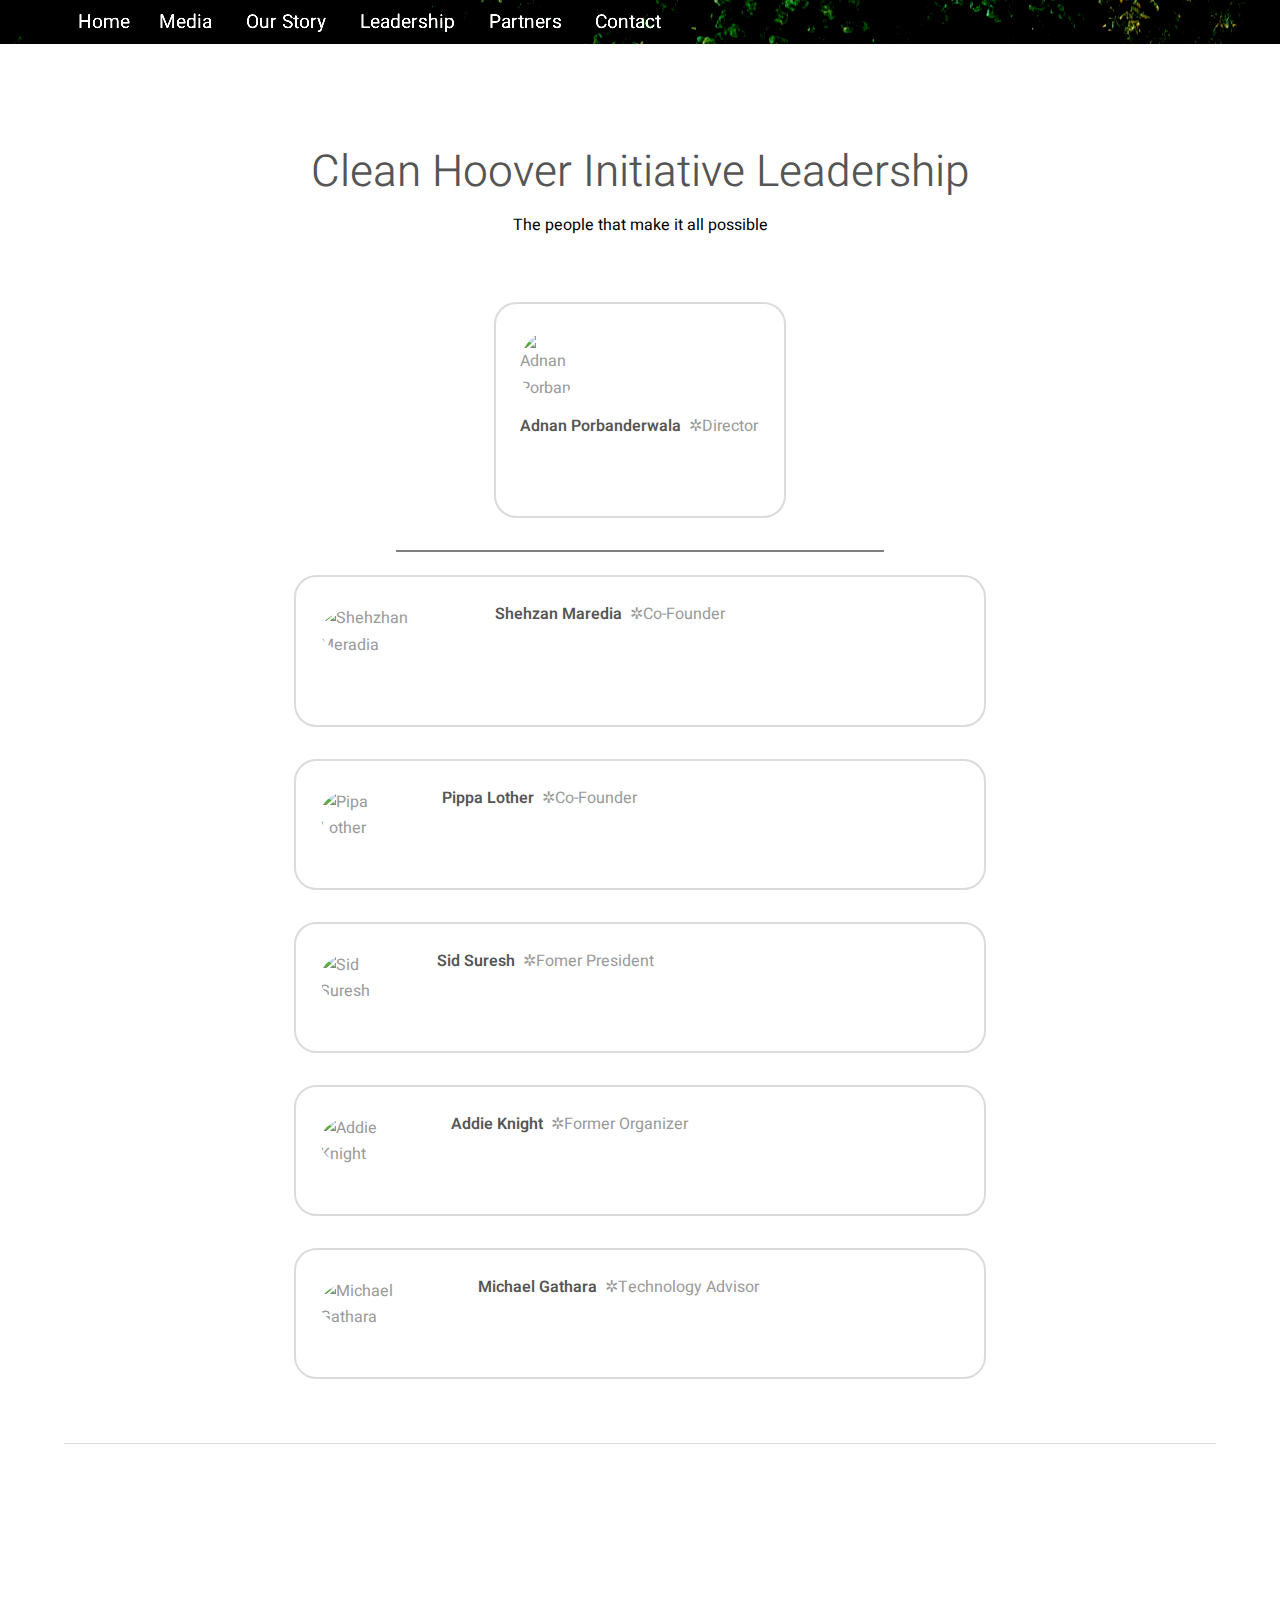
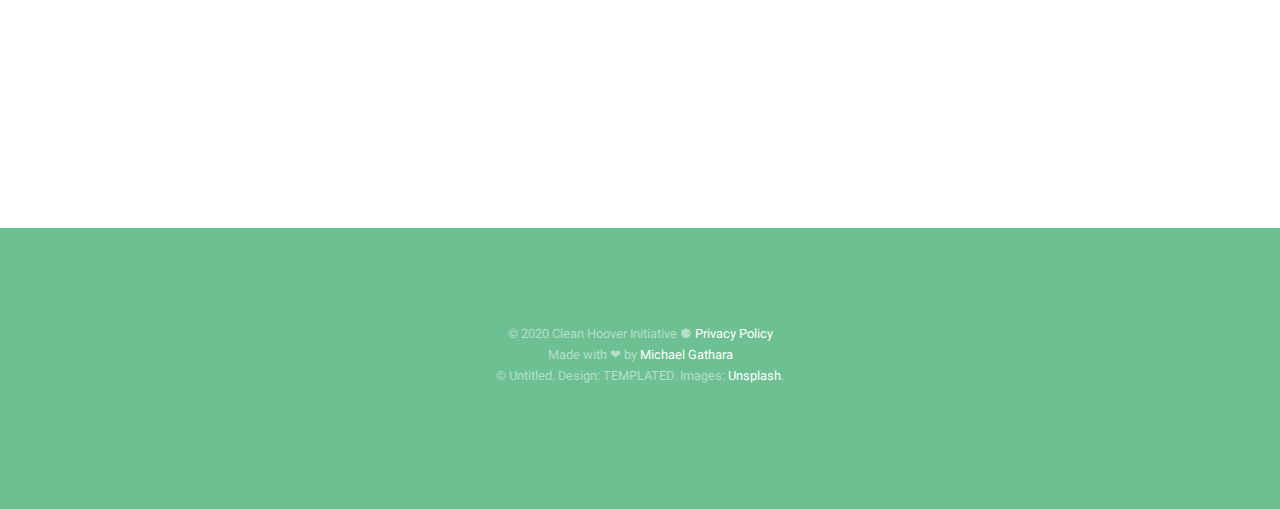
==== commit 67071be1: "Michael update" ====
--- a/public/leadership.html
+++ b/public/leadership.html
@@ -42,23 +42,7 @@
                             </figcaption>
                         </div>
                     </div>
-                    <div class="box">
-                        <div class="image round left"> <img src="https://cleanhoover-d54b3.firebaseapp.com/images/mike.png" alt="Michael Gathara" /></div>
-                        <div class="personDesc" id="michael">
-                            <figcaption>
-                                <Strong>Michael Gathara</Strong>&nbsp; &#10034;Technology Advisor
-                                <br>
-                                <br>
-                                <ul class="icons">
-                                    <li><a href="https://twitter.com/Michaelgtr_" target="_blank" class="icon fab fa-twitter"><span class="label">Facebook</span></a></li>
-                                    <li><a href="https://www.instagram.com/michaelgt_r" target="_blank" class="icon fab fa-instagram"><span class="label">Instagram</span></a></li>
-                                    <li><a href="https://www.linkedin.com/in/michael-gathara/" target="_blank" class="icon fab fa-linkedin-in"><span class="label">Linkedin</span></a></li>
-                                    <li><a href="mailto:michael@cleanhoover.org?subject=Leadership Page: " target="_blank" class="icon fa fa-envelope"><span class="label">Mail</span></a></li>
-                                    <li><a href="https://michaelgathara.com" target="_blank" class="fas fa-globe"><span class="label"></span></a></li>
-                                </ul>
-                            </figcaption>
-                        </div>
-                    </div>
+                    
                     
                 </div>
                 
@@ -127,7 +111,23 @@
                         </figcaption>
                     </div>
                 </div>
-                
+                <div class="box">
+                    <div class="image round left"> <img src="https://cleanhoover-d54b3.firebaseapp.com/images/mike.png" alt="Michael Gathara" /></div>
+                    <div class="personDesc" id="michael">
+                        <figcaption>
+                            <Strong>Michael Gathara</Strong>&nbsp; &#10034;Technology Advisor
+                            <br>
+                            <br>
+                            <ul class="icons">
+                                <!-- <li><a href="https://twitter.com/Michaelgtr_" target="_blank" class="icon fab fa-twitter"><span class="label">Facebook</span></a></li> -->
+                                <!-- <li><a href="https://www.instagram.com/michaelgt_r" target="_blank" class="icon fab fa-instagram"><span class="label">Instagram</span></a></li> -->
+                                <li><a href="https://www.linkedin.com/in/michael-gathara/" target="_blank" class="icon fab fa-linkedin-in"><span class="label">Linkedin</span></a></li>
+                                <li><a href="mailto:mikegtrm@gmail.com?subject=Leadership Page: " target="_blank" class="icon fa fa-envelope"><span class="label">Mail</span></a></li>
+                                <li><a href="https://michaelgathara.com" target="_blank" class="fas fa-globe"><span class="label"></span></a></li>
+                            </ul>
+                        </figcaption>
+                    </div>
+                </div>
                 
             </div>
             <hr>
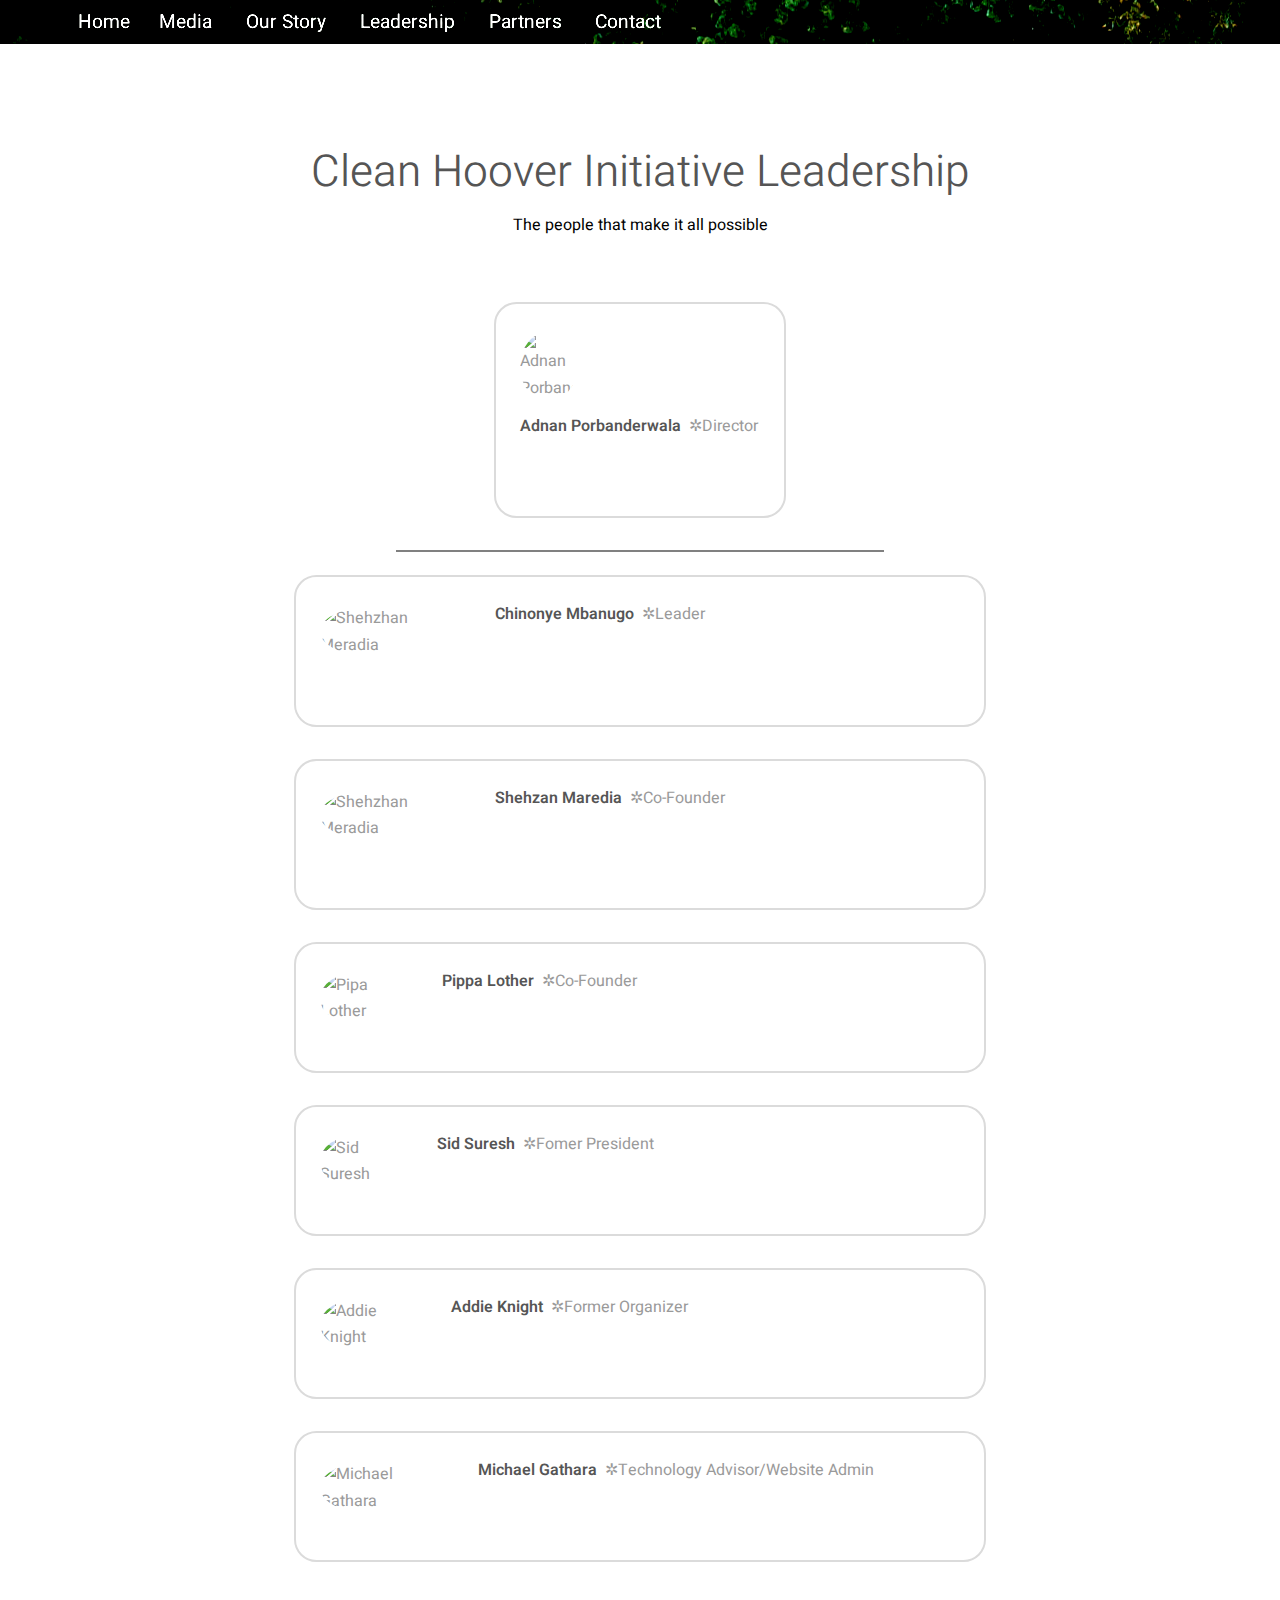
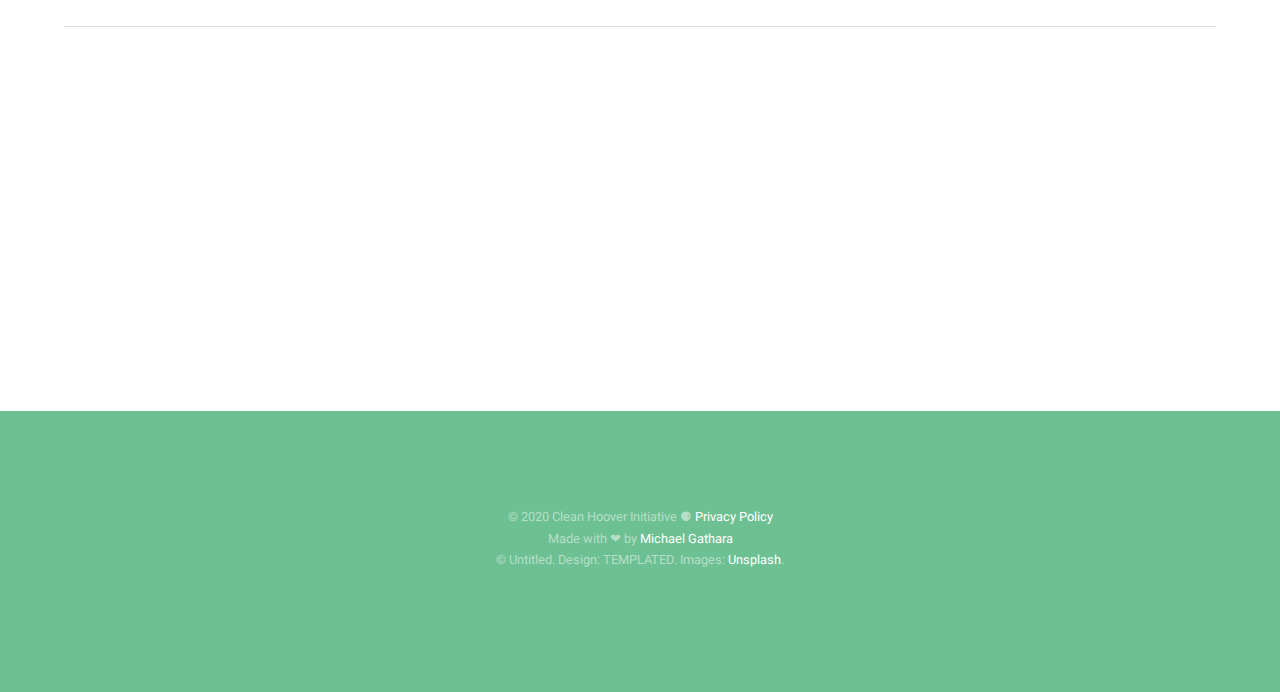
==== commit 837865d0: "Added Chinonye" ====
--- a/public/leadership.html
+++ b/public/leadership.html
@@ -45,7 +45,24 @@
                     
                     
                 </div>
-                
+                <div class="box">
+                    <div class="image round left"> <img src="https://cleanhoover-d54b3.firebaseapp.com/images/1965176052-chinonye.png" alt="Shehzhan Meradia" /></div>
+                    <div class="personDesc" id="shehzan">
+                        <figcaption>
+                            <Strong>Chinonye Mbanugo</Strong>&nbsp; &#10034;Leader
+                            <br>
+                            <br>
+                            <ul class="icons">
+                                <li><a href="https://www.instagram.com/c.mbanugo22/" target="_blank" class="icon fab fa-instagram"><span class="label">Instagram</span></a></li>
+                                <li><a href="https://www.linkedin.com/in/chinonye-mbanugo-a93112203/" target="_blank" class="icon fab fa-linkedin-in"><span class="label">Linkedin</span></a></li>
+                                <li><a href="mailto:chinonye@cleanhoover.org" target="_blank" class="icon fa fa-envelope"><span class="label">Mail</span></a></li>
+                            </ul>
+                        </figcaption>
+                        <div class="social">
+                            
+                        </div>
+                    </div>
+                </div>
                 <div class="box">
                     <div class="image round left"> <img src="https://cleanhoover-d54b3.firebaseapp.com/images/1965176052-sheh.png" alt="Shehzhan Meradia" /></div>
                     <div class="personDesc" id="shehzan">
@@ -115,7 +132,7 @@
                     <div class="image round left"> <img src="https://cleanhoover-d54b3.firebaseapp.com/images/mike.png" alt="Michael Gathara" /></div>
                     <div class="personDesc" id="michael">
                         <figcaption>
-                            <Strong>Michael Gathara</Strong>&nbsp; &#10034;Technology Advisor
+                            <Strong>Michael Gathara</Strong>&nbsp; &#10034;Technology Advisor/Website Admin
                             <br>
                             <br>
                             <ul class="icons">
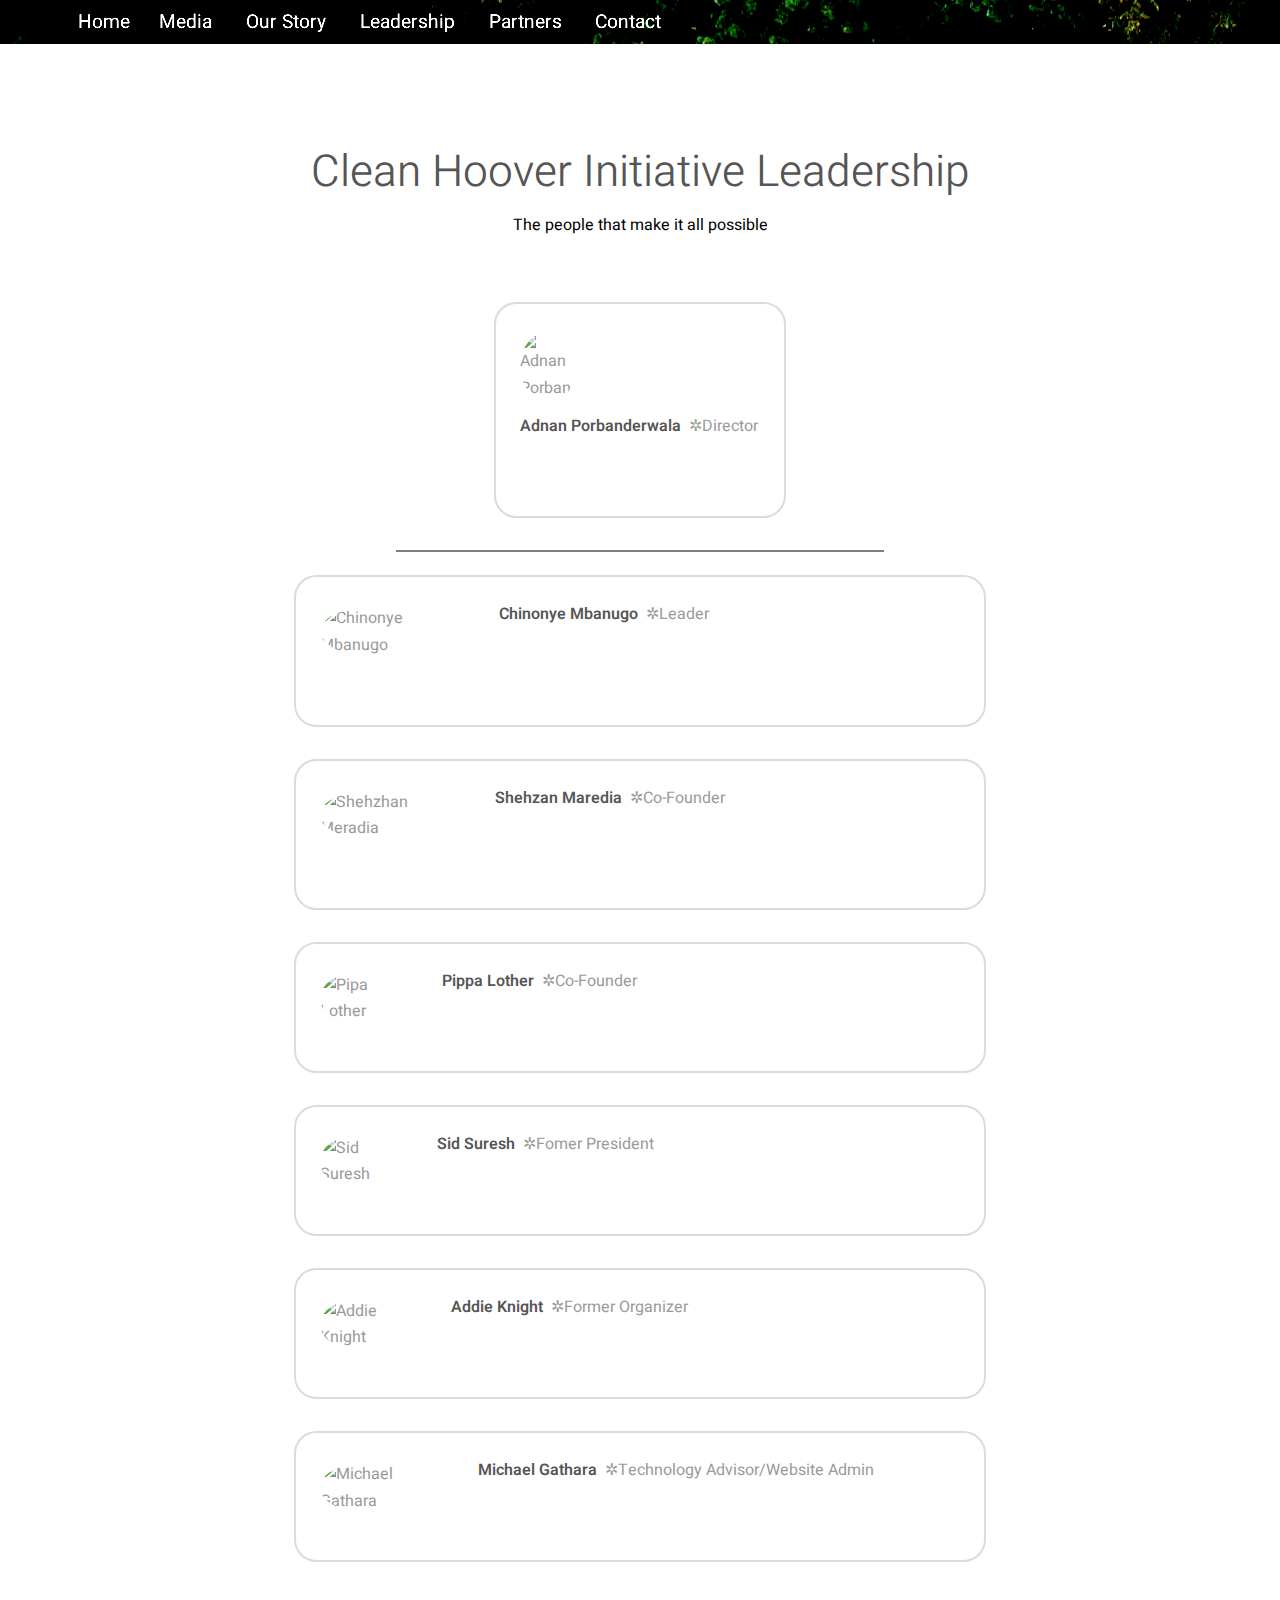
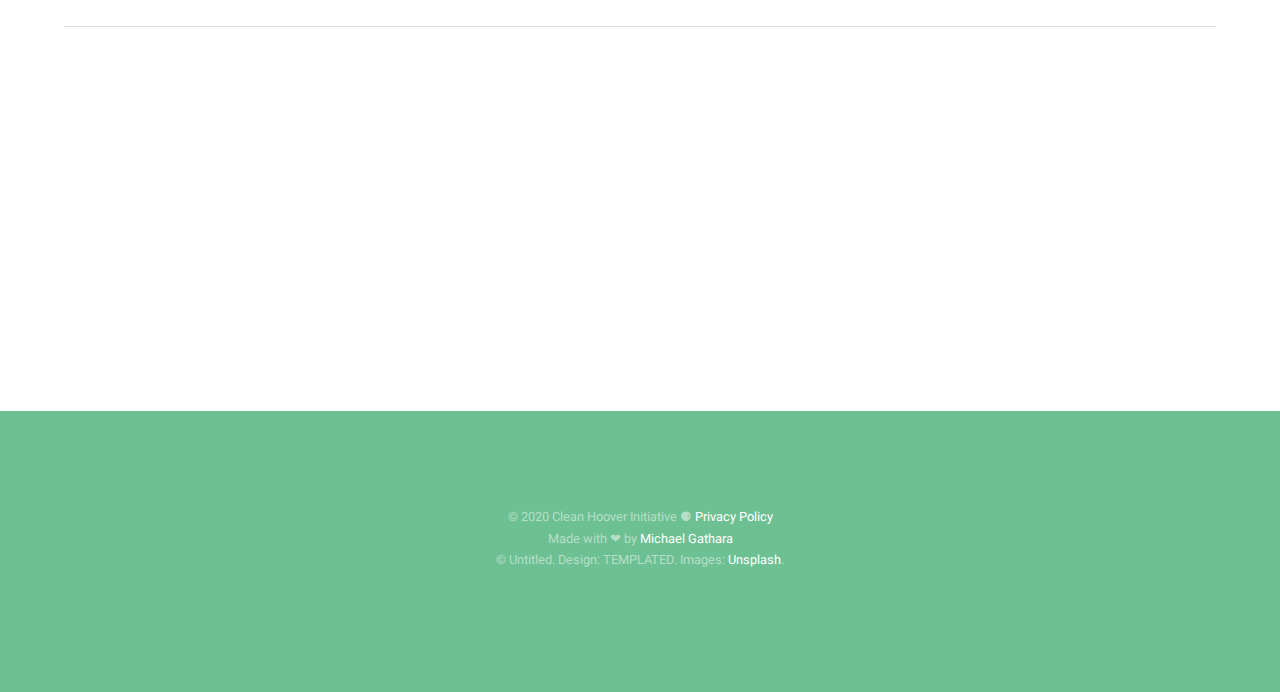
==== commit da7e163a: "finished" ====
--- a/public/leadership.html
+++ b/public/leadership.html
@@ -10,7 +10,7 @@
     <link rel="stylesheet" href="assets/css/main.css" />
     <link rel="stylesheet" href="assets/css/user.css"/>
     <link rel="apple-touch-icon" sizes="57x57" href="images/apple-icon-57x57.png"><link rel="apple-touch-icon" sizes="60x60" href="images/apple-icon-60x60.png"><link rel="apple-touch-icon" sizes="72x72" href="images/apple-icon-72x72.png"><link rel="apple-touch-icon" sizes="76x76" href="images/apple-icon-76x76.png"><link rel="apple-touch-icon" sizes="114x114" href="images/apple-icon-114x114.png"><link rel="apple-touch-icon" sizes="120x120" href="images/apple-icon-120x120.png"><link rel="apple-touch-icon" sizes="144x144" href="images/apple-icon-144x144.png"><link rel="apple-touch-icon" sizes="152x152" href="images/apple-icon-152x152.png"><link rel="apple-touch-icon" sizes="180x180" href="images/apple-icon-180x180.png"><link rel="icon" type="image/png" sizes="192x192"  href="images/android-icon-192x192.png"><link rel="icon" type="image/png" sizes="32x32" href="images/favicon-32x32.png"><link rel="icon" type="image/png" sizes="96x96" href="images/favicon-96x96.png"><link rel="icon" type="image/png" sizes="16x16" href="images/favicon-16x16.png"><link rel="manifest" href="images/manifest.json"><meta name="msapplication-TileColor" content="#ffffff"><meta name="msapplication-TileImage" content="images/ms-icon-144x144.png"><meta name="theme-color" content="#6cc091"><meta name="apple-mobile-web-app-status-bar-style" content="#6cc091">
-    <script src="https://kit.fontawesome.com/391a7fb1dc.js"></script>
+    <script src="https://kit.fontawesome.com/f98887847c.js" crossorigin="anonymous"></script>
 </head>
 
 <body class="subpage leader">
@@ -46,8 +46,8 @@
                     
                 </div>
                 <div class="box">
-                    <div class="image round left"> <img src="https://cleanhoover-d54b3.firebaseapp.com/images/1965176052-chinonye.png" alt="Shehzhan Meradia" /></div>
-                    <div class="personDesc" id="shehzan">
+                    <div class="image round left"> <img src="https://cleanhoover-d54b3.firebaseapp.com/images/1965176052-chinonye.png" alt="Chinonye Mbanugo" /></div>
+                    <div class="personDesc" id="chinonye">
                         <figcaption>
                             <Strong>Chinonye Mbanugo</Strong>&nbsp; &#10034;Leader
                             <br>
@@ -140,7 +140,8 @@
                                 <!-- <li><a href="https://www.instagram.com/michaelgt_r" target="_blank" class="icon fab fa-instagram"><span class="label">Instagram</span></a></li> -->
                                 <li><a href="https://www.linkedin.com/in/michael-gathara/" target="_blank" class="icon fab fa-linkedin-in"><span class="label">Linkedin</span></a></li>
                                 <li><a href="mailto:mikegtrm@gmail.com?subject=Leadership Page: " target="_blank" class="icon fa fa-envelope"><span class="label">Mail</span></a></li>
-                                <li><a href="https://michaelgathara.com" target="_blank" class="fas fa-globe"><span class="label"></span></a></li>
+                                <li><a href="https://michaelgathara.com" target="_blank" class="icon fas fa-globe-americas"><span class="label"></span></a></li>
+                                <!-- fas fa-window-restore -->
                             </ul>
                         </figcaption>
                     </div>
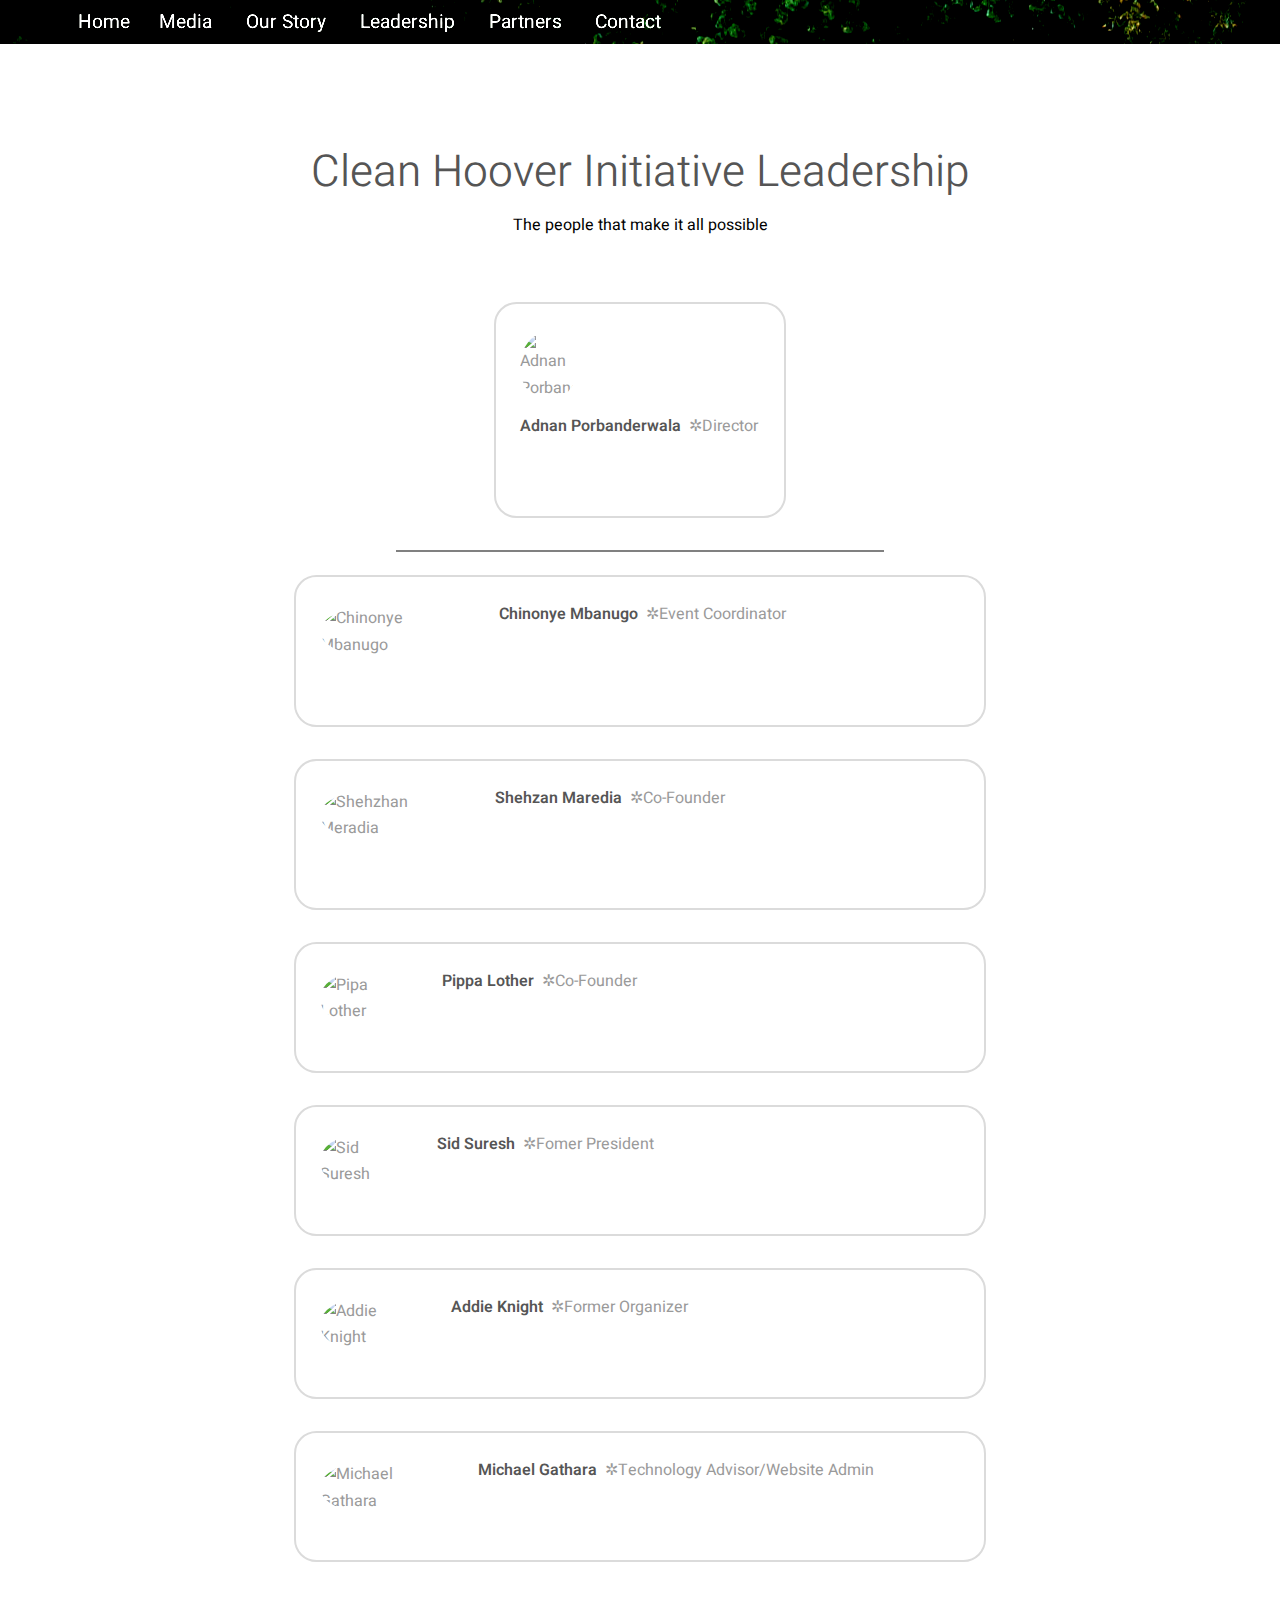
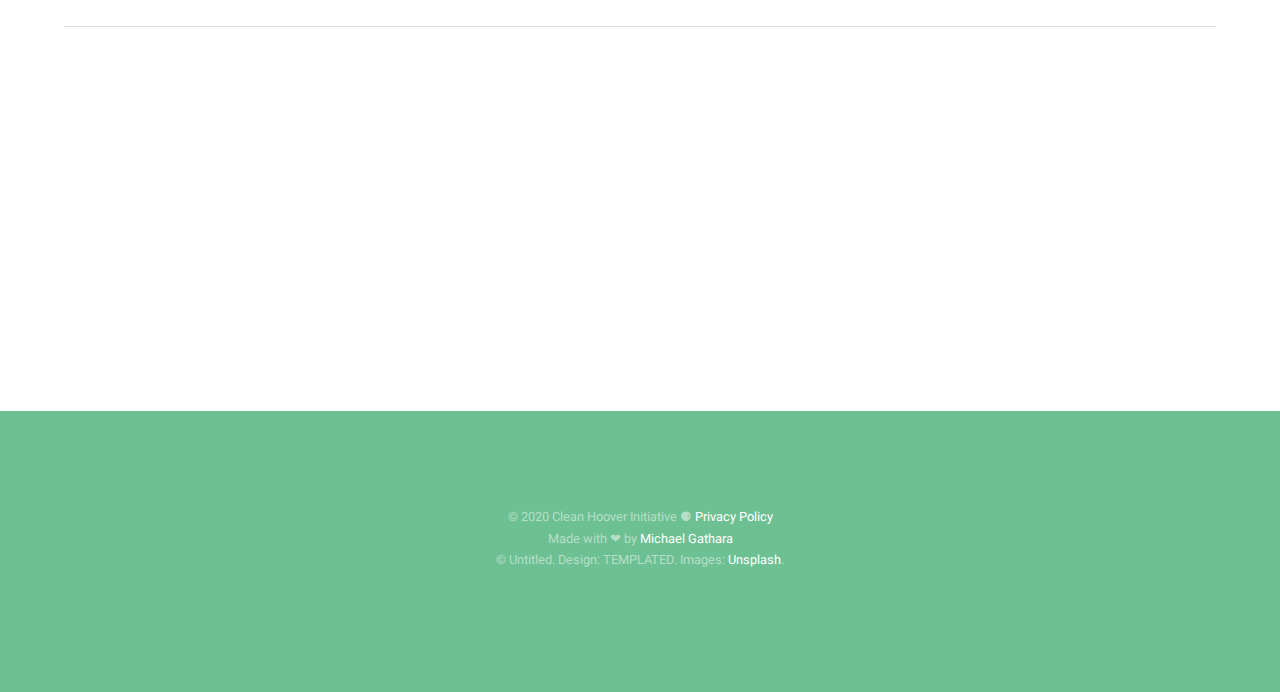
==== commit 0a5e554f: "yeet" ====
--- a/public/leadership.html
+++ b/public/leadership.html
@@ -49,7 +49,7 @@
                     <div class="image round left"> <img src="https://cleanhoover-d54b3.firebaseapp.com/images/1965176052-chinonye.png" alt="Chinonye Mbanugo" /></div>
                     <div class="personDesc" id="chinonye">
                         <figcaption>
-                            <Strong>Chinonye Mbanugo</Strong>&nbsp; &#10034;Leader
+                            <Strong>Chinonye Mbanugo</Strong>&nbsp; &#10034;Event Coordinator
                             <br>
                             <br>
                             <ul class="icons">
